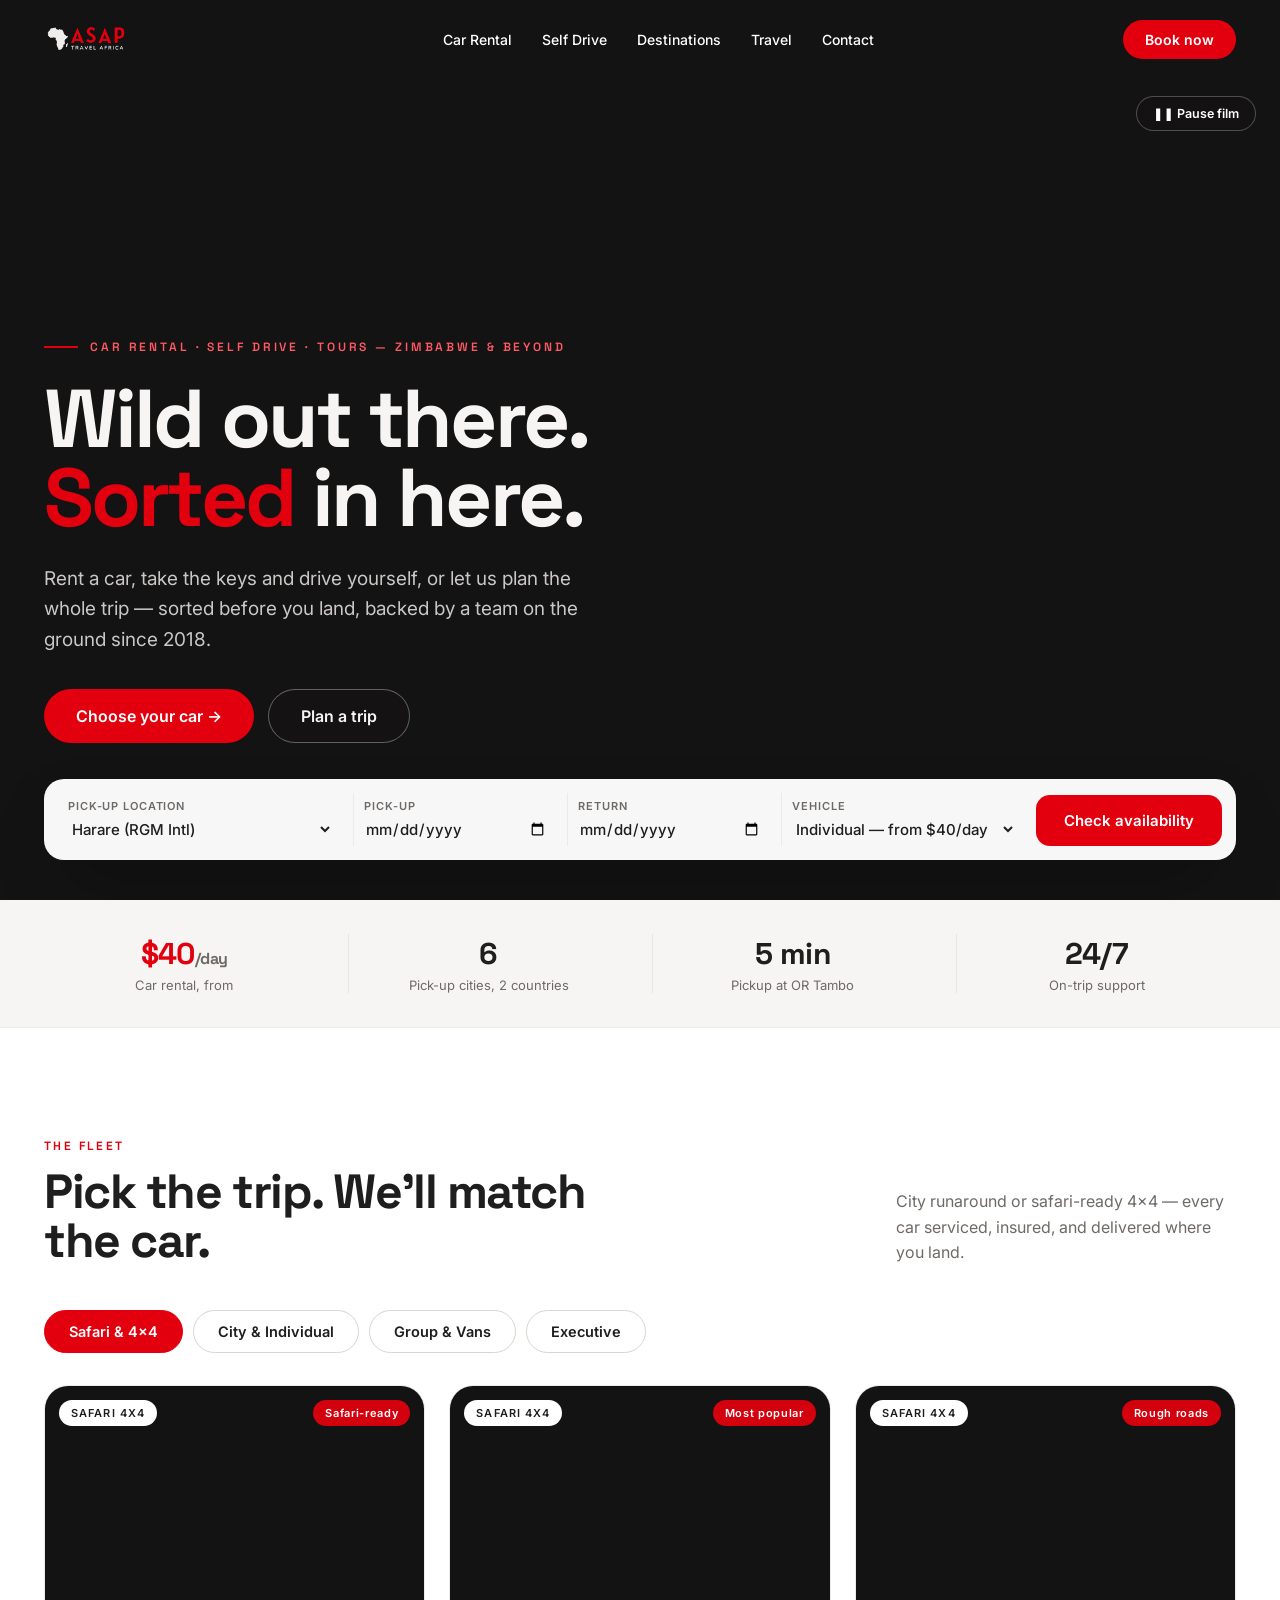
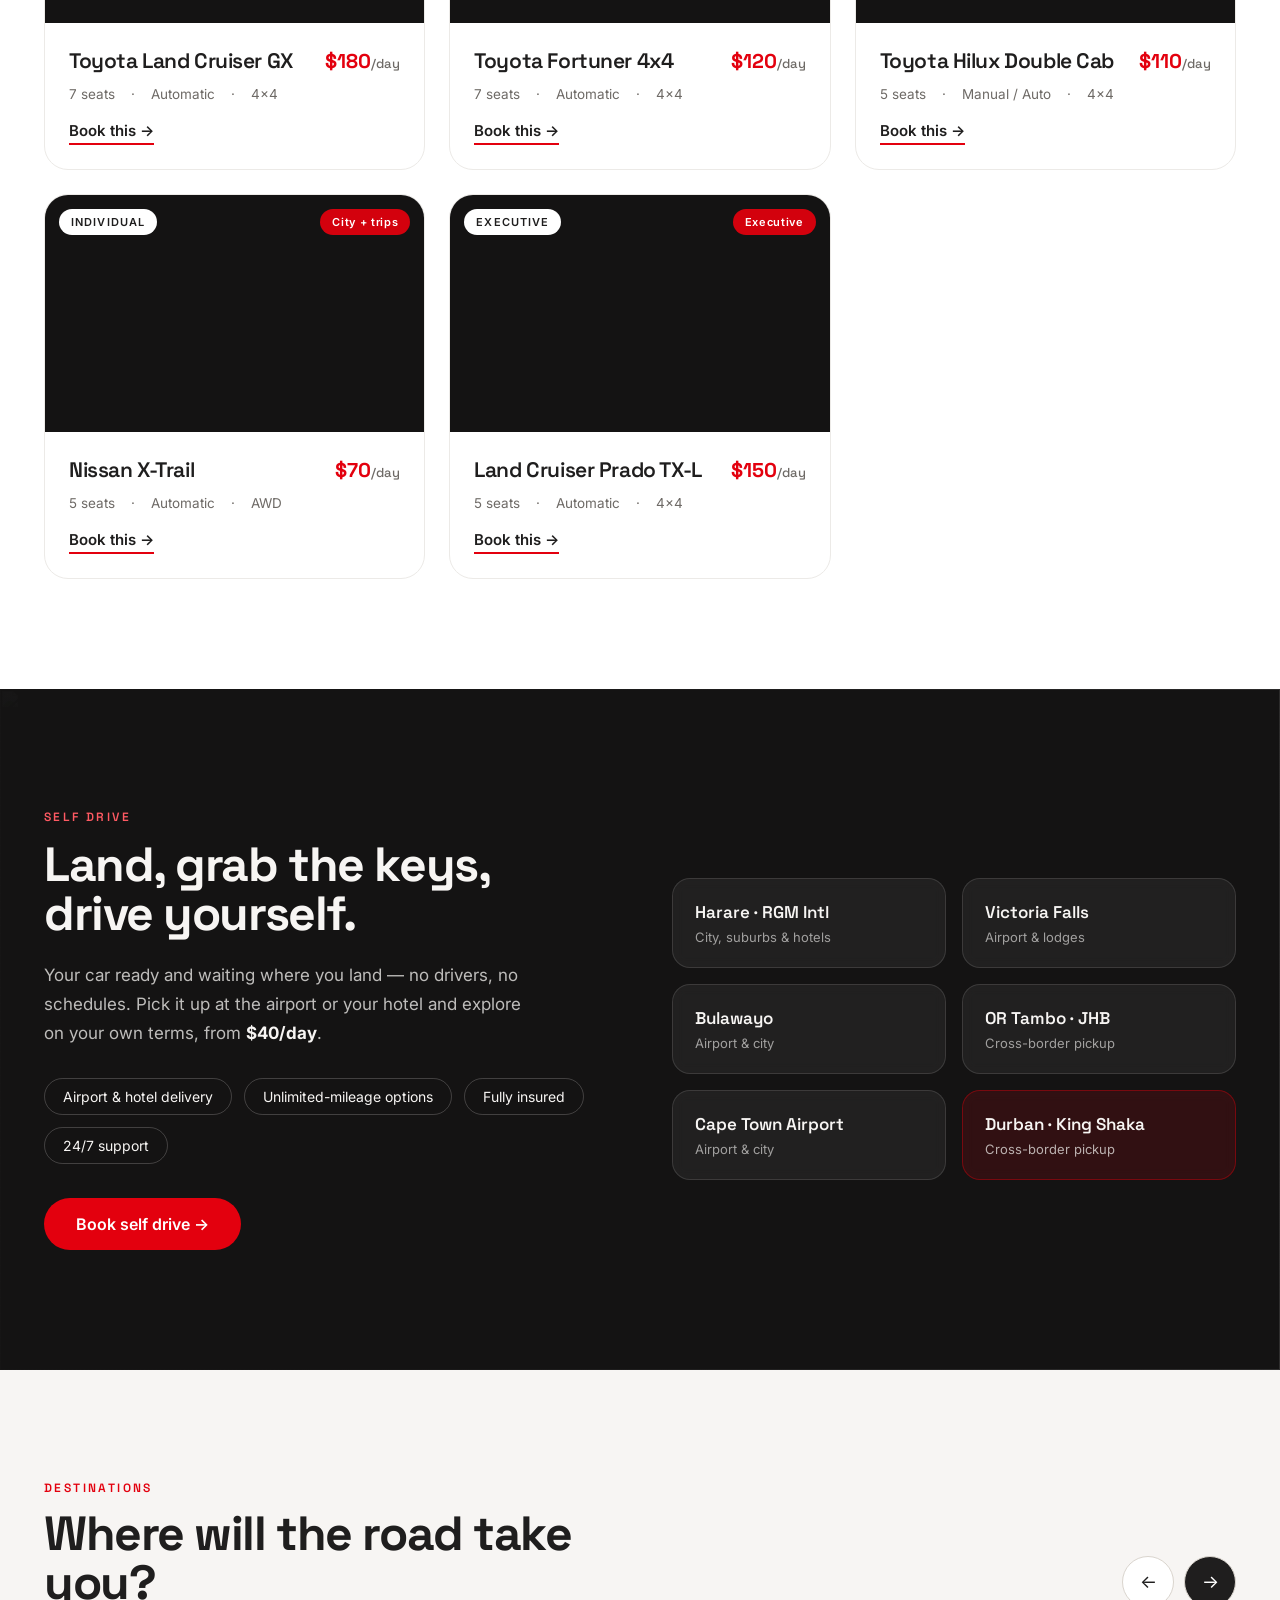
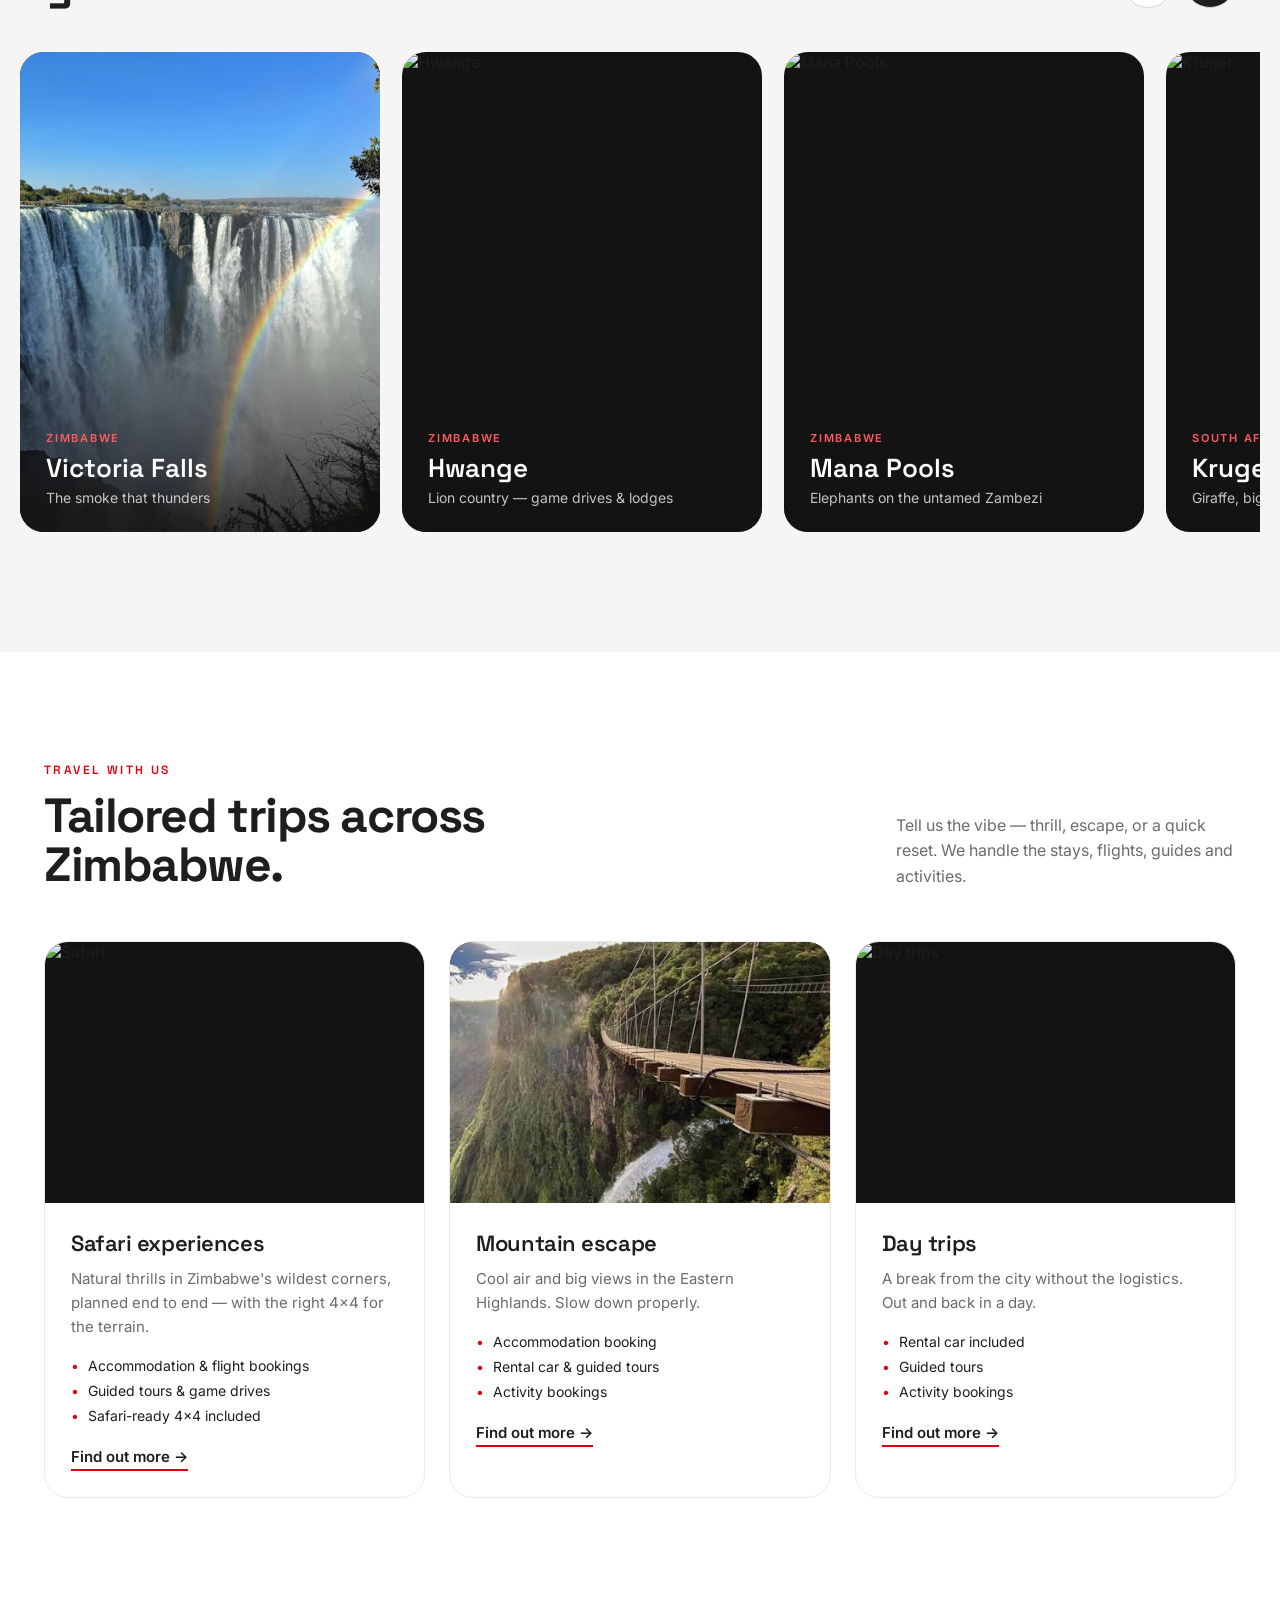
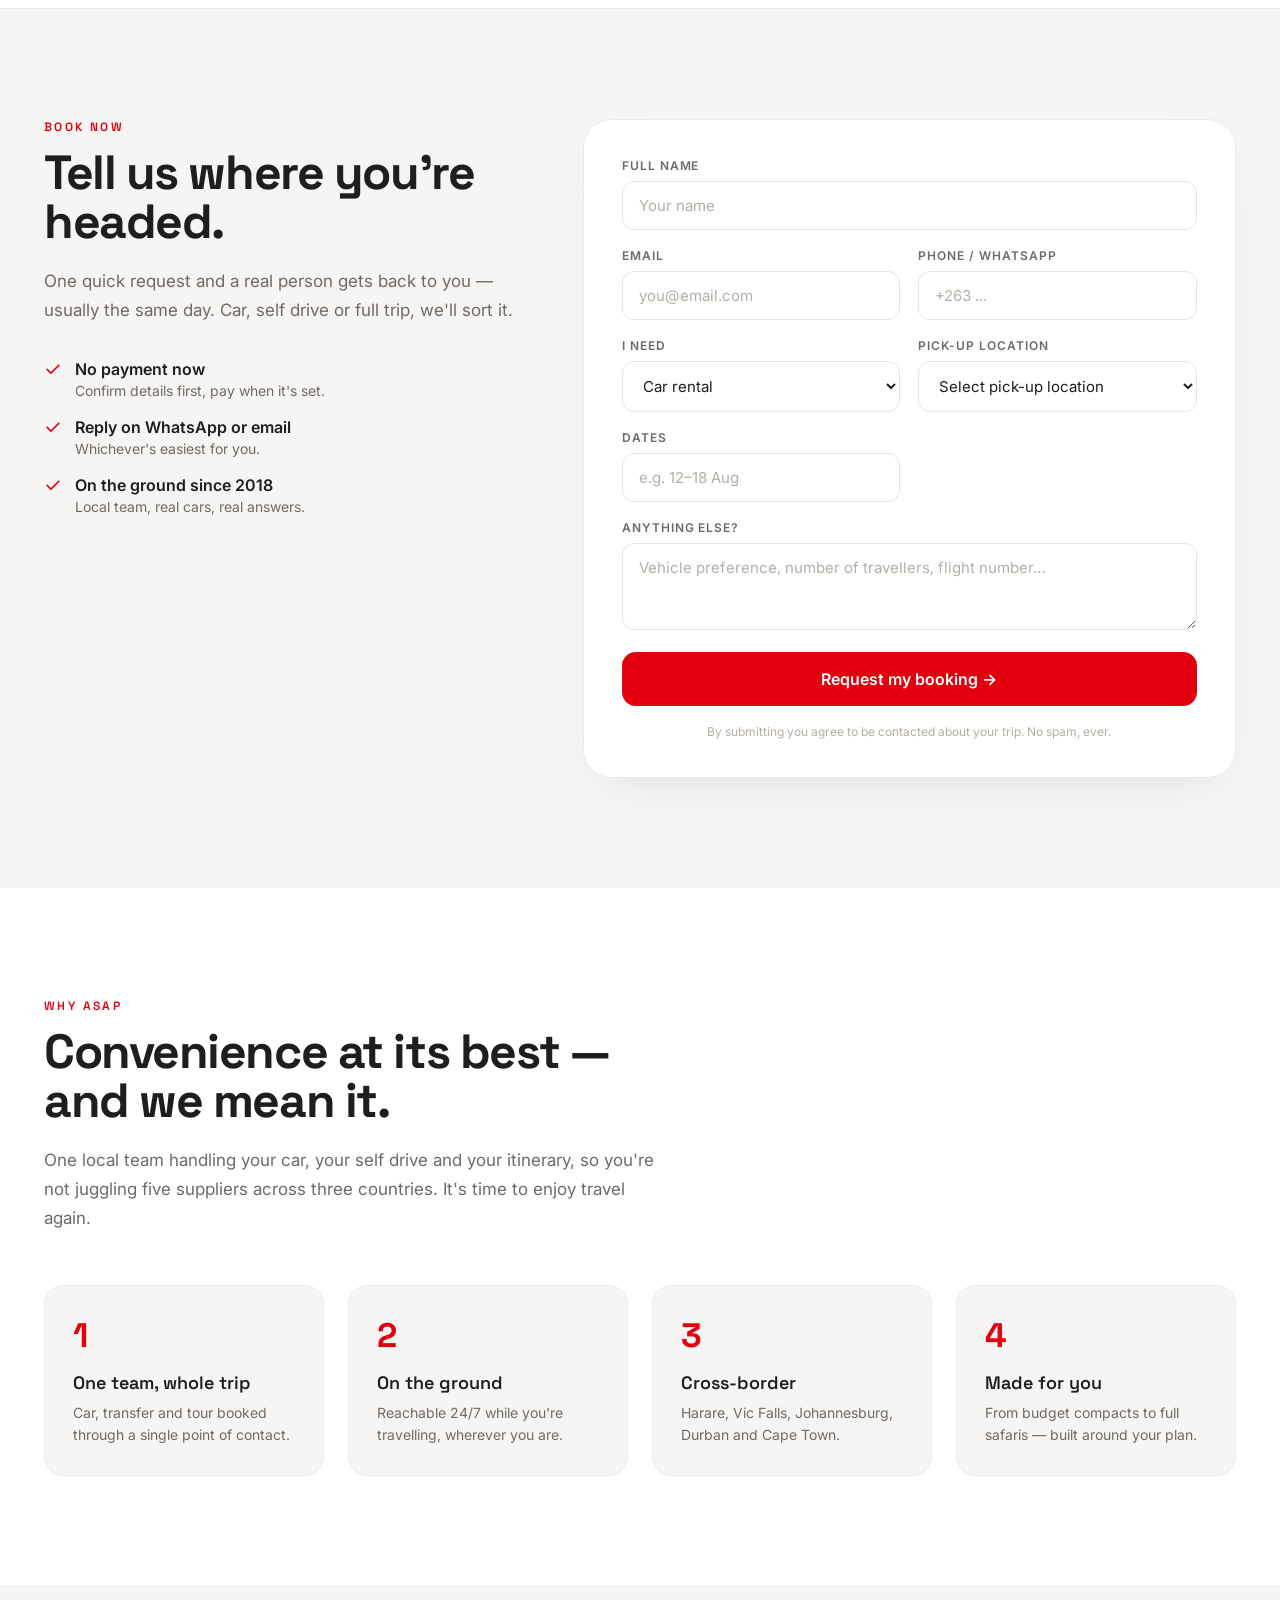
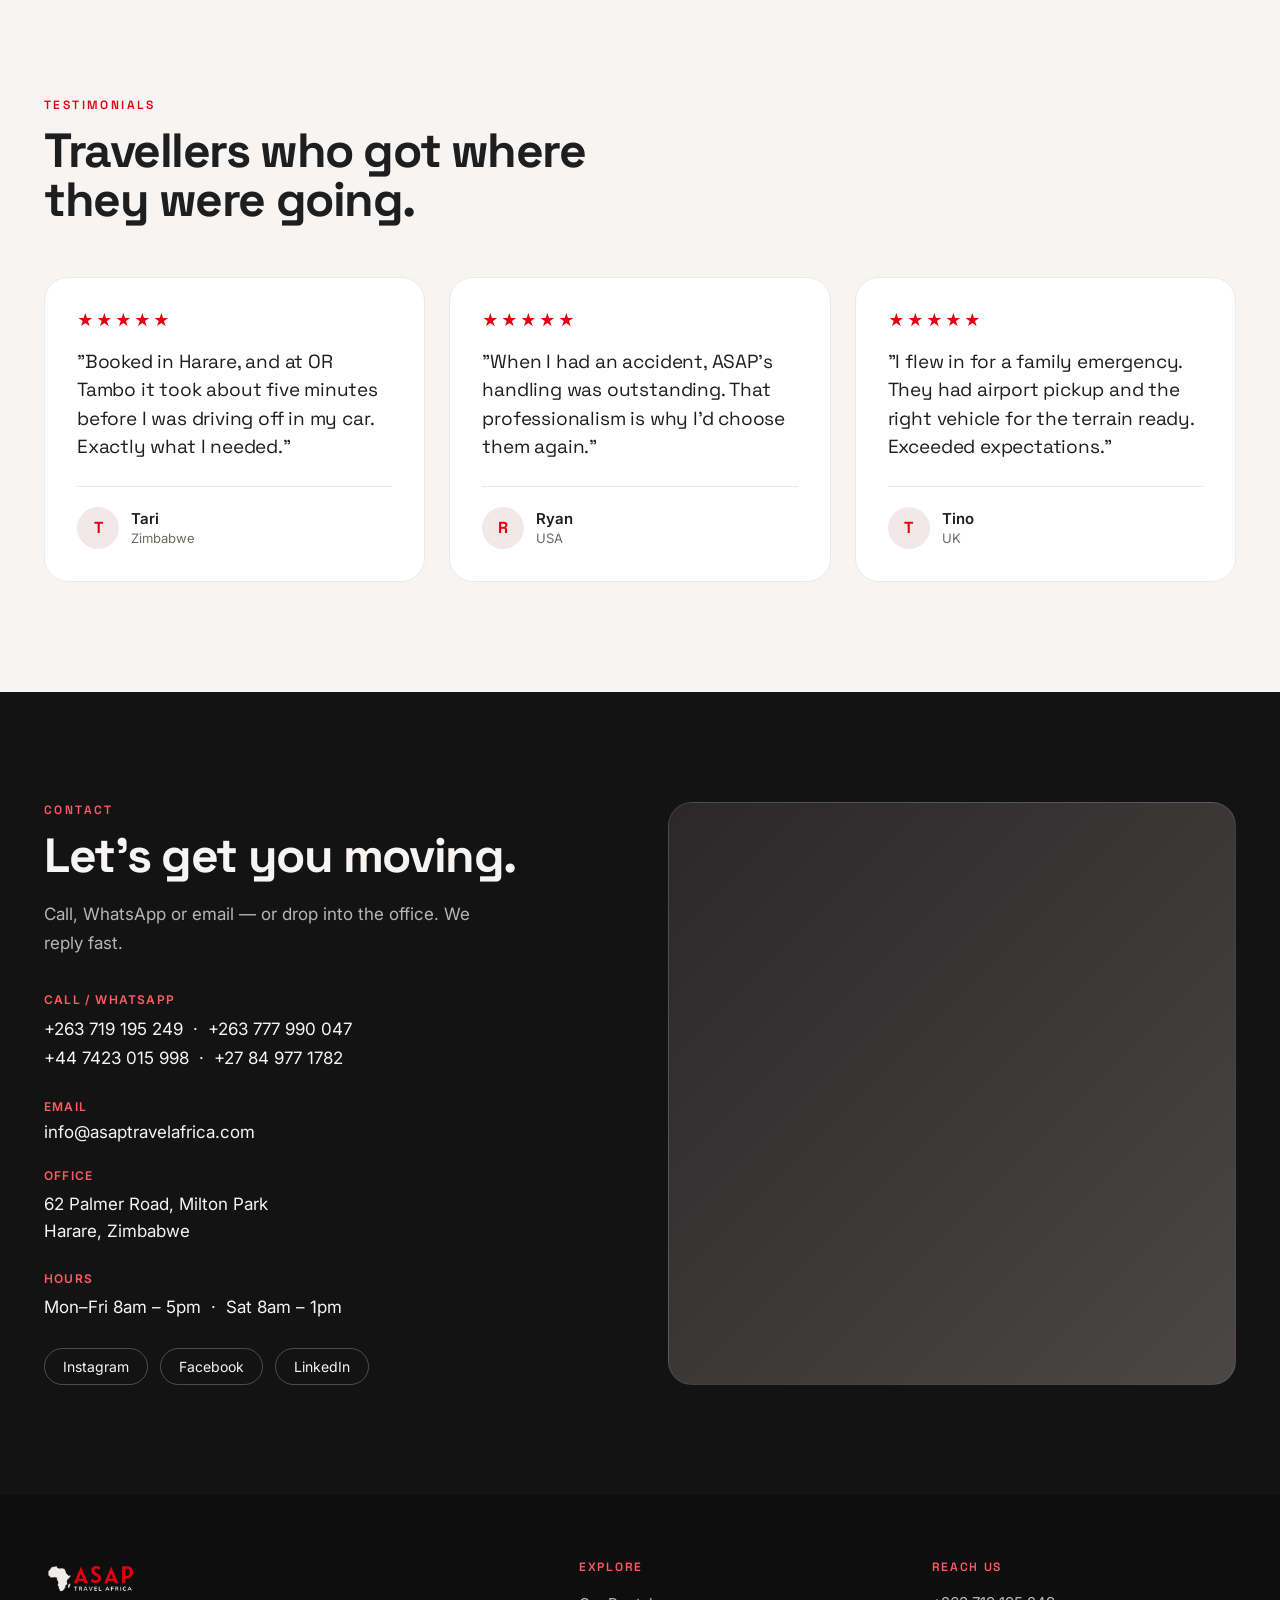
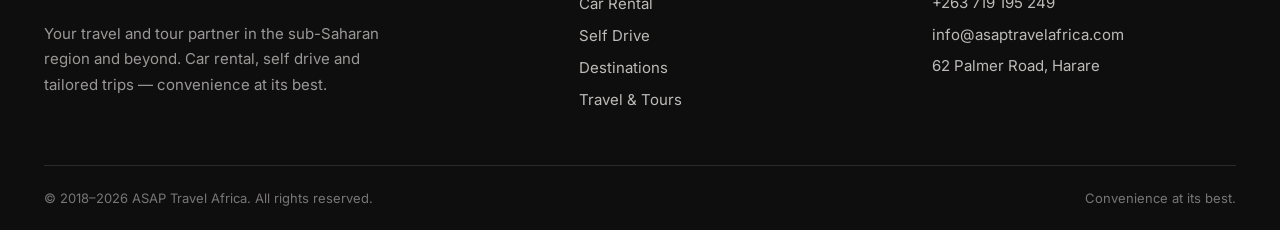
==== index.html @ 9dff5ede "Update image source path in index.html" ====
<!DOCTYPE html>
<html lang="en">
<head>
<meta charset="utf-8">
<meta name="viewport" content="width=device-width, initial-scale=1">
<title>ASAP Travel Africa — Car Rental, Self Drive &amp; Tours in Zimbabwe and Beyond</title>
<meta name="description" content="Rent a car, book a self drive, or let ASAP Travel Africa plan your whole trip. Pick-up in Harare, Victoria Falls, Bulawayo, Johannesburg, Cape Town and Durban. On the ground since 2018.">
<link rel="canonical" href="https://asaptravelafrica.com/">
<meta property="og:type" content="website">
<meta property="og:url" content="https://asaptravelafrica.com/">
<meta property="og:title" content="ASAP Travel Africa — Wild out there. Sorted in here.">
<meta property="og:description" content="Car rental, self drive and tailored trips across Zimbabwe and Southern Africa. Sorted before you land, backed by a team on the ground since 2018.">
<meta property="og:image" content="https://asaptravelafrica.com/assets/images/logo-full.png">
<meta name="twitter:card" content="summary_large_image">
<link rel="icon" type="image/png" href="assets/images/favicon.png">
<link rel="preconnect" href="https://fonts.googleapis.com">
<link rel="preconnect" href="https://fonts.gstatic.com" crossorigin>
<link href="https://fonts.googleapis.com/css2?family=Space+Grotesk:wght@400;500;600;700&family=Inter:wght@400;500;600;700&display=swap" rel="stylesheet">
<link rel="stylesheet" href="assets/css/style.css">
</head>
<body>
<div style="overflow-x:hidden;">

<header id="asap-nav" style="position:fixed;top:0;left:0;right:0;z-index:50;transition:all .3s cubic-bezier(.4,0,.2,1);background:transparent;border-bottom:1px solid transparent;">
  <nav style="max-width:1240px;margin:0 auto;height:78px;display:flex;align-items:center;justify-content:space-between;padding:0 24px;">
    <a href="#home" style="position:relative;display:block;height:36px;width:150px;flex-shrink:0;">
      <img id="logo-light" src="assets/images/logo-light.png" alt="ASAP Travel Africa" style="position:absolute;left:0;top:0;height:36px;width:auto;opacity:1;transition:opacity .3s;">
      <img id="logo-dark" src="assets/images/logo-full.png" alt="ASAP Travel Africa" style="position:absolute;left:0;top:0;height:36px;width:auto;opacity:0;transition:opacity .3s;">
    </a>
    <div class="nav-links" style="display:flex;align-items:center;gap:30px;">
      <a data-navlink href="#fleet" class="navlink" style="font-size:14px;font-weight:500;color:#fff;transition:color .3s;">Car Rental</a>
      <a data-navlink href="#transfers" class="navlink" style="font-size:14px;font-weight:500;color:#fff;transition:color .3s;">Self Drive</a>
      <a data-navlink href="#destinations" class="navlink" style="font-size:14px;font-weight:500;color:#fff;transition:color .3s;">Destinations</a>
      <a data-navlink href="#travel" class="navlink" style="font-size:14px;font-weight:500;color:#fff;transition:color .3s;">Travel</a>
      <a data-navlink href="#contact" class="navlink" style="font-size:14px;font-weight:500;color:#fff;transition:color .3s;">Contact</a>
    </div>
    <a href="#book" class="btn-red" style="display:inline-flex;align-items:center;gap:7px;background:#E3000E;color:#fff;padding:11px 22px;border-radius:9999px;font-size:14px;font-weight:600;transition:all .2s cubic-bezier(.4,0,.2,1);">Book now</a>
  </nav>
</header>

<!-- HERO with safari video -->
<section id="home" style="position:relative;min-height:100vh;display:flex;flex-direction:column;justify-content:flex-end;background:#141313;overflow:hidden;">
  <video id="hero-video" src="https://videos.pexels.com/video-files/855538/855538-hd_1920_1080_25fps.mp4" poster="https://images.pexels.com/videos/855538/free-video-855538.jpg?auto=compress&amp;cs=tinysrgb&amp;w=1600" autoplay muted loop playsinline style="position:absolute;inset:0;width:100%;height:100%;object-fit:cover;opacity:1;transition:opacity 1.2s ease;"></video>
  <video id="hero-video-b" muted loop playsinline style="position:absolute;inset:0;width:100%;height:100%;object-fit:cover;opacity:0;transition:opacity 1.2s ease;"></video>
  <div style="position:absolute;inset:0;background:linear-gradient(to top,rgba(20,19,19,.94) 0%,rgba(20,19,19,.35) 42%,rgba(20,19,19,.5) 100%);"></div>

  <div style="position:absolute;top:96px;right:24px;z-index:3;display:flex;gap:10px;">
    <button id="video-toggle" class="video-btn" style="display:inline-flex;align-items:center;gap:8px;background:rgba(20,19,19,.45);backdrop-filter:blur(8px);border:1px solid rgba(255,255,255,.25);color:#fff;padding:9px 16px;border-radius:9999px;font-size:12.5px;font-weight:600;cursor:pointer;transition:all .2s;">&#10074;&#10074; Pause film</button>
  </div>

  <div class="hero-copy" style="position:relative;z-index:2;max-width:1240px;margin:0 auto;width:100%;padding:150px 24px 36px;animation:heroRise .9s cubic-bezier(.4,0,.2,1) both;">
    <p style="font-family:'Space Grotesk',sans-serif;font-size:12px;font-weight:600;letter-spacing:.24em;text-transform:uppercase;color:#FF5A63;margin:0;display:flex;align-items:center;gap:12px;"><span style="display:inline-block;width:34px;height:2px;background:#E3000E;"></span>Car Rental &middot; Self Drive &middot; Tours — Zimbabwe &amp; Beyond</p>
    <h1 style="font-family:'Space Grotesk',sans-serif;font-weight:700;font-size:82px;line-height:.97;letter-spacing:-.035em;color:#F7F5F3;margin:24px 0 0;max-width:960px;">Wild out there.<br><span style="color:#E3000E;">Sorted</span> in here.</h1>
    <p style="font-size:19px;line-height:1.6;color:rgba(247,245,243,.8);max-width:560px;margin:26px 0 0;">Rent a car, take the keys and drive yourself, or let us plan the whole trip — sorted before you land, backed by a team on the ground since 2018.</p>
    <div style="display:flex;flex-wrap:wrap;gap:14px;margin-top:34px;">
      <a href="#fleet" class="btn-red" style="display:inline-flex;align-items:center;gap:9px;background:#E3000E;color:#fff;padding:16px 32px;border-radius:9999px;font-size:16px;font-weight:600;transition:all .2s cubic-bezier(.4,0,.2,1);">Choose your car &rarr;</a>
      <a href="#travel" class="btn-ghost" style="display:inline-flex;align-items:center;gap:9px;border:1.5px solid rgba(247,245,243,.35);color:#F7F5F3;padding:16px 32px;border-radius:9999px;font-size:16px;font-weight:600;transition:all .2s cubic-bezier(.4,0,.2,1);background:rgba(20,19,19,.25);backdrop-filter:blur(6px);">Plan a trip</a>
    </div>
  </div>

  <!-- Quick search -->
  <div style="position:relative;z-index:2;max-width:1240px;margin:0 auto;width:100%;padding:0 24px 40px;">
    <div class="search-grid" style="background:rgba(255,255,255,.97);border-radius:20px;box-shadow:0 30px 70px -30px rgba(0,0,0,.7);padding:14px;display:grid;grid-template-columns:1.4fr 1fr 1fr 1.2fr auto;gap:10px;align-items:end;">
      <div style="padding:6px 10px;">
        <label style="display:block;font-size:11px;font-weight:600;letter-spacing:.08em;text-transform:uppercase;color:#6E6A66;margin-bottom:6px;">Pick-up location</label>
        <select style="width:100%;border:none;font-size:15px;font-weight:500;color:#1F1E1E;background:transparent;outline:none;cursor:pointer;">
          <option>Harare (RGM Intl)</option>
          <option>Victoria Falls</option>
          <option>Bulawayo</option>
          <option>OR Tambo, Johannesburg</option>
          <option>Cape Town Airport</option>
          <option>Durban (King Shaka)</option>
        </select>
      </div>
      <div class="search-cell" style="padding:6px 10px;border-left:1px solid #ECEAE7;">
        <label style="display:block;font-size:11px;font-weight:600;letter-spacing:.08em;text-transform:uppercase;color:#6E6A66;margin-bottom:6px;">Pick-up</label>
        <input type="date" style="width:100%;border:none;font-size:15px;font-weight:500;color:#1F1E1E;background:transparent;outline:none;">
      </div>
      <div class="search-cell" style="padding:6px 10px;border-left:1px solid #ECEAE7;">
        <label style="display:block;font-size:11px;font-weight:600;letter-spacing:.08em;text-transform:uppercase;color:#6E6A66;margin-bottom:6px;">Return</label>
        <input type="date" style="width:100%;border:none;font-size:15px;font-weight:500;color:#1F1E1E;background:transparent;outline:none;">
      </div>
      <div class="search-cell" style="padding:6px 10px;border-left:1px solid #ECEAE7;">
        <label style="display:block;font-size:11px;font-weight:600;letter-spacing:.08em;text-transform:uppercase;color:#6E6A66;margin-bottom:6px;">Vehicle</label>
        <select style="width:100%;border:none;font-size:15px;font-weight:500;color:#1F1E1E;background:transparent;outline:none;cursor:pointer;">
          <option>Individual — from $40/day</option>
          <option>Group — from $100/day</option>
          <option>Executive — from $150/day</option>
          <option>Safari 4x4</option>
        </select>
      </div>
      <a href="#book" class="btn-red-flat" style="display:inline-flex;align-items:center;justify-content:center;gap:8px;background:#E3000E;color:#fff;padding:16px 28px;border-radius:14px;font-size:15px;font-weight:600;white-space:nowrap;transition:all .2s cubic-bezier(.4,0,.2,1);">Check availability</a>
    </div>
  </div>
</section>

<!-- STATS BAR -->
<section style="background:#F7F5F3;border-bottom:1px solid #ECEAE7;">
  <div class="stats-grid" style="max-width:1240px;margin:0 auto;padding:34px 24px;display:grid;grid-template-columns:repeat(4,1fr);gap:24px;">
    <div style="text-align:center;"><p style="font-family:'Space Grotesk',sans-serif;font-size:30px;font-weight:700;color:#E3000E;margin:0;letter-spacing:-.02em;">$40<span style="font-size:16px;color:#6E6A66;">/day</span></p><p style="font-size:13px;color:#6E6A66;margin:4px 0 0;">Car rental, from</p></div>
    <div class="stat-cell" style="text-align:center;border-left:1px solid #E8E4DF;"><p style="font-family:'Space Grotesk',sans-serif;font-size:30px;font-weight:700;color:#1F1E1E;margin:0;letter-spacing:-.02em;">6</p><p style="font-size:13px;color:#6E6A66;margin:4px 0 0;">Pick-up cities, 2 countries</p></div>
    <div class="stat-cell" style="text-align:center;border-left:1px solid #E8E4DF;"><p style="font-family:'Space Grotesk',sans-serif;font-size:30px;font-weight:700;color:#1F1E1E;margin:0;letter-spacing:-.02em;">5&nbsp;min</p><p style="font-size:13px;color:#6E6A66;margin:4px 0 0;">Pickup at OR Tambo</p></div>
    <div class="stat-cell" style="text-align:center;border-left:1px solid #E8E4DF;"><p style="font-family:'Space Grotesk',sans-serif;font-size:30px;font-weight:700;color:#1F1E1E;margin:0;letter-spacing:-.02em;">24/7</p><p style="font-size:13px;color:#6E6A66;margin:4px 0 0;">On-trip support</p></div>
  </div>
</section>

<!-- FLEET (interactive tabs) -->
<section id="fleet" style="background:#FFFFFF;padding:110px 0;">
  <div style="max-width:1240px;margin:0 auto;padding:0 24px;">
    <div style="display:flex;flex-wrap:wrap;align-items:flex-end;justify-content:space-between;gap:20px;">
      <div>
        <p style="font-family:'Space Grotesk',sans-serif;font-size:12px;font-weight:600;letter-spacing:.2em;text-transform:uppercase;color:#E3000E;margin:0;">The Fleet</p>
        <h2 style="font-family:'Space Grotesk',sans-serif;font-weight:700;font-size:48px;line-height:1.02;letter-spacing:-.03em;color:#1F1E1E;margin:14px 0 0;max-width:620px;">Pick the trip. We'll match the car.</h2>
      </div>
      <p style="font-size:16px;line-height:1.6;color:#6E6A66;max-width:340px;margin:0;">City runaround or safari-ready 4x4 — every car serviced, insured, and delivered where you land.</p>
    </div>
    <div id="fleet-tabs" style="display:flex;flex-wrap:wrap;gap:10px;margin-top:44px;"></div>
    <div id="fleet-grid" class="grid-3" style="display:grid;grid-template-columns:repeat(3,1fr);gap:24px;margin-top:32px;"></div>
  </div>
</section>

<!-- SELF DRIVE -->
<section id="transfers" style="background:#141313;padding:0;color:#F7F5F3;position:relative;overflow:hidden;">
  <img src="https://images.pexels.com/videos/5214168/pictures/preview-0.jpg?auto=compress&amp;cs=tinysrgb&amp;w=1920" alt="" style="position:absolute;inset:0;width:100%;height:100%;object-fit:cover;opacity:.35;">
  <div style="position:absolute;inset:0;background:linear-gradient(100deg,rgba(20,19,19,.96) 30%,rgba(20,19,19,.55) 100%);"></div>
  <div class="grid-2" style="position:relative;max-width:1240px;margin:0 auto;padding:120px 24px;display:grid;grid-template-columns:1fr 1fr;gap:64px;align-items:center;">
    <div>
      <p style="font-family:'Space Grotesk',sans-serif;font-size:12px;font-weight:600;letter-spacing:.2em;text-transform:uppercase;color:#FF5A63;margin:0;">Self Drive</p>
      <h2 style="font-family:'Space Grotesk',sans-serif;font-weight:700;font-size:48px;line-height:1.02;letter-spacing:-.03em;margin:16px 0 0;">Land, grab the keys, drive yourself.</h2>
      <p style="font-size:17px;line-height:1.7;color:rgba(247,245,243,.75);margin:22px 0 0;max-width:480px;">Your car ready and waiting where you land — no drivers, no schedules. Pick it up at the airport or your hotel and explore on your own terms, from <strong style="color:#F7F5F3;">$40/day</strong>.</p>
      <div style="display:flex;flex-wrap:wrap;gap:12px;margin:30px 0 34px;">
        <span style="border:1px solid rgba(247,245,243,.2);border-radius:9999px;padding:9px 18px;font-size:14px;">Airport &amp; hotel delivery</span>
        <span style="border:1px solid rgba(247,245,243,.2);border-radius:9999px;padding:9px 18px;font-size:14px;">Unlimited-mileage options</span>
        <span style="border:1px solid rgba(247,245,243,.2);border-radius:9999px;padding:9px 18px;font-size:14px;">Fully insured</span>
        <span style="border:1px solid rgba(247,245,243,.2);border-radius:9999px;padding:9px 18px;font-size:14px;">24/7 support</span>
      </div>
      <a href="#book" class="btn-red" style="display:inline-flex;align-items:center;gap:9px;background:#E3000E;color:#fff;padding:16px 32px;border-radius:9999px;font-size:16px;font-weight:600;transition:all .2s cubic-bezier(.4,0,.2,1);">Book self drive &rarr;</a>
    </div>
    <div class="cities-grid" style="display:grid;grid-template-columns:1fr 1fr;gap:16px;">
      <div style="background:rgba(255,255,255,.06);backdrop-filter:blur(6px);border:1px solid rgba(255,255,255,.12);border-radius:18px;padding:22px;"><p style="font-family:'Space Grotesk',sans-serif;font-weight:600;font-size:17px;margin:0;">Harare &middot; RGM Intl</p><p style="font-size:13px;color:rgba(247,245,243,.6);margin:6px 0 0;">City, suburbs &amp; hotels</p></div>
      <div style="background:rgba(255,255,255,.06);backdrop-filter:blur(6px);border:1px solid rgba(255,255,255,.12);border-radius:18px;padding:22px;"><p style="font-family:'Space Grotesk',sans-serif;font-weight:600;font-size:17px;margin:0;">Victoria Falls</p><p style="font-size:13px;color:rgba(247,245,243,.6);margin:6px 0 0;">Airport &amp; lodges</p></div>
      <div style="background:rgba(255,255,255,.06);backdrop-filter:blur(6px);border:1px solid rgba(255,255,255,.12);border-radius:18px;padding:22px;"><p style="font-family:'Space Grotesk',sans-serif;font-weight:600;font-size:17px;margin:0;">Bulawayo</p><p style="font-size:13px;color:rgba(247,245,243,.6);margin:6px 0 0;">Airport &amp; city</p></div>
      <div style="background:rgba(255,255,255,.06);backdrop-filter:blur(6px);border:1px solid rgba(255,255,255,.12);border-radius:18px;padding:22px;"><p style="font-family:'Space Grotesk',sans-serif;font-weight:600;font-size:17px;margin:0;">OR Tambo &middot; JHB</p><p style="font-size:13px;color:rgba(247,245,243,.6);margin:6px 0 0;">Cross-border pickup</p></div>
      <div style="background:rgba(255,255,255,.06);backdrop-filter:blur(6px);border:1px solid rgba(255,255,255,.12);border-radius:18px;padding:22px;"><p style="font-family:'Space Grotesk',sans-serif;font-weight:600;font-size:17px;margin:0;">Cape Town Airport</p><p style="font-size:13px;color:rgba(247,245,243,.6);margin:6px 0 0;">Airport &amp; city</p></div>
      <div style="background:rgba(227,0,14,.14);backdrop-filter:blur(6px);border:1px solid rgba(227,0,14,.4);border-radius:18px;padding:22px;"><p style="font-family:'Space Grotesk',sans-serif;font-weight:600;font-size:17px;margin:0;">Durban &middot; King Shaka</p><p style="font-size:13px;color:rgba(247,245,243,.7);margin:6px 0 0;">Cross-border pickup</p></div>
    </div>
  </div>
</section>

<!-- DESTINATIONS (horizontal scroll) -->
<section id="destinations" style="background:#F7F5F3;padding:110px 0;overflow:hidden;">
  <div style="max-width:1240px;margin:0 auto;padding:0 24px;display:flex;flex-wrap:wrap;align-items:flex-end;justify-content:space-between;gap:20px;">
    <div>
      <p style="font-family:'Space Grotesk',sans-serif;font-size:12px;font-weight:600;letter-spacing:.2em;text-transform:uppercase;color:#E3000E;margin:0;">Destinations</p>
      <h2 style="font-family:'Space Grotesk',sans-serif;font-weight:700;font-size:48px;line-height:1.02;letter-spacing:-.03em;color:#1F1E1E;margin:14px 0 0;max-width:620px;">Where will the road take you?</h2>
    </div>
    <div style="display:flex;gap:10px;">
      <button id="dest-prev" class="arrow-prev" style="width:52px;height:52px;border-radius:9999px;border:1.5px solid #DAD5CE;background:#fff;color:#1F1E1E;font-size:18px;cursor:pointer;transition:all .2s;">&larr;</button>
      <button id="dest-next" class="arrow-next" style="width:52px;height:52px;border-radius:9999px;border:1.5px solid #DAD5CE;background:#1F1E1E;color:#fff;font-size:18px;cursor:pointer;transition:all .2s;">&rarr;</button>
    </div>
  </div>
  <div id="dest-track" style="display:flex;gap:22px;overflow-x:auto;padding:44px 24px 10px;scroll-snap-type:x mandatory;scrollbar-width:none;max-width:1240px;margin:0 auto;">
    <div class="dest-card" style="position:relative;width:360px;flex-shrink:0;aspect-ratio:3/4;border-radius:24px;overflow:hidden;scroll-snap-align:start;background:#141313;">
      <img class="dest-img" src="assets/images/victoria-falls.png" alt="Victoria Falls" style="position:absolute;inset:0;width:100%;height:100%;object-fit:cover;transition:transform .6s cubic-bezier(.4,0,.2,1);">
      <div style="position:absolute;inset:0;background:linear-gradient(to top,rgba(20,19,19,.85) 0%,transparent 55%);"></div>
      <div style="position:absolute;bottom:0;left:0;right:0;padding:26px;"><p style="font-size:11px;font-weight:600;letter-spacing:.16em;text-transform:uppercase;color:#FF5A63;margin:0;">Zimbabwe</p><h3 style="font-family:'Space Grotesk',sans-serif;font-weight:600;font-size:26px;color:#fff;margin:6px 0 4px;">Victoria Falls</h3><p style="font-size:14px;color:rgba(255,255,255,.75);margin:0;">The smoke that thunders</p></div>
    </div>
    <div class="dest-card" style="position:relative;width:360px;flex-shrink:0;aspect-ratio:3/4;border-radius:24px;overflow:hidden;scroll-snap-align:start;background:#141313;">
      <img class="dest-img" src="https://images.pexels.com/photos/10399169/pexels-photo-10399169.jpeg?auto=compress&amp;cs=tinysrgb&amp;w=900" alt="Hwange" style="position:absolute;inset:0;width:100%;height:100%;object-fit:cover;transition:transform .6s cubic-bezier(.4,0,.2,1);">
      <div style="position:absolute;inset:0;background:linear-gradient(to top,rgba(20,19,19,.85) 0%,transparent 55%);"></div>
      <div style="position:absolute;bottom:0;left:0;right:0;padding:26px;"><p style="font-size:11px;font-weight:600;letter-spacing:.16em;text-transform:uppercase;color:#FF5A63;margin:0;">Zimbabwe</p><h3 style="font-family:'Space Grotesk',sans-serif;font-weight:600;font-size:26px;color:#fff;margin:6px 0 4px;">Hwange</h3><p style="font-size:14px;color:rgba(255,255,255,.75);margin:0;">Lion country — game drives &amp; lodges</p></div>
    </div>
    <div class="dest-card" style="position:relative;width:360px;flex-shrink:0;aspect-ratio:3/4;border-radius:24px;overflow:hidden;scroll-snap-align:start;background:#141313;">
      <img class="dest-img" src="https://images.unsplash.com/photo-1521651201144-634f700b36ef?w=900&amp;auto=format&amp;fit=crop" alt="Mana Pools" style="position:absolute;inset:0;width:100%;height:100%;object-fit:cover;transition:transform .6s cubic-bezier(.4,0,.2,1);">
      <div style="position:absolute;inset:0;background:linear-gradient(to top,rgba(20,19,19,.85) 0%,transparent 55%);"></div>
      <div style="position:absolute;bottom:0;left:0;right:0;padding:26px;"><p style="font-size:11px;font-weight:600;letter-spacing:.16em;text-transform:uppercase;color:#FF5A63;margin:0;">Zimbabwe</p><h3 style="font-family:'Space Grotesk',sans-serif;font-weight:600;font-size:26px;color:#fff;margin:6px 0 4px;">Mana Pools</h3><p style="font-size:14px;color:rgba(255,255,255,.75);margin:0;">Elephants on the untamed Zambezi</p></div>
    </div>
    <div class="dest-card" style="position:relative;width:360px;flex-shrink:0;aspect-ratio:3/4;border-radius:24px;overflow:hidden;scroll-snap-align:start;background:#141313;">
      <img class="dest-img" src="https://images.unsplash.com/photo-1534567110243-8875d64ca8ff?w=900&amp;auto=format&amp;fit=crop" alt="Kruger" style="position:absolute;inset:0;width:100%;height:100%;object-fit:cover;transition:transform .6s cubic-bezier(.4,0,.2,1);">
      <div style="position:absolute;inset:0;background:linear-gradient(to top,rgba(20,19,19,.85) 0%,transparent 55%);"></div>
      <div style="position:absolute;bottom:0;left:0;right:0;padding:26px;"><p style="font-size:11px;font-weight:600;letter-spacing:.16em;text-transform:uppercase;color:#FF5A63;margin:0;">South Africa</p><h3 style="font-family:'Space Grotesk',sans-serif;font-weight:600;font-size:26px;color:#fff;margin:6px 0 4px;">Kruger</h3><p style="font-size:14px;color:rgba(255,255,255,.75);margin:0;">Giraffe, big five &amp; open plains</p></div>
    </div>
    <div class="dest-card" style="position:relative;width:360px;flex-shrink:0;aspect-ratio:3/4;border-radius:24px;overflow:hidden;scroll-snap-align:start;background:#141313;">
      <img class="dest-img" src="https://images.pexels.com/photos/28452011/pexels-photo-28452011.jpeg?auto=compress&amp;cs=tinysrgb&amp;w=900" alt="Cape Town" style="position:absolute;inset:0;width:100%;height:100%;object-fit:cover;transition:transform .6s cubic-bezier(.4,0,.2,1);">
      <div style="position:absolute;inset:0;background:linear-gradient(to top,rgba(20,19,19,.85) 0%,transparent 55%);"></div>
      <div style="position:absolute;bottom:0;left:0;right:0;padding:26px;"><p style="font-size:11px;font-weight:600;letter-spacing:.16em;text-transform:uppercase;color:#FF5A63;margin:0;">South Africa</p><h3 style="font-family:'Space Grotesk',sans-serif;font-weight:600;font-size:26px;color:#fff;margin:6px 0 4px;">Cape Town</h3><p style="font-size:14px;color:rgba(255,255,255,.75);margin:0;">Table Mountain to the winelands</p></div>
    </div>
    <div class="dest-card" style="position:relative;width:360px;flex-shrink:0;aspect-ratio:3/4;border-radius:24px;overflow:hidden;scroll-snap-align:start;background:#141313;">
      <img class="dest-img" src="assets/images/nyanga-highlands.png" alt="Nyanga Highlands" style="position:absolute;inset:0;width:100%;height:100%;object-fit:cover;transition:transform .6s cubic-bezier(.4,0,.2,1);">
      <div style="position:absolute;inset:0;background:linear-gradient(to top,rgba(20,19,19,.85) 0%,transparent 55%);"></div>
      <div style="position:absolute;bottom:0;left:0;right:0;padding:26px;"><p style="font-size:11px;font-weight:600;letter-spacing:.16em;text-transform:uppercase;color:#FF5A63;margin:0;">Zimbabwe</p><h3 style="font-family:'Space Grotesk',sans-serif;font-weight:600;font-size:26px;color:#fff;margin:6px 0 4px;">Nyanga Highlands</h3><p style="font-size:14px;color:rgba(255,255,255,.75);margin:0;">Mountain escapes in the Eastern Highlands</p></div>
    </div>
    <div class="dest-card" style="position:relative;width:360px;flex-shrink:0;aspect-ratio:3/4;border-radius:24px;overflow:hidden;scroll-snap-align:start;background:#141313;">
      <img class="dest-img" src="https://images.unsplash.com/photo-1570742544137-3a469196c32b?fm=jpg&amp;q=60&amp;w=900&amp;auto=format&amp;fit=crop" alt="Avenue of the Baobabs" style="position:absolute;inset:0;width:100%;height:100%;object-fit:cover;transition:transform .6s cubic-bezier(.4,0,.2,1);">
      <div style="position:absolute;inset:0;background:linear-gradient(to top,rgba(20,19,19,.85) 0%,transparent 55%);"></div>
      <div style="position:absolute;bottom:0;left:0;right:0;padding:26px;"><p style="font-size:11px;font-weight:600;letter-spacing:.16em;text-transform:uppercase;color:#FF5A63;margin:0;">Madagascar</p><h3 style="font-family:'Space Grotesk',sans-serif;font-weight:600;font-size:26px;color:#fff;margin:6px 0 4px;">Avenue of the Baobabs</h3><p style="font-size:14px;color:rgba(255,255,255,.75);margin:0;">Island escapes across the channel</p></div>
    </div>
  </div>
</section>

<!-- TRAVEL & TOURS -->
<section id="travel" style="background:#FFFFFF;padding:110px 0;">
  <div style="max-width:1240px;margin:0 auto;padding:0 24px;">
    <div style="display:flex;flex-wrap:wrap;align-items:flex-end;justify-content:space-between;gap:20px;">
      <div>
        <p style="font-family:'Space Grotesk',sans-serif;font-size:12px;font-weight:600;letter-spacing:.2em;text-transform:uppercase;color:#E3000E;margin:0;">Travel With Us</p>
        <h2 style="font-family:'Space Grotesk',sans-serif;font-weight:700;font-size:48px;line-height:1.02;letter-spacing:-.03em;color:#1F1E1E;margin:14px 0 0;max-width:560px;">Tailored trips across Zimbabwe.</h2>
      </div>
      <p style="font-size:16px;line-height:1.6;color:#6E6A66;max-width:340px;margin:0;">Tell us the vibe — thrill, escape, or a quick reset. We handle the stays, flights, guides and activities.</p>
    </div>
    <div class="grid-3" style="display:grid;grid-template-columns:repeat(3,1fr);gap:24px;margin-top:52px;">
      <div class="card-hover" style="background:#fff;border:1px solid #ECEAE7;border-radius:24px;overflow:hidden;transition:all .35s cubic-bezier(.4,0,.2,1);">
        <div style="position:relative;aspect-ratio:16/11;background:#141313;overflow:hidden;">
          <img src="https://images.pexels.com/videos/855538/free-video-855538.jpg?auto=compress&amp;cs=tinysrgb&amp;w=900" alt="Safari" style="position:absolute;inset:0;width:100%;height:100%;object-fit:cover;">
        </div>
        <div style="padding:26px;">
          <h3 style="font-family:'Space Grotesk',sans-serif;font-weight:600;font-size:22px;letter-spacing:-.02em;color:#1F1E1E;margin:0;">Safari experiences</h3>
          <p style="font-size:15px;line-height:1.6;color:#6E6A66;margin:10px 0 18px;">Natural thrills in Zimbabwe's wildest corners, planned end to end — with the right 4x4 for the terrain.</p>
          <ul style="list-style:none;margin:0 0 22px;padding:0;display:flex;flex-direction:column;gap:8px;">
            <li style="display:flex;gap:9px;font-size:14px;color:#1F1E1E;"><span style="color:#E3000E;">&bull;</span>Accommodation &amp; flight bookings</li>
            <li style="display:flex;gap:9px;font-size:14px;color:#1F1E1E;"><span style="color:#E3000E;">&bull;</span>Guided tours &amp; game drives</li>
            <li style="display:flex;gap:9px;font-size:14px;color:#1F1E1E;"><span style="color:#E3000E;">&bull;</span>Safari-ready 4x4 included</li>
          </ul>
          <a href="#book" class="link-arrow" style="display:inline-flex;align-items:center;gap:7px;color:#1F1E1E;font-weight:600;font-size:15px;border-bottom:2px solid #E3000E;padding-bottom:3px;transition:gap .2s,color .2s;">Find out more &rarr;</a>
        </div>
      </div>
      <div class="card-hover" style="background:#fff;border:1px solid #ECEAE7;border-radius:24px;overflow:hidden;transition:all .35s cubic-bezier(.4,0,.2,1);">
        <div style="position:relative;aspect-ratio:16/11;background:#141313;overflow:hidden;">
          <img src="mountain-escape.png" alt="Mountain escape — Eastern Highlands, Nyanga" style="position:absolute;inset:0;width:100%;height:100%;object-fit:cover;">
        </div>
        <div style="padding:26px;">
          <h3 style="font-family:'Space Grotesk',sans-serif;font-weight:600;font-size:22px;letter-spacing:-.02em;color:#1F1E1E;margin:0;">Mountain escape</h3>
          <p style="font-size:15px;line-height:1.6;color:#6E6A66;margin:10px 0 18px;">Cool air and big views in the Eastern Highlands. Slow down properly.</p>
          <ul style="list-style:none;margin:0 0 22px;padding:0;display:flex;flex-direction:column;gap:8px;">
            <li style="display:flex;gap:9px;font-size:14px;color:#1F1E1E;"><span style="color:#E3000E;">&bull;</span>Accommodation booking</li>
            <li style="display:flex;gap:9px;font-size:14px;color:#1F1E1E;"><span style="color:#E3000E;">&bull;</span>Rental car &amp; guided tours</li>
            <li style="display:flex;gap:9px;font-size:14px;color:#1F1E1E;"><span style="color:#E3000E;">&bull;</span>Activity bookings</li>
          </ul>
          <a href="#book" class="link-arrow" style="display:inline-flex;align-items:center;gap:7px;color:#1F1E1E;font-weight:600;font-size:15px;border-bottom:2px solid #E3000E;padding-bottom:3px;transition:gap .2s,color .2s;">Find out more &rarr;</a>
        </div>
      </div>
      <div class="card-hover" style="background:#fff;border:1px solid #ECEAE7;border-radius:24px;overflow:hidden;transition:all .35s cubic-bezier(.4,0,.2,1);">
        <div style="position:relative;aspect-ratio:16/11;background:#141313;overflow:hidden;">
          <img src="https://images.pexels.com/photos/4577571/pexels-photo-4577571.jpeg?auto=compress&amp;cs=tinysrgb&amp;w=900" alt="Day trips" style="position:absolute;inset:0;width:100%;height:100%;object-fit:cover;">
        </div>
        <div style="padding:26px;">
          <h3 style="font-family:'Space Grotesk',sans-serif;font-weight:600;font-size:22px;letter-spacing:-.02em;color:#1F1E1E;margin:0;">Day trips</h3>
          <p style="font-size:15px;line-height:1.6;color:#6E6A66;margin:10px 0 18px;">A break from the city without the logistics. Out and back in a day.</p>
          <ul style="list-style:none;margin:0 0 22px;padding:0;display:flex;flex-direction:column;gap:8px;">
            <li style="display:flex;gap:9px;font-size:14px;color:#1F1E1E;"><span style="color:#E3000E;">&bull;</span>Rental car included</li>
            <li style="display:flex;gap:9px;font-size:14px;color:#1F1E1E;"><span style="color:#E3000E;">&bull;</span>Guided tours</li>
            <li style="display:flex;gap:9px;font-size:14px;color:#1F1E1E;"><span style="color:#E3000E;">&bull;</span>Activity bookings</li>
          </ul>
          <a href="#book" class="link-arrow" style="display:inline-flex;align-items:center;gap:7px;color:#1F1E1E;font-weight:600;font-size:15px;border-bottom:2px solid #E3000E;padding-bottom:3px;transition:gap .2s,color .2s;">Find out more &rarr;</a>
        </div>
      </div>
    </div>
  </div>
</section>

<!-- BOOKING -->
<section id="book" style="background:#F7F5F3;padding:110px 0;border-top:1px solid #ECEAE7;">
  <div class="grid-2 book-grid" style="max-width:1240px;margin:0 auto;padding:0 24px;display:grid;grid-template-columns:0.85fr 1.15fr;gap:56px;align-items:start;">
    <div>
      <p style="font-family:'Space Grotesk',sans-serif;font-size:12px;font-weight:600;letter-spacing:.2em;text-transform:uppercase;color:#E3000E;margin:0;">Book Now</p>
      <h2 style="font-family:'Space Grotesk',sans-serif;font-weight:700;font-size:48px;line-height:1.02;letter-spacing:-.03em;color:#1F1E1E;margin:14px 0 0;">Tell us where you're headed.</h2>
      <p style="font-size:17px;line-height:1.7;color:#6E6A66;margin:20px 0 0;">One quick request and a real person gets back to you — usually the same day. Car, self drive or full trip, we'll sort it.</p>
      <div style="margin-top:34px;display:flex;flex-direction:column;gap:18px;">
        <div style="display:flex;gap:14px;align-items:flex-start;"><span style="color:#E3000E;font-size:20px;line-height:1;">&#10003;</span><div><p style="font-weight:600;color:#1F1E1E;margin:0;">No payment now</p><p style="font-size:14px;color:#6E6A66;margin:3px 0 0;">Confirm details first, pay when it's set.</p></div></div>
        <div style="display:flex;gap:14px;align-items:flex-start;"><span style="color:#E3000E;font-size:20px;line-height:1;">&#10003;</span><div><p style="font-weight:600;color:#1F1E1E;margin:0;">Reply on WhatsApp or email</p><p style="font-size:14px;color:#6E6A66;margin:3px 0 0;">Whichever's easiest for you.</p></div></div>
        <div style="display:flex;gap:14px;align-items:flex-start;"><span style="color:#E3000E;font-size:20px;line-height:1;">&#10003;</span><div><p style="font-weight:600;color:#1F1E1E;margin:0;">On the ground since 2018</p><p style="font-size:14px;color:#6E6A66;margin:3px 0 0;">Local team, real cars, real answers.</p></div></div>
      </div>
    </div>

    <div style="background:#fff;border:1px solid #ECEAE7;border-radius:28px;padding:38px;box-shadow:0 20px 50px -30px rgba(0,0,0,.15);">
      <form id="asap-booking-request" name="ASAP Booking Request" class="form-grid" style="display:grid;grid-template-columns:1fr 1fr;gap:18px;">
        <div style="grid-column:1 / -1;">
          <label style="display:block;font-size:12px;font-weight:600;letter-spacing:.08em;text-transform:uppercase;color:#6E6A66;margin-bottom:8px;">Full name</label>
          <input class="field" name="full_name" type="text" autocomplete="name" required placeholder="Your name" style="width:100%;padding:14px 16px;border:1.5px solid #E8E4DF;border-radius:12px;font-size:15px;color:#1F1E1E;background:#fff;outline:none;transition:border-color .2s;box-sizing:border-box;">
        </div>
        <div>
          <label style="display:block;font-size:12px;font-weight:600;letter-spacing:.08em;text-transform:uppercase;color:#6E6A66;margin-bottom:8px;">Email</label>
          <input class="field" name="email" type="email" autocomplete="email" required placeholder="you@email.com" style="width:100%;padding:14px 16px;border:1.5px solid #E8E4DF;border-radius:12px;font-size:15px;color:#1F1E1E;background:#fff;outline:none;transition:border-color .2s;box-sizing:border-box;">
        </div>
        <div>
          <label style="display:block;font-size:12px;font-weight:600;letter-spacing:.08em;text-transform:uppercase;color:#6E6A66;margin-bottom:8px;">Phone / WhatsApp</label>
          <input class="field" name="phone" type="tel" autocomplete="tel" required placeholder="+263 ..." style="width:100%;padding:14px 16px;border:1.5px solid #E8E4DF;border-radius:12px;font-size:15px;color:#1F1E1E;background:#fff;outline:none;transition:border-color .2s;box-sizing:border-box;">
        </div>
        <div>
          <label style="display:block;font-size:12px;font-weight:600;letter-spacing:.08em;text-transform:uppercase;color:#6E6A66;margin-bottom:8px;">I need</label>
          <select class="field" name="travel_service_needed" required style="width:100%;padding:14px 16px;border:1.5px solid #E8E4DF;border-radius:12px;font-size:15px;color:#1F1E1E;background:#fff;outline:none;cursor:pointer;transition:border-color .2s;box-sizing:border-box;">
            <option>Car rental</option>
            <option>Self drive booking</option>
            <option>Travel / tour package</option>
            <option>Not sure yet</option>
          </select>
        </div>
        <div>
          <label style="display:block;font-size:12px;font-weight:600;letter-spacing:.08em;text-transform:uppercase;color:#6E6A66;margin-bottom:8px;">Pick-up location</label>
          <select class="field" name="pick_up_location" required style="width:100%;padding:14px 16px;border:1.5px solid #E8E4DF;border-radius:12px;font-size:15px;color:#1F1E1E;background:#fff;outline:none;cursor:pointer;transition:border-color .2s;box-sizing:border-box;">
            <option value="" disabled selected>Select pick-up location</option>
            <option>Harare</option>
            <option>Robert Gabriel Mugabe International Airport</option>
            <option>Bulawayo</option>
            <option>Joshua Mqabuko Nkomo International Airport</option>
            <option>Victoria Falls</option>
            <option>Victoria Falls International Airport</option>
            <option>Johannesburg</option>
            <option>OR Tambo International Airport</option>
            <option>Cape Town</option>
            <option>Cape Town International Airport</option>
            <option>Durban</option>
            <option>King Shaka International Airport</option>
          </select>
        </div>
        <div>
          <label style="display:block;font-size:12px;font-weight:600;letter-spacing:.08em;text-transform:uppercase;color:#6E6A66;margin-bottom:8px;">Dates</label>
          <input class="field" name="travel_dates" type="text" required placeholder="e.g. 12–18 Aug" style="width:100%;padding:14px 16px;border:1.5px solid #E8E4DF;border-radius:12px;font-size:15px;color:#1F1E1E;background:#fff;outline:none;transition:border-color .2s;box-sizing:border-box;">
        </div>
        <div style="grid-column:1 / -1;">
          <label style="display:block;font-size:12px;font-weight:600;letter-spacing:.08em;text-transform:uppercase;color:#6E6A66;margin-bottom:8px;">Anything else?</label>
          <textarea class="field" name="travel_requirements" rows="3" placeholder="Vehicle preference, number of travellers, flight number…" style="width:100%;padding:14px 16px;border:1.5px solid #E8E4DF;border-radius:12px;font-size:15px;color:#1F1E1E;background:#fff;outline:none;resize:vertical;transition:border-color .2s;box-sizing:border-box;"></textarea>
        </div>
        <button type="submit" class="btn-red-flat" style="grid-column:1 / -1;display:inline-flex;align-items:center;justify-content:center;gap:9px;background:#E3000E;color:#fff;padding:17px;border:none;border-radius:14px;font-size:16px;font-weight:600;cursor:pointer;transition:all .2s cubic-bezier(.4,0,.2,1);">Request my booking &rarr;</button>
        <p style="grid-column:1 / -1;font-size:12px;color:#B4AEA6;text-align:center;margin:0;">By submitting you agree to be contacted about your trip. No spam, ever.</p>
      </form>
      <div id="booking-success" style="display:none;text-align:center;padding:36px 10px;">
        <div style="width:64px;height:64px;border-radius:9999px;background:#E3000E;color:#fff;display:flex;align-items:center;justify-content:center;font-size:30px;margin:0 auto;">&#10003;</div>
        <h3 style="font-family:'Space Grotesk',sans-serif;font-weight:700;font-size:28px;letter-spacing:-.02em;color:#1F1E1E;margin:22px 0 0;">Thank you!</h3>
        <p style="font-size:16px;line-height:1.7;color:#6E6A66;margin:12px auto 0;max-width:360px;">Your request has been received. An ASAP Travel representative will contact you shortly.</p>
        <button id="booking-reset" class="reset-btn" style="margin-top:26px;background:transparent;border:1.5px solid #E8E4DF;color:#1F1E1E;padding:13px 26px;border-radius:9999px;font-size:15px;font-weight:600;cursor:pointer;transition:all .2s;">Send another request</button>
      </div>
    </div>
  </div>
</section>

<!-- WHY US -->
<section id="about" style="background:#FFFFFF;padding:110px 0;">
  <div style="max-width:1240px;margin:0 auto;padding:0 24px;">
    <div style="max-width:620px;">
      <p style="font-family:'Space Grotesk',sans-serif;font-size:12px;font-weight:600;letter-spacing:.2em;text-transform:uppercase;color:#E3000E;margin:0;">Why ASAP</p>
      <h2 style="font-family:'Space Grotesk',sans-serif;font-weight:700;font-size:48px;line-height:1.02;letter-spacing:-.03em;color:#1F1E1E;margin:14px 0 0;">Convenience at its best — and we mean it.</h2>
      <p style="font-size:17px;line-height:1.7;color:#6E6A66;margin:20px 0 0;">One local team handling your car, your self drive and your itinerary, so you're not juggling five suppliers across three countries. It's time to enjoy travel again.</p>
    </div>
    <div class="grid-4" style="display:grid;grid-template-columns:repeat(4,1fr);gap:24px;margin-top:52px;">
      <div style="background:#F7F5F3;border:1px solid #ECEAE7;border-radius:20px;padding:28px;"><p style="font-family:'Space Grotesk',sans-serif;font-weight:700;font-size:34px;color:#E3000E;margin:0;letter-spacing:-.02em;">1</p><h3 style="font-family:'Space Grotesk',sans-serif;font-weight:600;font-size:18px;color:#1F1E1E;margin:14px 0 8px;">One team, whole trip</h3><p style="font-size:14px;line-height:1.6;color:#6E6A66;margin:0;">Car, transfer and tour booked through a single point of contact.</p></div>
      <div style="background:#F7F5F3;border:1px solid #ECEAE7;border-radius:20px;padding:28px;"><p style="font-family:'Space Grotesk',sans-serif;font-weight:700;font-size:34px;color:#E3000E;margin:0;letter-spacing:-.02em;">2</p><h3 style="font-family:'Space Grotesk',sans-serif;font-weight:600;font-size:18px;color:#1F1E1E;margin:14px 0 8px;">On the ground</h3><p style="font-size:14px;line-height:1.6;color:#6E6A66;margin:0;">Reachable 24/7 while you're travelling, wherever you are.</p></div>
      <div style="background:#F7F5F3;border:1px solid #ECEAE7;border-radius:20px;padding:28px;"><p style="font-family:'Space Grotesk',sans-serif;font-weight:700;font-size:34px;color:#E3000E;margin:0;letter-spacing:-.02em;">3</p><h3 style="font-family:'Space Grotesk',sans-serif;font-weight:600;font-size:18px;color:#1F1E1E;margin:14px 0 8px;">Cross-border</h3><p style="font-size:14px;line-height:1.6;color:#6E6A66;margin:0;">Harare, Vic Falls, Johannesburg, Durban and Cape Town.</p></div>
      <div style="background:#F7F5F3;border:1px solid #ECEAE7;border-radius:20px;padding:28px;"><p style="font-family:'Space Grotesk',sans-serif;font-weight:700;font-size:34px;color:#E3000E;margin:0;letter-spacing:-.02em;">4</p><h3 style="font-family:'Space Grotesk',sans-serif;font-weight:600;font-size:18px;color:#1F1E1E;margin:14px 0 8px;">Made for you</h3><p style="font-size:14px;line-height:1.6;color:#6E6A66;margin:0;">From budget compacts to full safaris — built around your plan.</p></div>
    </div>
  </div>
</section>

<!-- TESTIMONIALS -->
<section id="testimonials" style="background:#F7F5F3;padding:110px 0;border-top:1px solid #ECEAE7;">
  <div style="max-width:1240px;margin:0 auto;padding:0 24px;">
    <p style="font-family:'Space Grotesk',sans-serif;font-size:12px;font-weight:600;letter-spacing:.2em;text-transform:uppercase;color:#E3000E;margin:0;">Testimonials</p>
    <h2 style="font-family:'Space Grotesk',sans-serif;font-weight:700;font-size:48px;line-height:1.02;letter-spacing:-.03em;color:#1F1E1E;margin:14px 0 0;max-width:640px;">Travellers who got where they were going.</h2>
    <div class="grid-3" style="display:grid;grid-template-columns:repeat(3,1fr);gap:24px;margin-top:52px;">
      <div style="border:1px solid #ECEAE7;border-radius:24px;padding:32px;background:#fff;">
        <div style="color:#E3000E;font-size:16px;letter-spacing:2px;">&#9733;&#9733;&#9733;&#9733;&#9733;</div>
        <p style="font-family:'Space Grotesk',sans-serif;font-size:19px;line-height:1.5;letter-spacing:-.01em;color:#1F1E1E;margin:18px 0 24px;">"Booked in Harare, and at OR Tambo it took about five minutes before I was driving off in my car. Exactly what I needed."</p>
        <div style="display:flex;align-items:center;gap:12px;border-top:1px solid #ECEAE7;padding-top:20px;"><div style="width:42px;height:42px;border-radius:9999px;background:#F3E8E9;color:#E3000E;display:flex;align-items:center;justify-content:center;font-weight:700;font-family:'Space Grotesk',sans-serif;">T</div><div><p style="font-weight:600;color:#1F1E1E;margin:0;font-size:15px;">Tari</p><p style="font-size:13px;color:#6E6A66;margin:2px 0 0;">Zimbabwe</p></div></div>
      </div>
      <div style="border:1px solid #ECEAE7;border-radius:24px;padding:32px;background:#fff;">
        <div style="color:#E3000E;font-size:16px;letter-spacing:2px;">&#9733;&#9733;&#9733;&#9733;&#9733;</div>
        <p style="font-family:'Space Grotesk',sans-serif;font-size:19px;line-height:1.5;letter-spacing:-.01em;color:#1F1E1E;margin:18px 0 24px;">"When I had an accident, ASAP's handling was outstanding. That professionalism is why I'd choose them again."</p>
        <div style="display:flex;align-items:center;gap:12px;border-top:1px solid #ECEAE7;padding-top:20px;"><div style="width:42px;height:42px;border-radius:9999px;background:#F3E8E9;color:#E3000E;display:flex;align-items:center;justify-content:center;font-weight:700;font-family:'Space Grotesk',sans-serif;">R</div><div><p style="font-weight:600;color:#1F1E1E;margin:0;font-size:15px;">Ryan</p><p style="font-size:13px;color:#6E6A66;margin:2px 0 0;">USA</p></div></div>
      </div>
      <div style="border:1px solid #ECEAE7;border-radius:24px;padding:32px;background:#fff;">
        <div style="color:#E3000E;font-size:16px;letter-spacing:2px;">&#9733;&#9733;&#9733;&#9733;&#9733;</div>
        <p style="font-family:'Space Grotesk',sans-serif;font-size:19px;line-height:1.5;letter-spacing:-.01em;color:#1F1E1E;margin:18px 0 24px;">"I flew in for a family emergency. They had airport pickup and the right vehicle for the terrain ready. Exceeded expectations."</p>
        <div style="display:flex;align-items:center;gap:12px;border-top:1px solid #ECEAE7;padding-top:20px;"><div style="width:42px;height:42px;border-radius:9999px;background:#F3E8E9;color:#E3000E;display:flex;align-items:center;justify-content:center;font-weight:700;font-family:'Space Grotesk',sans-serif;">T</div><div><p style="font-weight:600;color:#1F1E1E;margin:0;font-size:15px;">Tino</p><p style="font-size:13px;color:#6E6A66;margin:2px 0 0;">UK</p></div></div>
      </div>
    </div>
  </div>
</section>

<!-- CONTACT -->
<section id="contact" style="background:#141313;padding:110px 0;color:#F7F5F3;">
  <div class="grid-2" style="max-width:1240px;margin:0 auto;padding:0 24px;display:grid;grid-template-columns:1fr 1fr;gap:56px;align-items:stretch;">
    <div>
      <p style="font-family:'Space Grotesk',sans-serif;font-size:12px;font-weight:600;letter-spacing:.2em;text-transform:uppercase;color:#FF5A63;margin:0;">Contact</p>
      <h2 style="font-family:'Space Grotesk',sans-serif;font-weight:700;font-size:48px;line-height:1.02;letter-spacing:-.03em;margin:14px 0 0;">Let's get you moving.</h2>
      <p style="font-size:17px;line-height:1.7;color:rgba(247,245,243,.72);margin:20px 0 34px;max-width:440px;">Call, WhatsApp or email — or drop into the office. We reply fast.</p>
      <div style="display:flex;flex-direction:column;gap:26px;">
        <div>
          <p style="font-size:12px;font-weight:600;letter-spacing:.1em;text-transform:uppercase;color:#FF5A63;margin:0 0 8px;">Call / WhatsApp</p>
          <p style="font-size:17px;margin:0;line-height:1.7;">+263 719 195 249 &nbsp;&middot;&nbsp; +263 777 990 047<br>+44 7423 015 998 &nbsp;&middot;&nbsp; +27 84 977 1782</p>
        </div>
        <div>
          <p style="font-size:12px;font-weight:600;letter-spacing:.1em;text-transform:uppercase;color:#FF5A63;margin:0 0 8px;">Email</p>
          <a href="mailto:info@asaptravelafrica.com" class="contact-mail" style="font-size:17px;color:#F7F5F3;">info@asaptravelafrica.com</a>
        </div>
        <div>
          <p style="font-size:12px;font-weight:600;letter-spacing:.1em;text-transform:uppercase;color:#FF5A63;margin:0 0 8px;">Office</p>
          <p style="font-size:17px;margin:0;line-height:1.6;">62 Palmer Road, Milton Park<br>Harare, Zimbabwe</p>
        </div>
        <div>
          <p style="font-size:12px;font-weight:600;letter-spacing:.1em;text-transform:uppercase;color:#FF5A63;margin:0 0 8px;">Hours</p>
          <p style="font-size:17px;margin:0;line-height:1.6;">Mon–Fri 8am – 5pm &nbsp;&middot;&nbsp; Sat 8am – 1pm</p>
        </div>
        <div style="display:flex;gap:12px;flex-wrap:wrap;">
          <a href="https://www.instagram.com/asapcarrentalzw" target="_blank" rel="noopener" class="pill-link" style="border:1px solid rgba(247,245,243,.25);border-radius:9999px;padding:9px 18px;font-size:14px;color:#F7F5F3;transition:all .2s;">Instagram</a>
          <a href="https://www.facebook.com/asapcarrentalzim" target="_blank" rel="noopener" class="pill-link" style="border:1px solid rgba(247,245,243,.25);border-radius:9999px;padding:9px 18px;font-size:14px;color:#F7F5F3;transition:all .2s;">Facebook</a>
          <a href="http://www.linkedin.com/asap-car-rental-africa" target="_blank" rel="noopener" class="pill-link" style="border:1px solid rgba(247,245,243,.25);border-radius:9999px;padding:9px 18px;font-size:14px;color:#F7F5F3;transition:all .2s;">LinkedIn</a>
        </div>
      </div>
    </div>
    <div style="position:relative;border-radius:24px;overflow:hidden;min-height:440px;background:linear-gradient(135deg,#2A2828,#4A4746);border:1px solid rgba(255,255,255,.1);">
      <iframe title="ASAP Travel Africa — 62 Palmer Road, Milton Park, Harare" src="https://www.google.com/maps?q=62+Palmer+Road,+Milton+Park,+Harare,+Zimbabwe&amp;output=embed" style="position:absolute;inset:0;width:100%;height:100%;border:0;" loading="lazy" referrerpolicy="no-referrer-when-downgrade" allowfullscreen></iframe>
    </div>
  </div>
</section>

<!-- FOOTER -->
<footer style="background:#0F0E0E;color:#F7F5F3;">
  <div class="footer-grid" style="max-width:1240px;margin:0 auto;padding:64px 24px 0;display:grid;grid-template-columns:1.6fr 1fr 1fr;gap:48px;">
    <div>
      <img src="assets/images/logo-light.png" alt="ASAP Travel Africa" style="height:40px;width:auto;">
      <p style="font-size:15px;line-height:1.7;color:rgba(247,245,243,.6);max-width:340px;margin:22px 0 0;">Your travel and tour partner in the sub-Saharan region and beyond. Car rental, self drive and tailored trips — convenience at its best.</p>
    </div>
    <div>
      <p style="font-family:'Space Grotesk',sans-serif;font-size:12px;font-weight:600;letter-spacing:.14em;text-transform:uppercase;color:#FF5A63;margin:0 0 18px;">Explore</p>
      <ul style="list-style:none;margin:0;padding:0;display:flex;flex-direction:column;gap:12px;">
        <li><a href="#fleet" class="flink" style="color:rgba(247,245,243,.75);font-size:15px;">Car Rental</a></li>
        <li><a href="#transfers" class="flink" style="color:rgba(247,245,243,.75);font-size:15px;">Self Drive</a></li>
        <li><a href="#destinations" class="flink" style="color:rgba(247,245,243,.75);font-size:15px;">Destinations</a></li>
        <li><a href="#travel" class="flink" style="color:rgba(247,245,243,.75);font-size:15px;">Travel &amp; Tours</a></li>
      </ul>
    </div>
    <div>
      <p style="font-family:'Space Grotesk',sans-serif;font-size:12px;font-weight:600;letter-spacing:.14em;text-transform:uppercase;color:#FF5A63;margin:0 0 18px;">Reach us</p>
      <ul style="list-style:none;margin:0;padding:0;display:flex;flex-direction:column;gap:12px;">
        <li style="color:rgba(247,245,243,.75);font-size:15px;">+263 719 195 249</li>
        <li><a href="mailto:info@asaptravelafrica.com" class="flink" style="color:rgba(247,245,243,.75);font-size:15px;">info@asaptravelafrica.com</a></li>
        <li style="color:rgba(247,245,243,.75);font-size:15px;">62 Palmer Road, Harare</li>
      </ul>
    </div>
  </div>
  <div style="max-width:1240px;margin:0 auto;padding:0 24px;">
    <div style="border-top:1px solid rgba(247,245,243,.12);margin-top:56px;padding:24px 0;display:flex;flex-wrap:wrap;justify-content:space-between;gap:12px;">
      <p style="font-size:13px;color:rgba(247,245,243,.45);margin:0;">&copy; 2018–2026 ASAP Travel Africa. All rights reserved.</p>
      <p style="font-size:13px;color:rgba(247,245,243,.45);margin:0;">Convenience at its best.</p>
    </div>
  </div>
</footer>

</div>
<script src="assets/js/main.js"></script>
<script src="https://link.msgsndr.com/js/external-tracking.js" data-tracking-id="tk_04fa3cfa5cbb4fa5aafa683419abec81"></script>
</body>
</html>
---- assets/css/style.css ----
*{box-sizing:border-box;}
html{scroll-behavior:smooth;}
body{margin:0;font-family:'Inter',system-ui,-apple-system,sans-serif;color:#1F1E1E;background:#FFFFFF;-webkit-font-smoothing:antialiased;}
a{color:#E3000E;text-decoration:none;}
img{display:block;max-width:100%;}
input,select,textarea,button{font-family:inherit;}
::selection{background:#E3000E;color:#fff;}
input::placeholder,textarea::placeholder{color:#B4AEA6;}
#dest-track::-webkit-scrollbar{display:none;}
@keyframes heroRise{from{opacity:0;transform:translateY(28px);}to{opacity:1;transform:translateY(0);}}

/* Hover / focus states */
.navlink:hover{opacity:.7;}
.btn-red:hover{background:#C10010 !important;box-shadow:0 14px 34px -12px rgba(227,0,14,.6);transform:translateY(-1px);}
.btn-red-flat:hover{background:#C10010 !important;box-shadow:0 14px 34px -12px rgba(227,0,14,.6);}
.btn-ghost:hover{background:#F7F5F3 !important;color:#141313 !important;border-color:#F7F5F3 !important;}
.video-btn:hover{background:rgba(20,19,19,.7) !important;}
.card-hover:hover{box-shadow:0 26px 60px -30px rgba(0,0,0,.35);transform:translateY(-4px);}
.fleet-card:hover{box-shadow:0 26px 60px -30px rgba(0,0,0,.35);border-color:#E3000E !important;transform:translateY(-4px);}
.link-arrow:hover{gap:11px !important;color:#E3000E !important;}
.arrow-prev:hover{border-color:#E3000E !important;color:#E3000E !important;}
.arrow-next:hover{background:#E3000E !important;border-color:#E3000E !important;}
.dest-img:hover{transform:scale(1.05);}
.field:focus{border-color:#E3000E !important;}
.pill-link:hover{background:#F7F5F3 !important;color:#141313 !important;border-color:#F7F5F3 !important;}
.contact-mail:hover{color:#FF5A63 !important;}
.flink:hover{color:#fff !important;}
.reset-btn:hover{border-color:#1F1E1E !important;}
.tab-btn{padding:12px 24px;border-radius:9999px;border:1.5px solid #DAD5CE;background:#fff;color:#1F1E1E;font-size:14.5px;font-weight:600;cursor:pointer;transition:all .25s cubic-bezier(.4,0,.2,1);}
.tab-btn.active{border-color:#E3000E;background:#E3000E;color:#fff;}

/* Responsive */
@media (max-width:1024px){
  .grid-3{grid-template-columns:repeat(2,1fr) !important;}
  .grid-4{grid-template-columns:repeat(2,1fr) !important;}
  #home h1{font-size:60px !important;}
}
@media (max-width:900px){
  .nav-links{display:none !important;}
  .grid-2,.book-grid{grid-template-columns:1fr !important;}
  .search-grid{grid-template-columns:1fr 1fr !important;}
  .search-grid > a{grid-column:1 / -1;}
  .search-cell{border-left:none !important;}
  .stats-grid{grid-template-columns:repeat(2,1fr) !important;row-gap:28px;}
  .footer-grid{grid-template-columns:1fr !important;}
}
@media (max-width:640px){
  #home h1{font-size:44px !important;}
  .hero-copy{padding-top:120px !important;}
  #home p{font-size:16px !important;}
  h2{font-size:34px !important;}
  .grid-3,.grid-4,.cities-grid,.search-grid{grid-template-columns:1fr !important;}
  .form-grid{grid-template-columns:1fr !important;}
  .form-grid > div{grid-column:1 / -1;}
  section{padding-top:70px !important;padding-bottom:70px !important;}
  .dest-card{width:290px !important;}
}
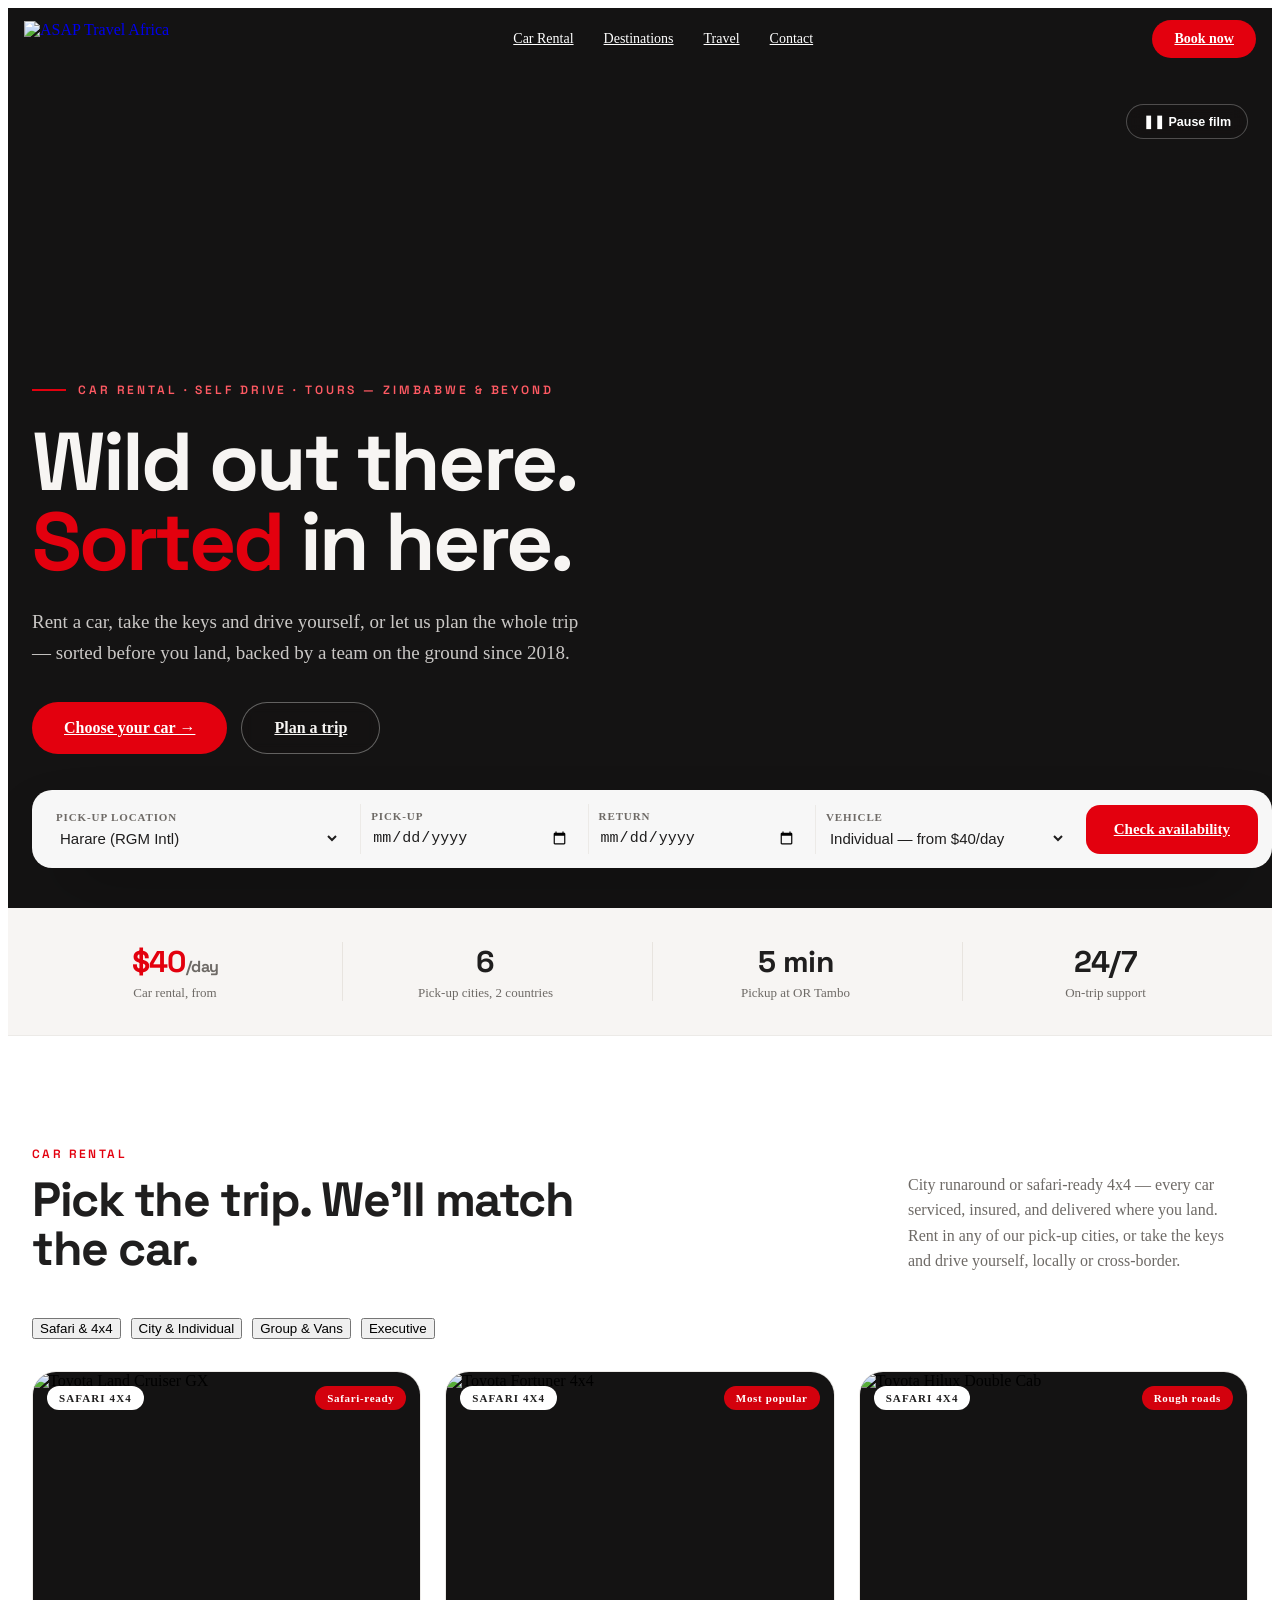
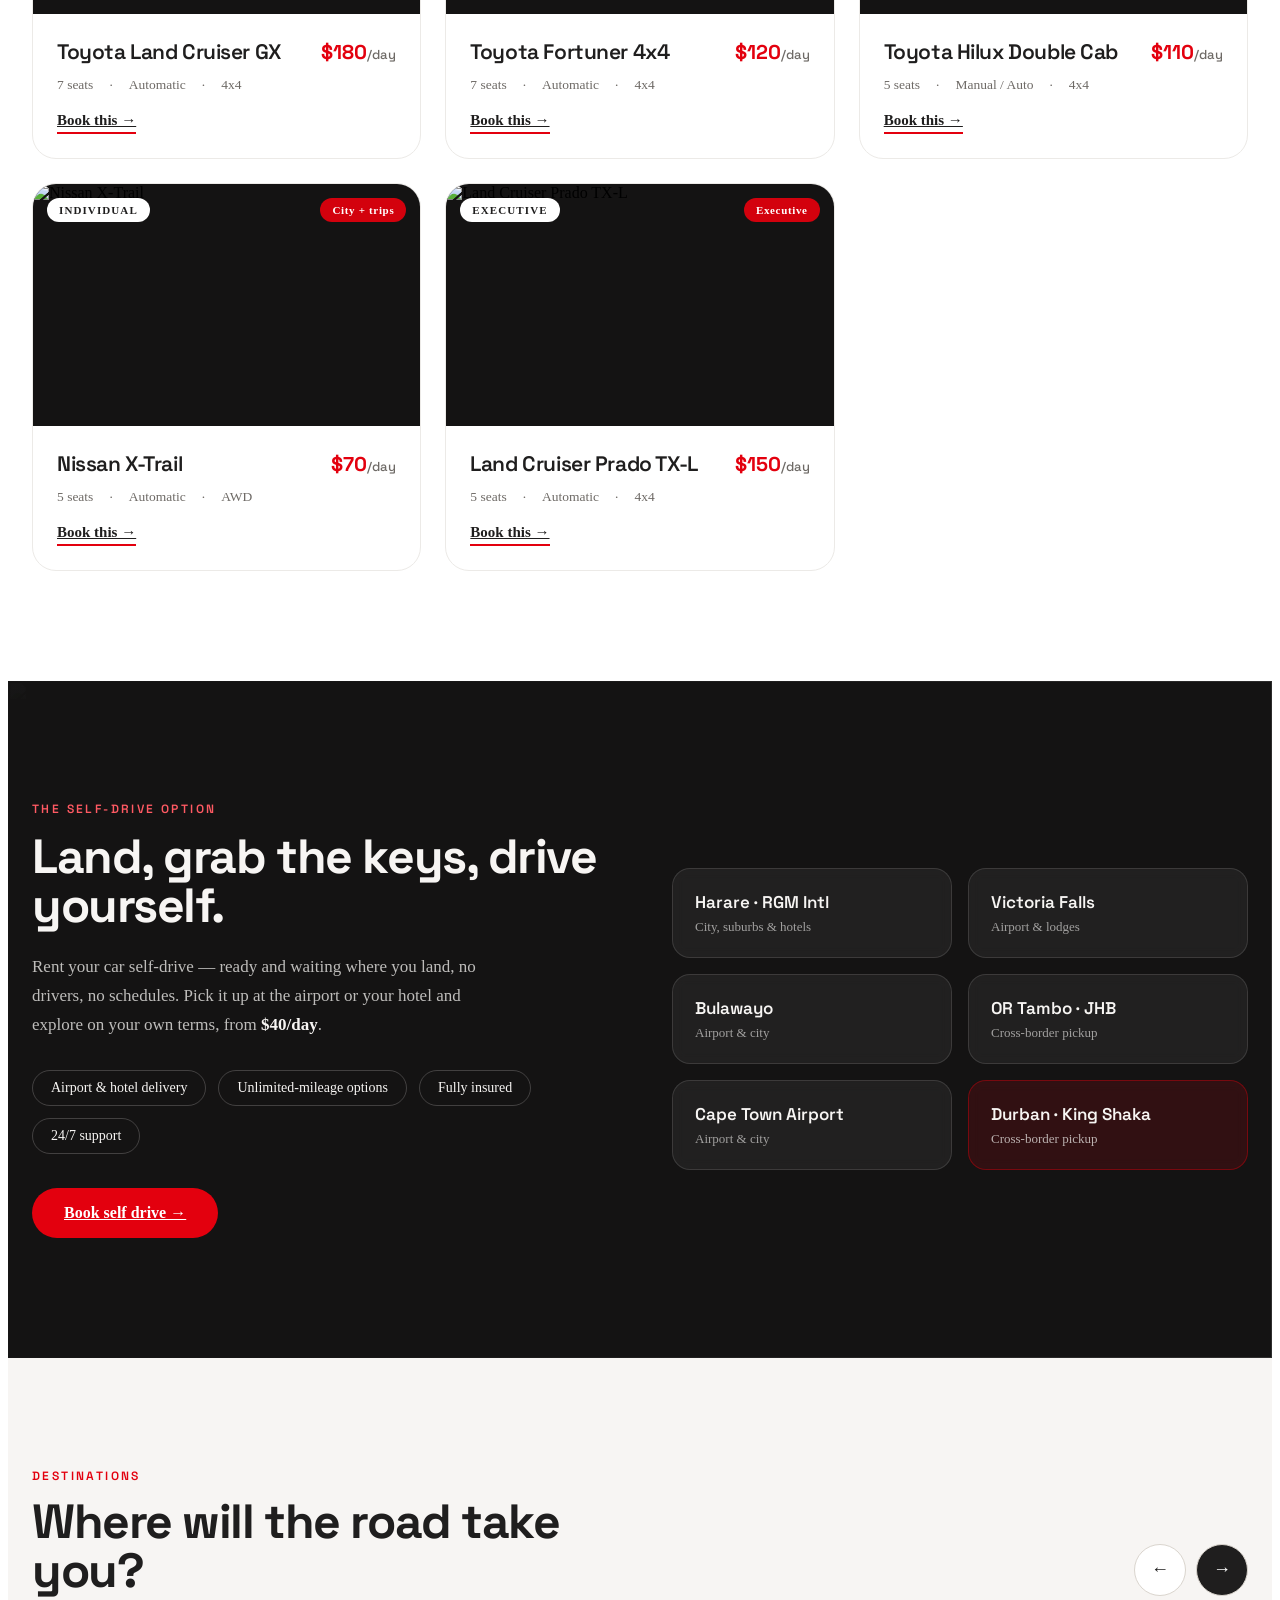
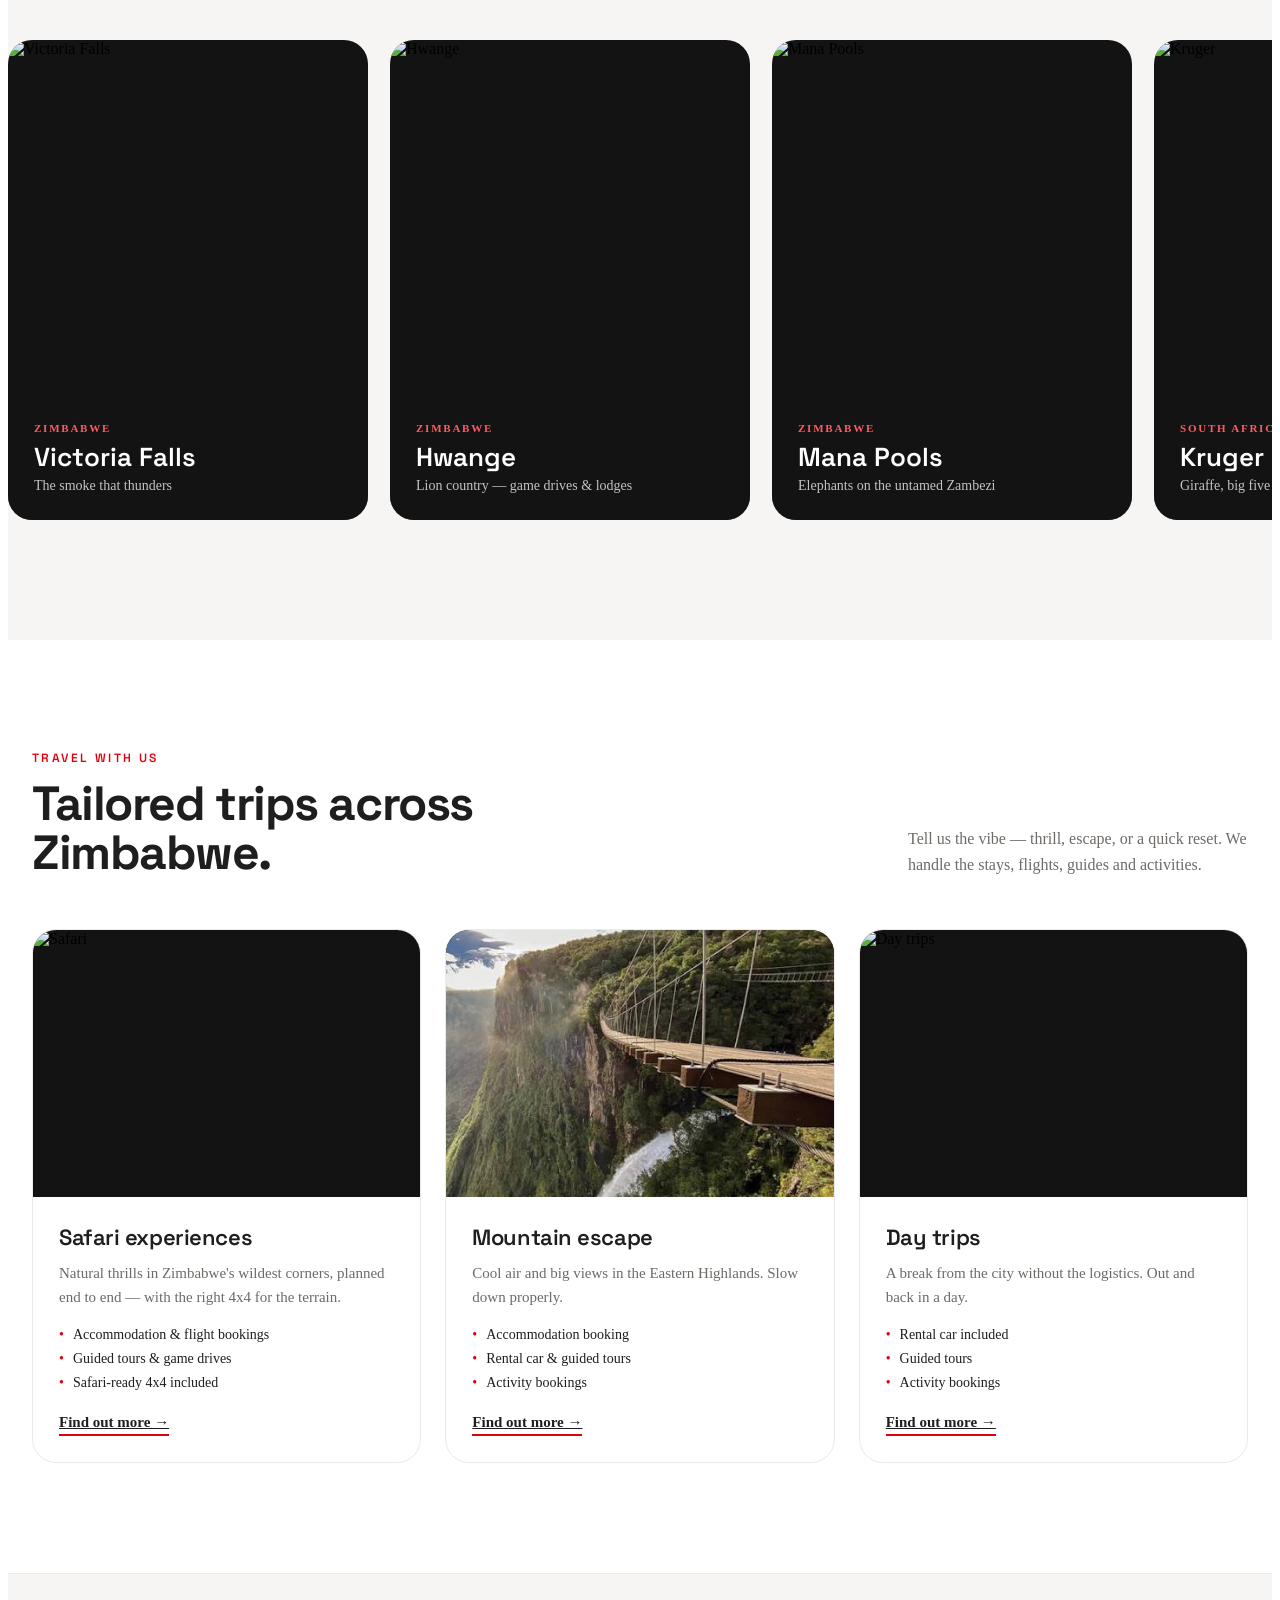
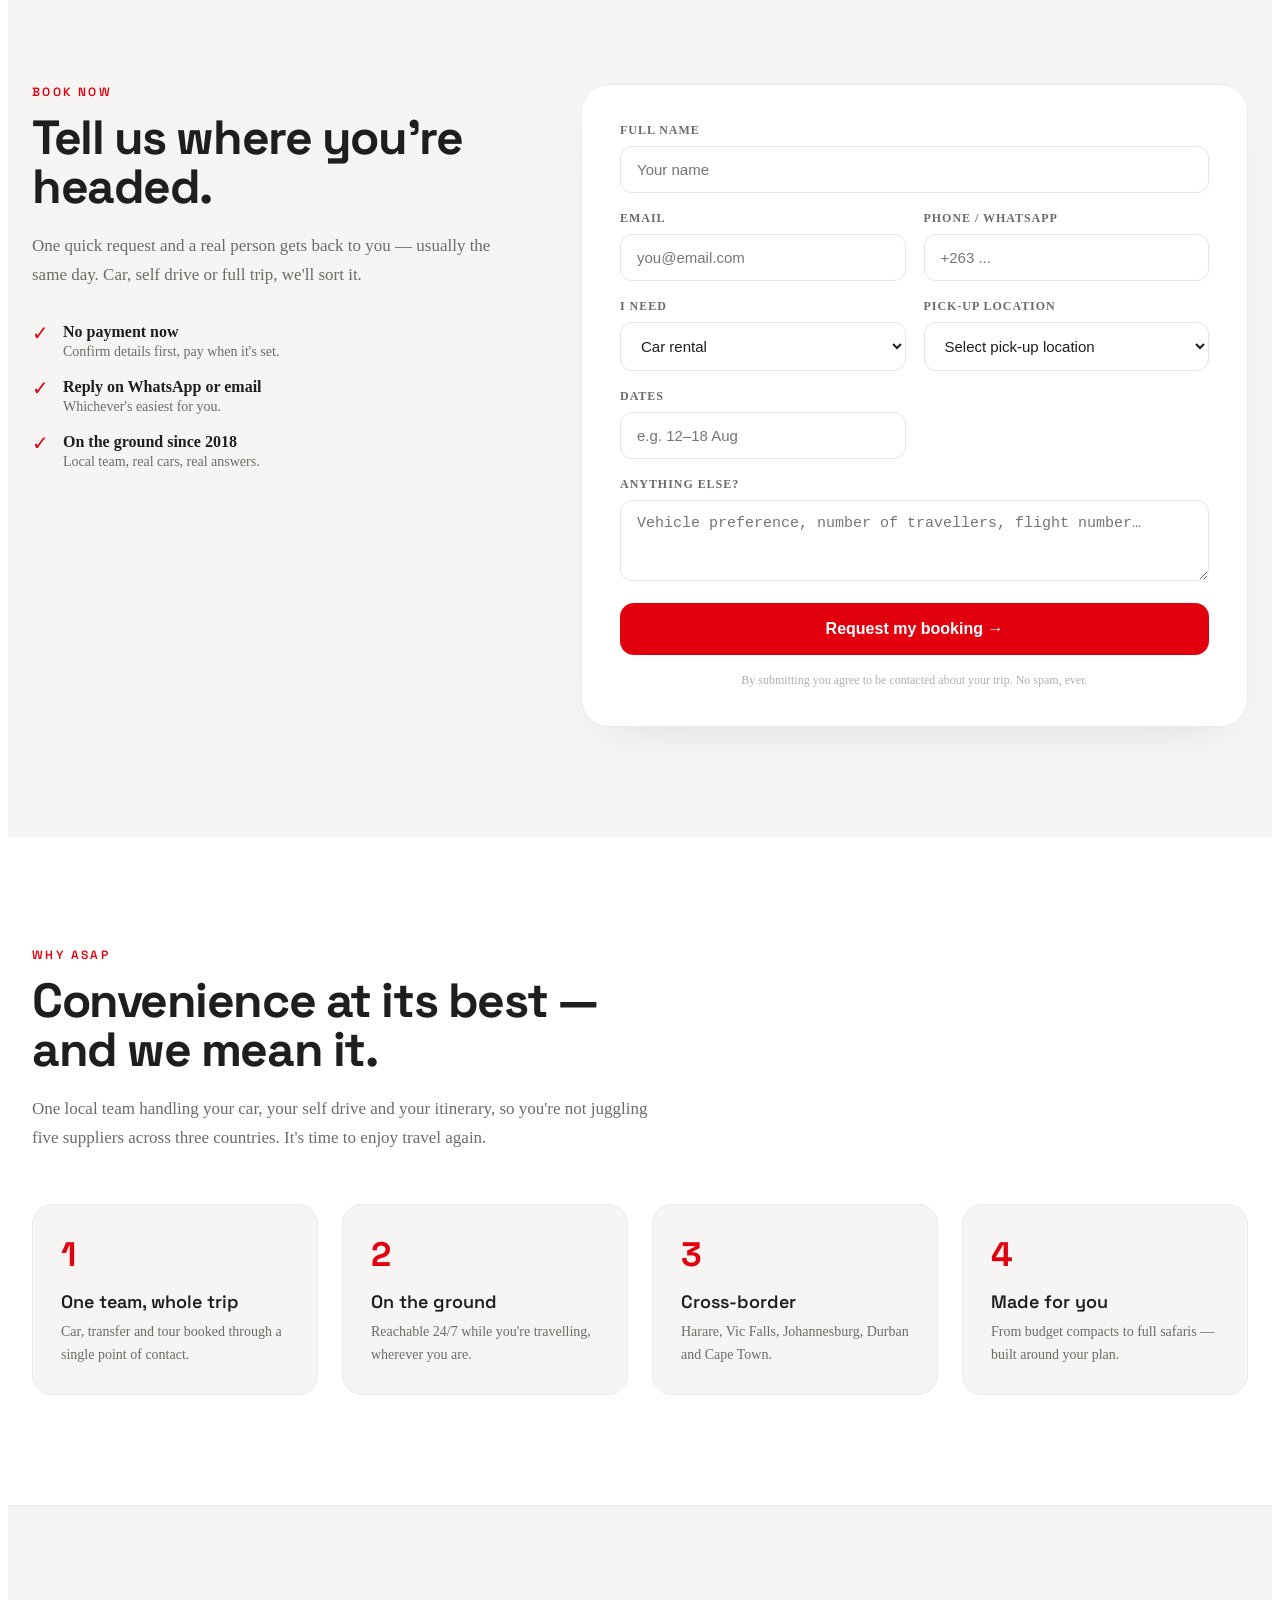
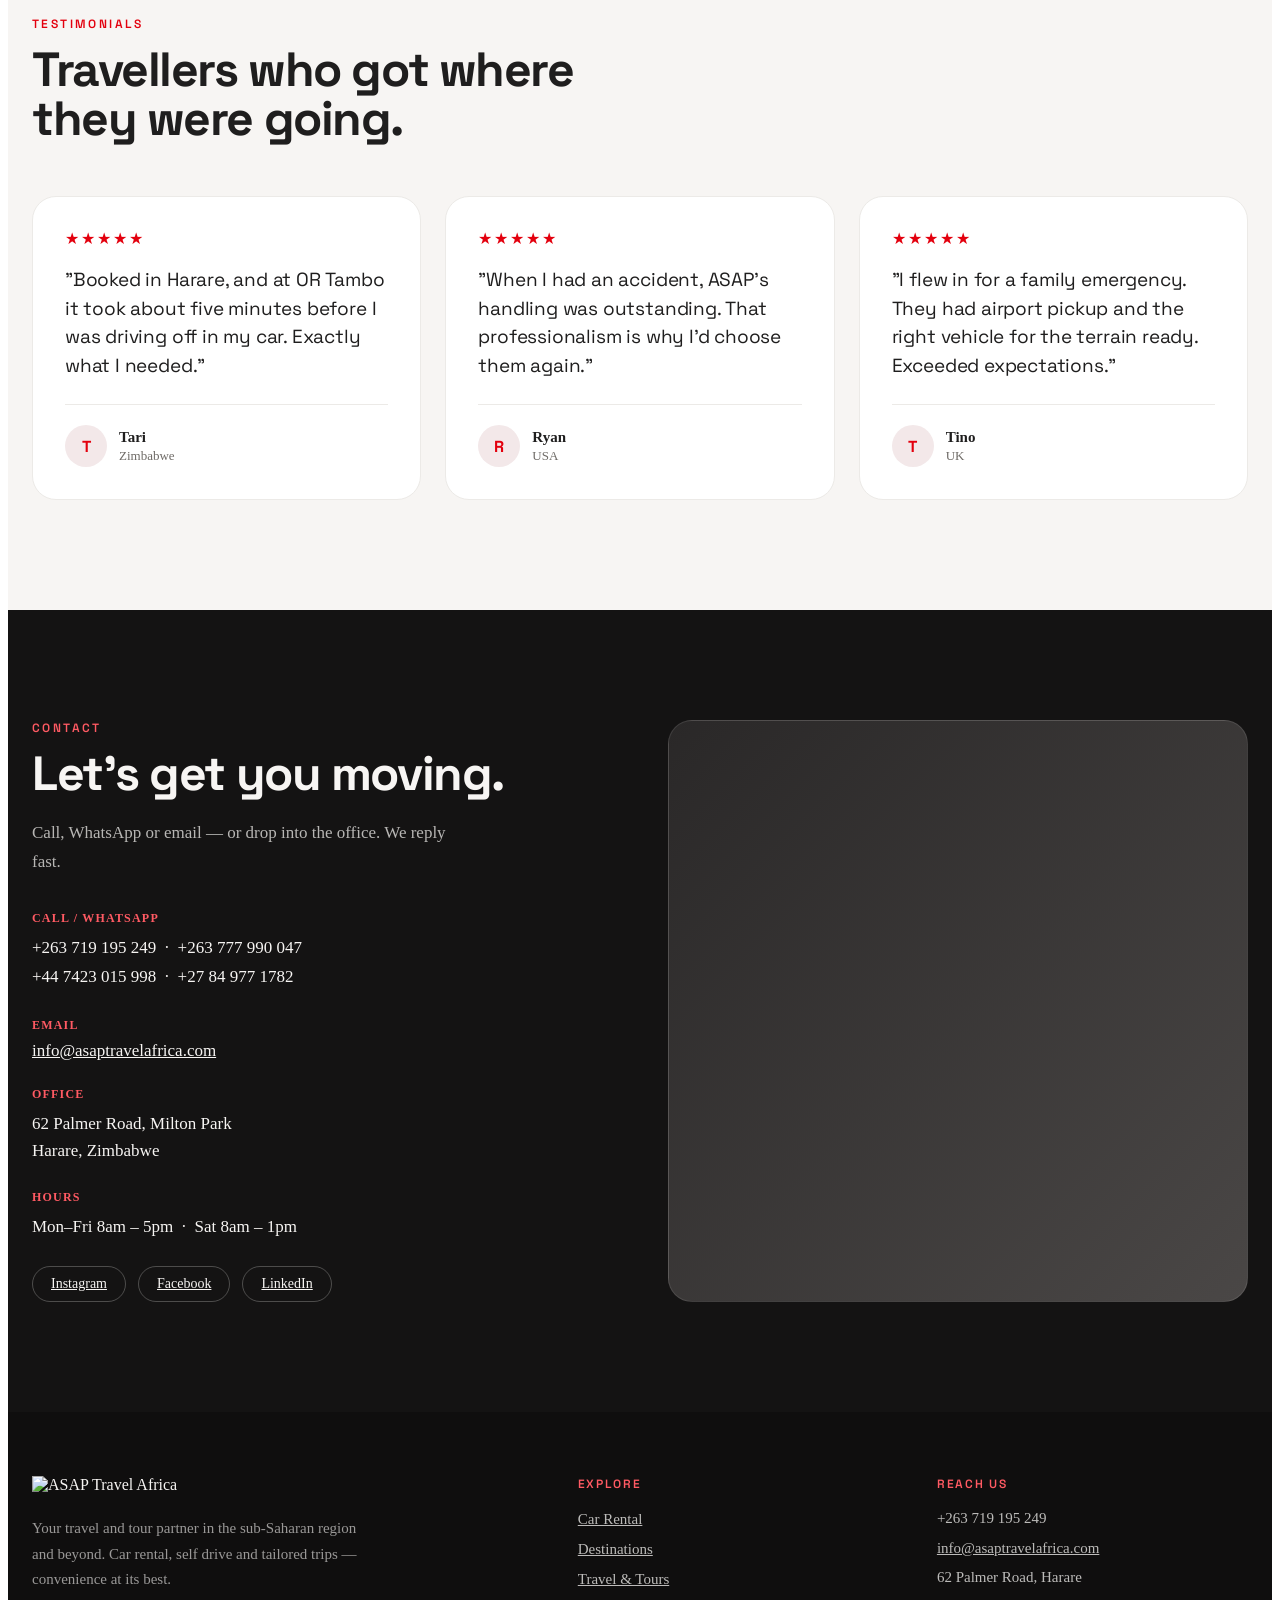
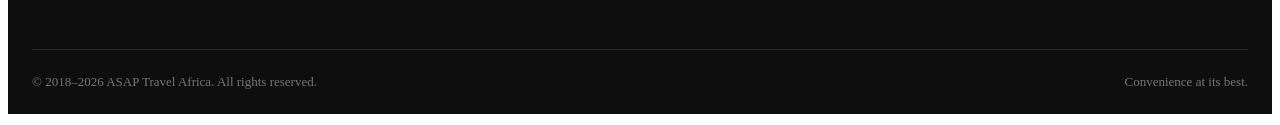
==== commit 8586a4c5: "Add files via upload" ====
--- a/index.html
+++ b/index.html
@@ -29,7 +29,6 @@
     </a>
     <div class="nav-links" style="display:flex;align-items:center;gap:30px;">
       <a data-navlink href="#fleet" class="navlink" style="font-size:14px;font-weight:500;color:#fff;transition:color .3s;">Car Rental</a>
-      <a data-navlink href="#transfers" class="navlink" style="font-size:14px;font-weight:500;color:#fff;transition:color .3s;">Self Drive</a>
       <a data-navlink href="#destinations" class="navlink" style="font-size:14px;font-weight:500;color:#fff;transition:color .3s;">Destinations</a>
       <a data-navlink href="#travel" class="navlink" style="font-size:14px;font-weight:500;color:#fff;transition:color .3s;">Travel</a>
       <a data-navlink href="#contact" class="navlink" style="font-size:14px;font-weight:500;color:#fff;transition:color .3s;">Contact</a>
@@ -104,30 +103,29 @@
   </div>
 </section>
 
-<!-- FLEET (interactive tabs) -->
-<section id="fleet" style="background:#FFFFFF;padding:110px 0;">
-  <div style="max-width:1240px;margin:0 auto;padding:0 24px;">
+<!-- CAR RENTAL & SELF DRIVE (combined) -->
+<section id="fleet" style="background:#FFFFFF;">
+  <div class="fleet-inner" style="max-width:1240px;margin:0 auto;padding:110px 24px;">
     <div style="display:flex;flex-wrap:wrap;align-items:flex-end;justify-content:space-between;gap:20px;">
       <div>
-        <p style="font-family:'Space Grotesk',sans-serif;font-size:12px;font-weight:600;letter-spacing:.2em;text-transform:uppercase;color:#E3000E;margin:0;">The Fleet</p>
+        <p style="font-family:'Space Grotesk',sans-serif;font-size:12px;font-weight:600;letter-spacing:.2em;text-transform:uppercase;color:#E3000E;margin:0;">Car Rental</p>
         <h2 style="font-family:'Space Grotesk',sans-serif;font-weight:700;font-size:48px;line-height:1.02;letter-spacing:-.03em;color:#1F1E1E;margin:14px 0 0;max-width:620px;">Pick the trip. We'll match the car.</h2>
       </div>
-      <p style="font-size:16px;line-height:1.6;color:#6E6A66;max-width:340px;margin:0;">City runaround or safari-ready 4x4 — every car serviced, insured, and delivered where you land.</p>
+      <p style="font-size:16px;line-height:1.6;color:#6E6A66;max-width:340px;margin:0;">City runaround or safari-ready 4x4 — every car serviced, insured, and delivered where you land. Rent in any of our pick-up cities, or take the keys and drive yourself, locally or cross-border.</p>
     </div>
     <div id="fleet-tabs" style="display:flex;flex-wrap:wrap;gap:10px;margin-top:44px;"></div>
     <div id="fleet-grid" class="grid-3" style="display:grid;grid-template-columns:repeat(3,1fr);gap:24px;margin-top:32px;"></div>
   </div>
-</section>
-
-<!-- SELF DRIVE -->
-<section id="transfers" style="background:#141313;padding:0;color:#F7F5F3;position:relative;overflow:hidden;">
+
+  <!-- Self drive: a rental option within Car Rental (#transfers kept for existing links) -->
+  <div id="transfers" style="background:#141313;padding:0;color:#F7F5F3;position:relative;overflow:hidden;">
   <img src="https://images.pexels.com/videos/5214168/pictures/preview-0.jpg?auto=compress&amp;cs=tinysrgb&amp;w=1920" alt="" style="position:absolute;inset:0;width:100%;height:100%;object-fit:cover;opacity:.35;">
   <div style="position:absolute;inset:0;background:linear-gradient(100deg,rgba(20,19,19,.96) 30%,rgba(20,19,19,.55) 100%);"></div>
   <div class="grid-2" style="position:relative;max-width:1240px;margin:0 auto;padding:120px 24px;display:grid;grid-template-columns:1fr 1fr;gap:64px;align-items:center;">
     <div>
-      <p style="font-family:'Space Grotesk',sans-serif;font-size:12px;font-weight:600;letter-spacing:.2em;text-transform:uppercase;color:#FF5A63;margin:0;">Self Drive</p>
+      <p style="font-family:'Space Grotesk',sans-serif;font-size:12px;font-weight:600;letter-spacing:.2em;text-transform:uppercase;color:#FF5A63;margin:0;">The Self-Drive Option</p>
       <h2 style="font-family:'Space Grotesk',sans-serif;font-weight:700;font-size:48px;line-height:1.02;letter-spacing:-.03em;margin:16px 0 0;">Land, grab the keys, drive yourself.</h2>
-      <p style="font-size:17px;line-height:1.7;color:rgba(247,245,243,.75);margin:22px 0 0;max-width:480px;">Your car ready and waiting where you land — no drivers, no schedules. Pick it up at the airport or your hotel and explore on your own terms, from <strong style="color:#F7F5F3;">$40/day</strong>.</p>
+      <p style="font-size:17px;line-height:1.7;color:rgba(247,245,243,.75);margin:22px 0 0;max-width:480px;">Rent your car self-drive — ready and waiting where you land, no drivers, no schedules. Pick it up at the airport or your hotel and explore on your own terms, from <strong style="color:#F7F5F3;">$40/day</strong>.</p>
       <div style="display:flex;flex-wrap:wrap;gap:12px;margin:30px 0 34px;">
         <span style="border:1px solid rgba(247,245,243,.2);border-radius:9999px;padding:9px 18px;font-size:14px;">Airport &amp; hotel delivery</span>
         <span style="border:1px solid rgba(247,245,243,.2);border-radius:9999px;padding:9px 18px;font-size:14px;">Unlimited-mileage options</span>
@@ -144,6 +142,7 @@
       <div style="background:rgba(255,255,255,.06);backdrop-filter:blur(6px);border:1px solid rgba(255,255,255,.12);border-radius:18px;padding:22px;"><p style="font-family:'Space Grotesk',sans-serif;font-weight:600;font-size:17px;margin:0;">Cape Town Airport</p><p style="font-size:13px;color:rgba(247,245,243,.6);margin:6px 0 0;">Airport &amp; city</p></div>
       <div style="background:rgba(227,0,14,.14);backdrop-filter:blur(6px);border:1px solid rgba(227,0,14,.4);border-radius:18px;padding:22px;"><p style="font-family:'Space Grotesk',sans-serif;font-weight:600;font-size:17px;margin:0;">Durban &middot; King Shaka</p><p style="font-size:13px;color:rgba(247,245,243,.7);margin:6px 0 0;">Cross-border pickup</p></div>
     </div>
+  </div>
   </div>
 </section>
 
@@ -424,7 +423,6 @@
       <p style="font-family:'Space Grotesk',sans-serif;font-size:12px;font-weight:600;letter-spacing:.14em;text-transform:uppercase;color:#FF5A63;margin:0 0 18px;">Explore</p>
       <ul style="list-style:none;margin:0;padding:0;display:flex;flex-direction:column;gap:12px;">
         <li><a href="#fleet" class="flink" style="color:rgba(247,245,243,.75);font-size:15px;">Car Rental</a></li>
-        <li><a href="#transfers" class="flink" style="color:rgba(247,245,243,.75);font-size:15px;">Self Drive</a></li>
         <li><a href="#destinations" class="flink" style="color:rgba(247,245,243,.75);font-size:15px;">Destinations</a></li>
         <li><a href="#travel" class="flink" style="color:rgba(247,245,243,.75);font-size:15px;">Travel &amp; Tours</a></li>
       </ul>
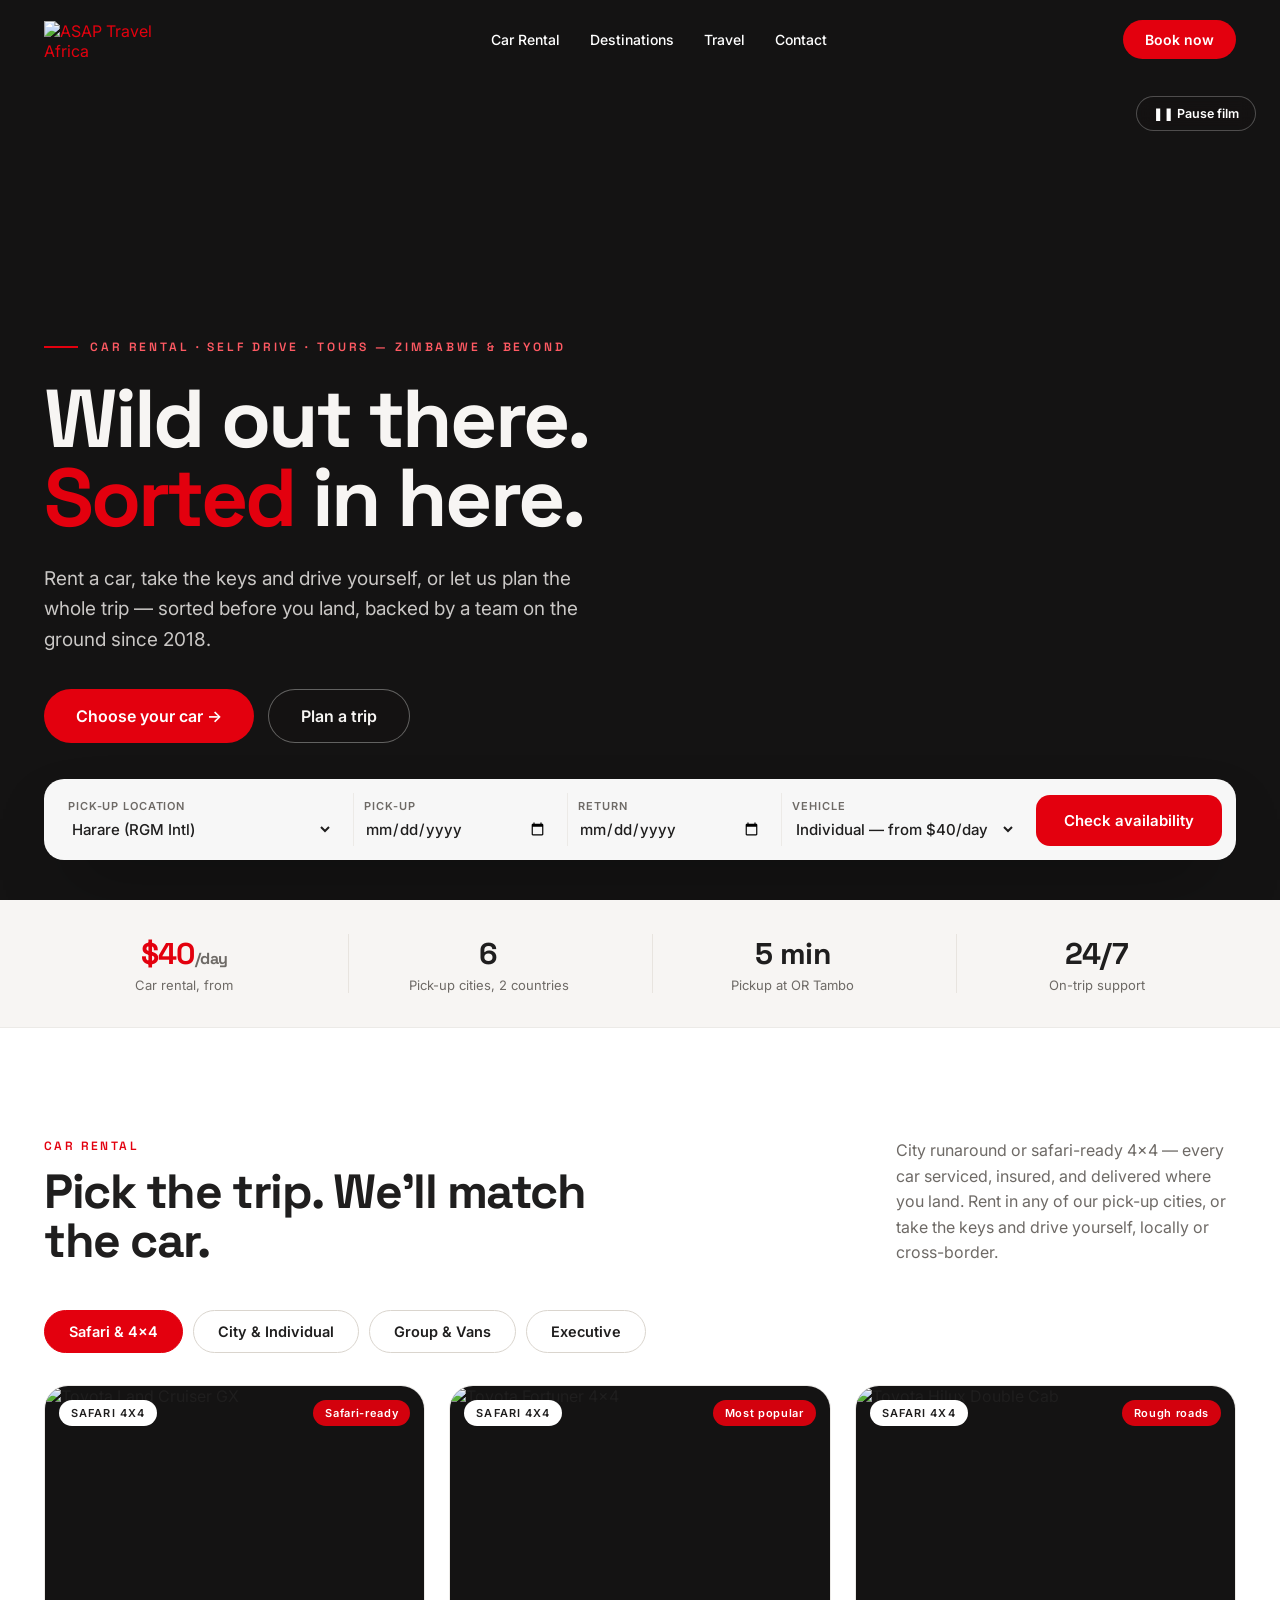
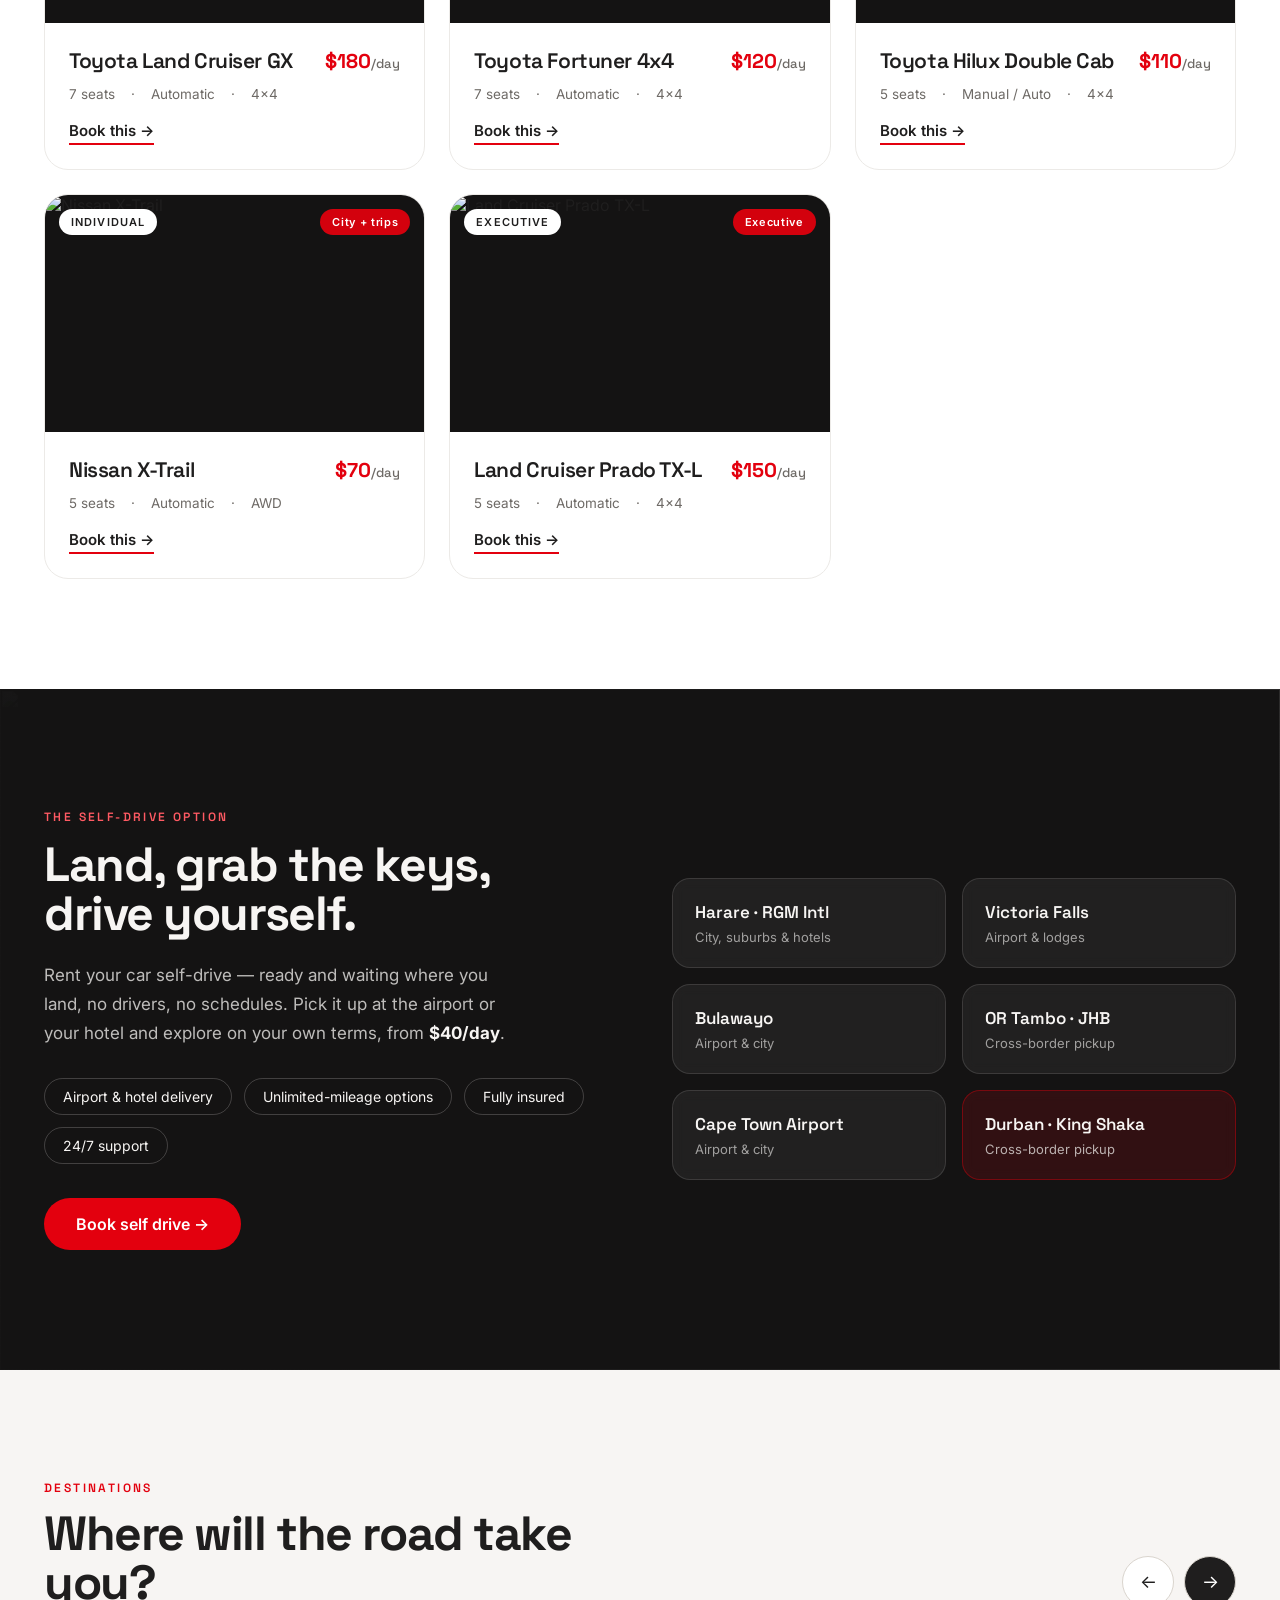
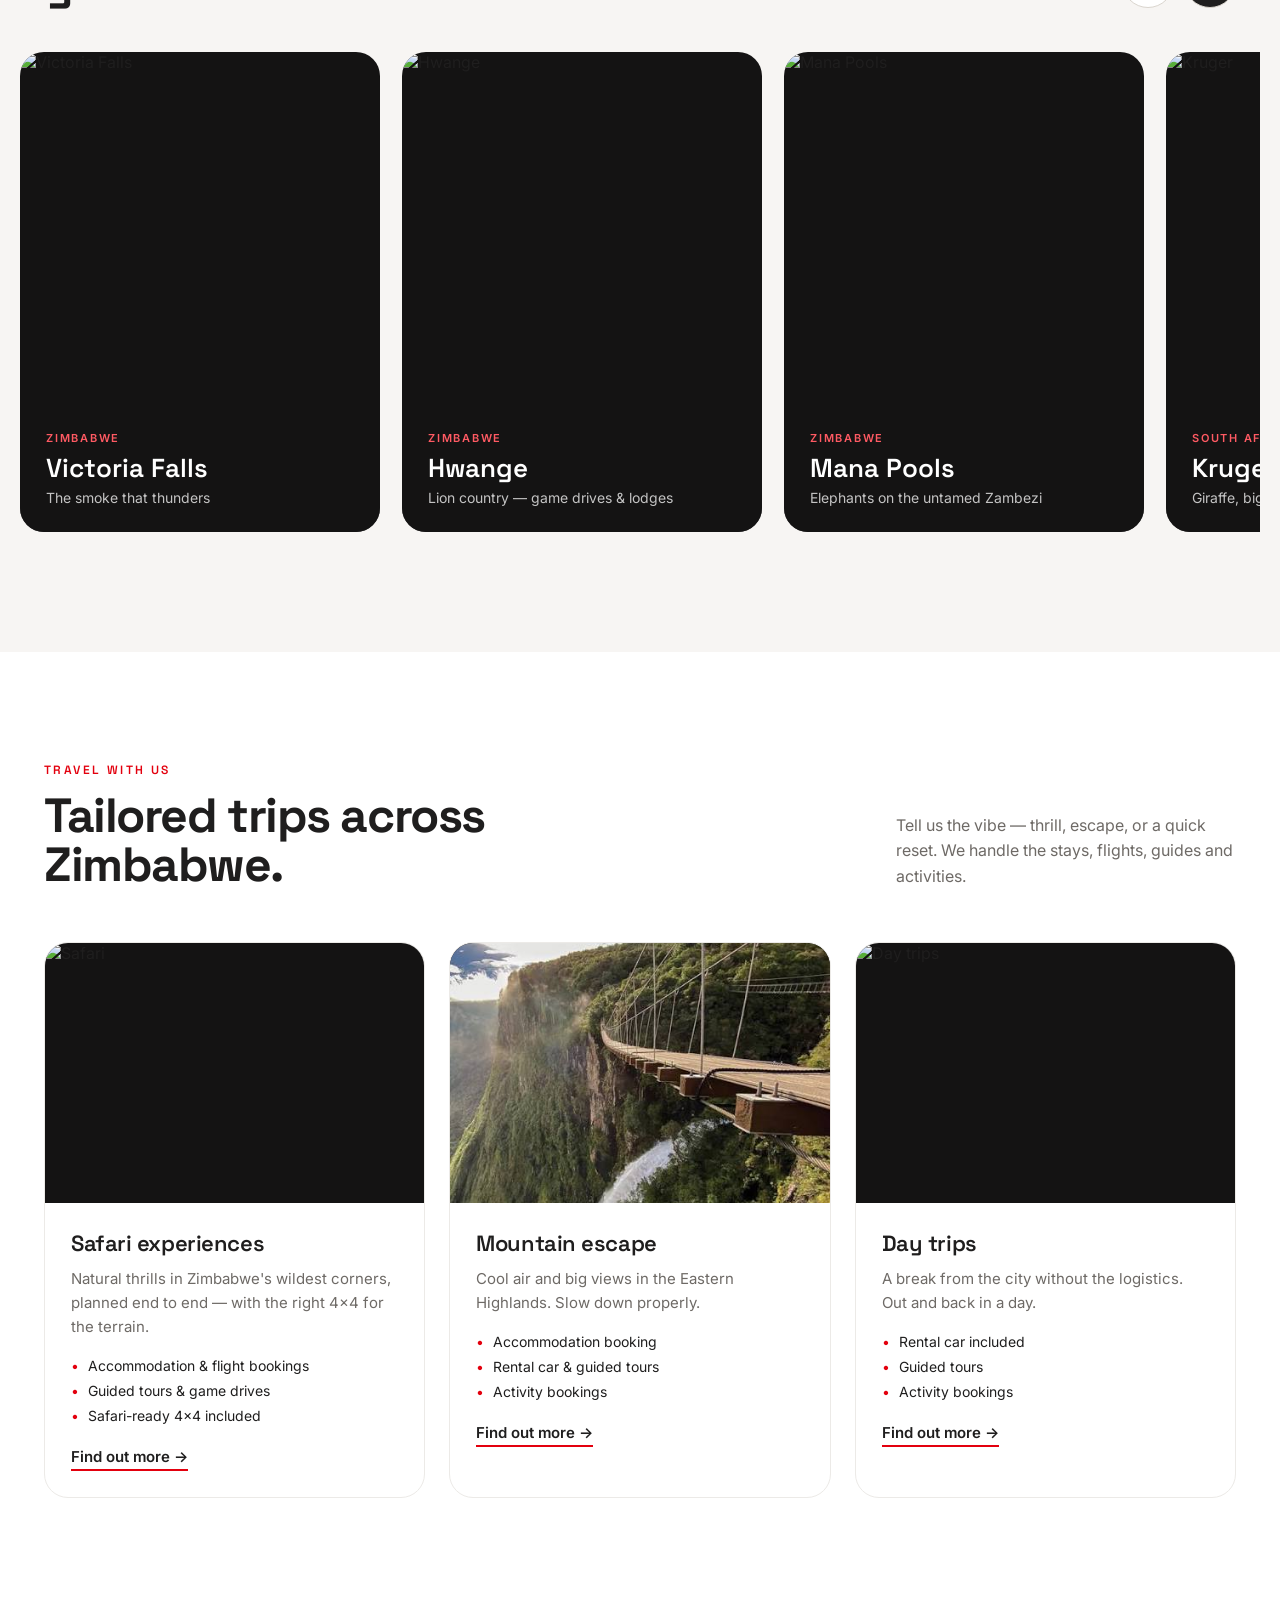
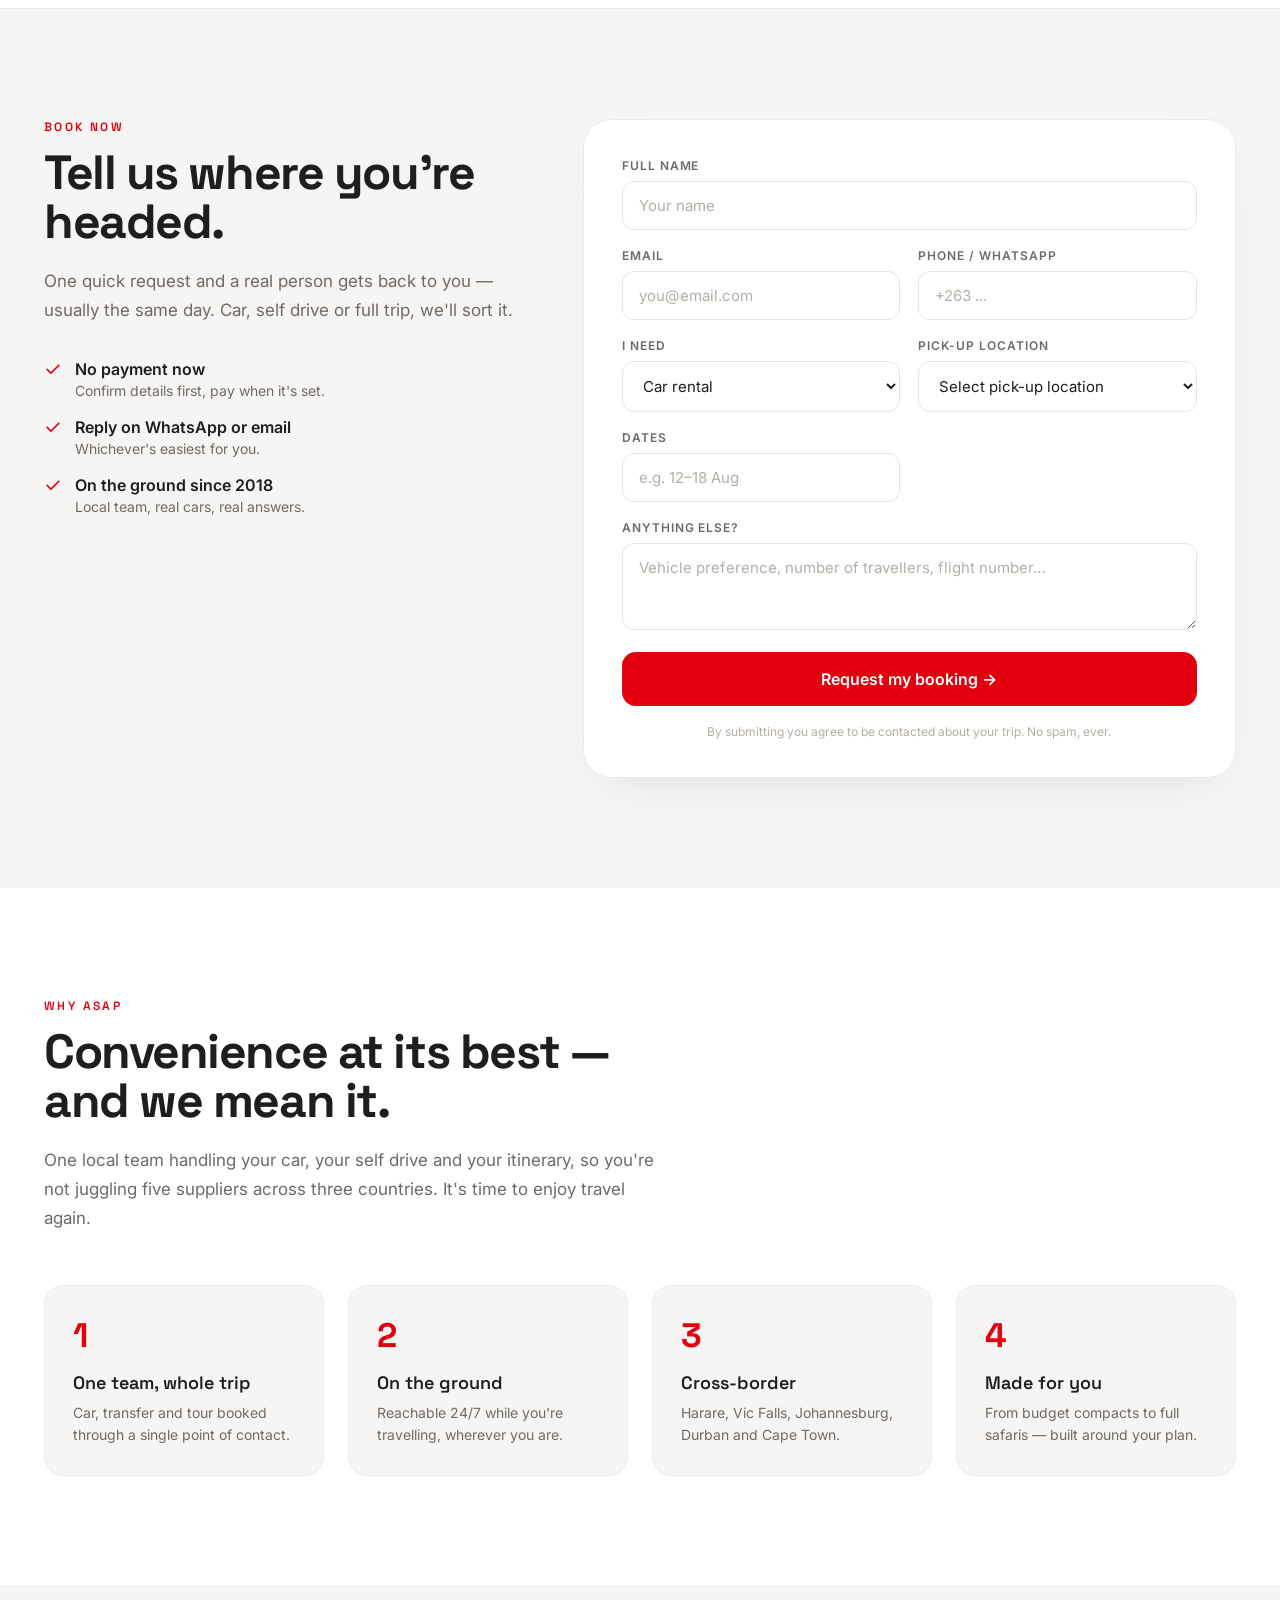
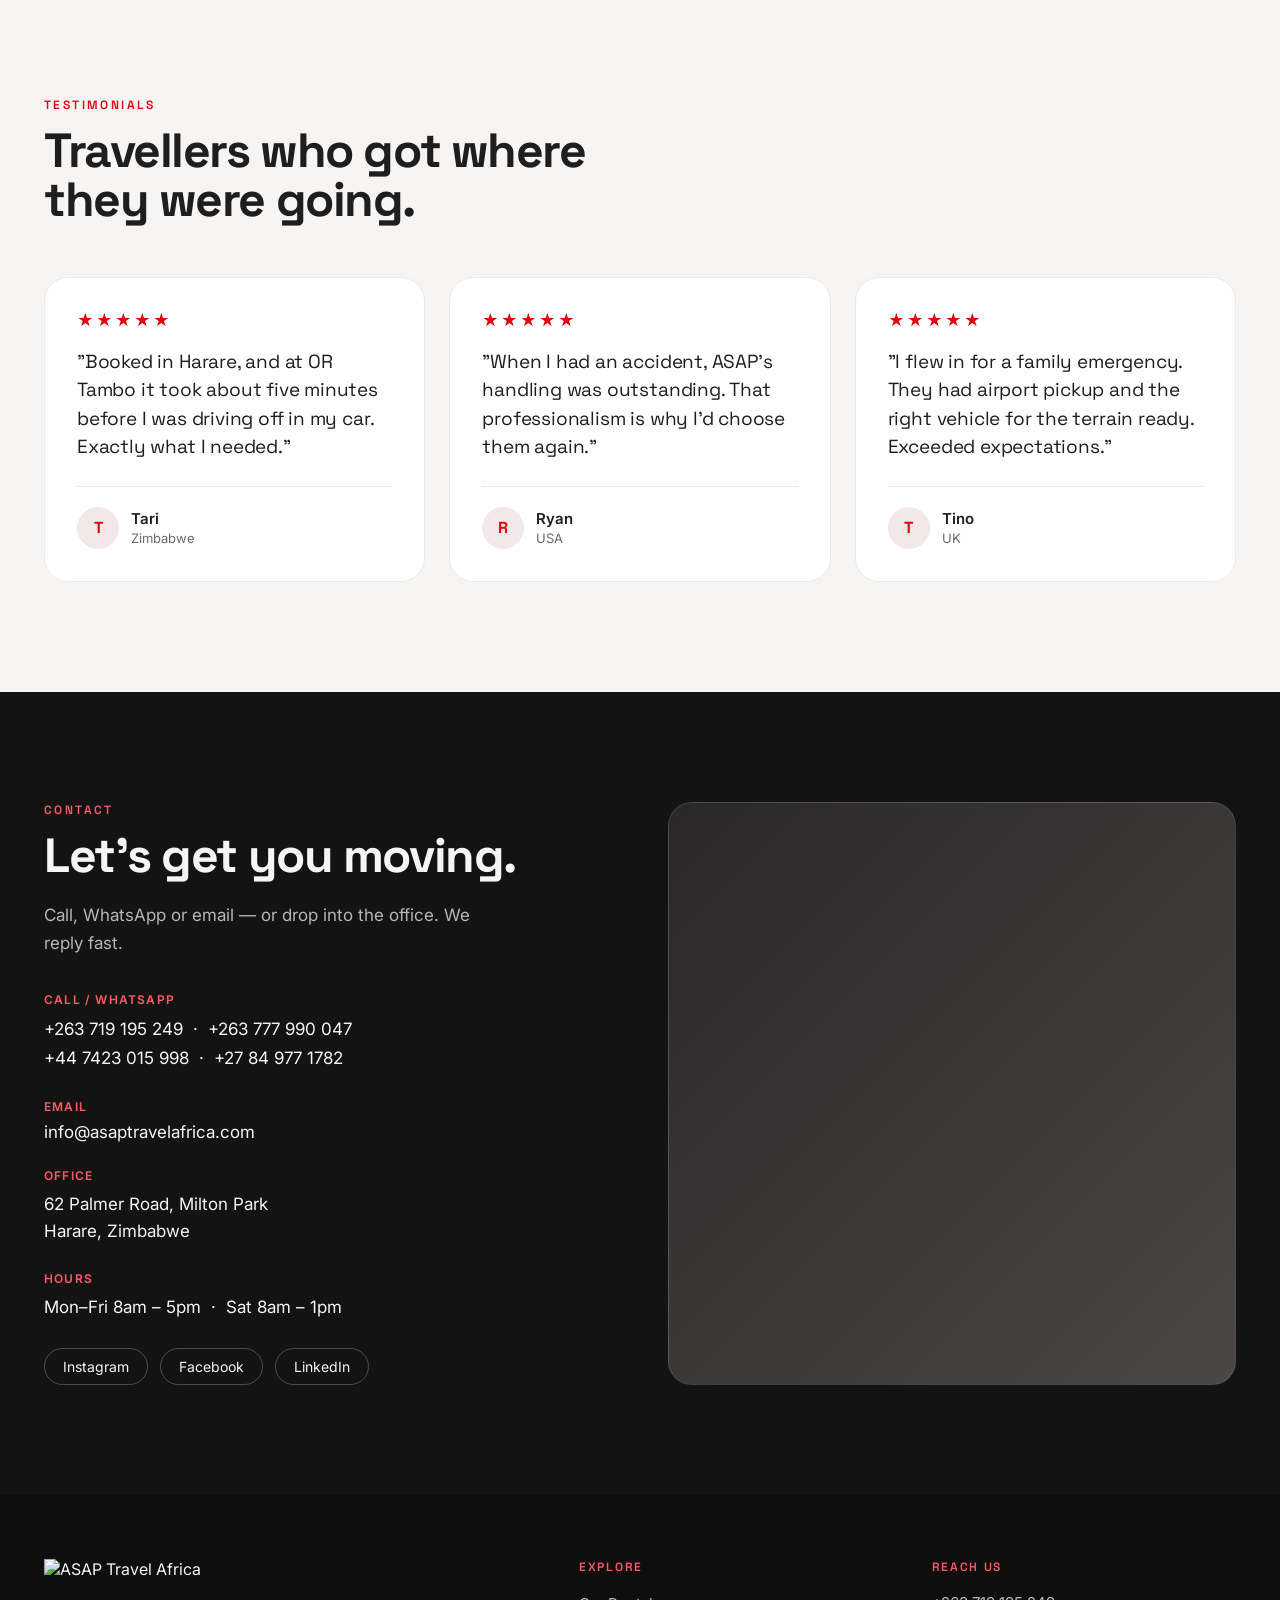
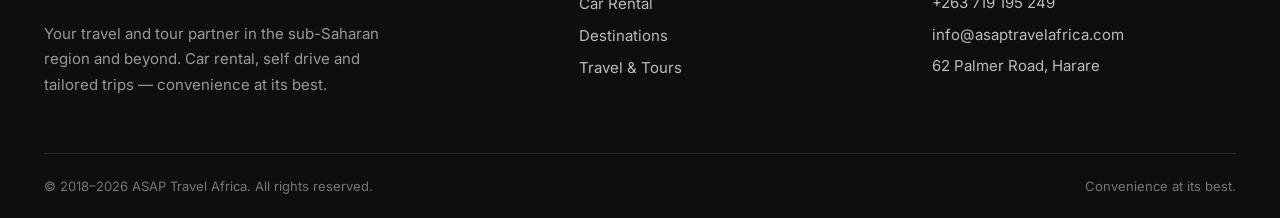
==== commit b194dae5: "Update stylesheet link in index.html" ====
--- a/index.html
+++ b/index.html
@@ -16,7 +16,7 @@
 <link rel="preconnect" href="https://fonts.googleapis.com">
 <link rel="preconnect" href="https://fonts.gstatic.com" crossorigin>
 <link href="https://fonts.googleapis.com/css2?family=Space+Grotesk:wght@400;500;600;700&family=Inter:wght@400;500;600;700&display=swap" rel="stylesheet">
-<link rel="stylesheet" href="assets/css/style.css">
+<link rel="stylesheet" href="style.css">
 </head>
 <body>
 <div style="overflow-x:hidden;">
--- a/style.css
+++ b/style.css
@@ -0,0 +1,57 @@
+*{box-sizing:border-box;}
+html{scroll-behavior:smooth;}
+body{margin:0;font-family:'Inter',system-ui,-apple-system,sans-serif;color:#1F1E1E;background:#FFFFFF;-webkit-font-smoothing:antialiased;}
+a{color:#E3000E;text-decoration:none;}
+img{display:block;max-width:100%;}
+input,select,textarea,button{font-family:inherit;}
+::selection{background:#E3000E;color:#fff;}
+input::placeholder,textarea::placeholder{color:#B4AEA6;}
+#dest-track::-webkit-scrollbar{display:none;}
+@keyframes heroRise{from{opacity:0;transform:translateY(28px);}to{opacity:1;transform:translateY(0);}}
+
+/* Hover / focus states */
+.navlink:hover{opacity:.7;}
+.btn-red:hover{background:#C10010 !important;box-shadow:0 14px 34px -12px rgba(227,0,14,.6);transform:translateY(-1px);}
+.btn-red-flat:hover{background:#C10010 !important;box-shadow:0 14px 34px -12px rgba(227,0,14,.6);}
+.btn-ghost:hover{background:#F7F5F3 !important;color:#141313 !important;border-color:#F7F5F3 !important;}
+.video-btn:hover{background:rgba(20,19,19,.7) !important;}
+.card-hover:hover{box-shadow:0 26px 60px -30px rgba(0,0,0,.35);transform:translateY(-4px);}
+.fleet-card:hover{box-shadow:0 26px 60px -30px rgba(0,0,0,.35);border-color:#E3000E !important;transform:translateY(-4px);}
+.link-arrow:hover{gap:11px !important;color:#E3000E !important;}
+.arrow-prev:hover{border-color:#E3000E !important;color:#E3000E !important;}
+.arrow-next:hover{background:#E3000E !important;border-color:#E3000E !important;}
+.dest-img:hover{transform:scale(1.05);}
+.field:focus{border-color:#E3000E !important;}
+.pill-link:hover{background:#F7F5F3 !important;color:#141313 !important;border-color:#F7F5F3 !important;}
+.contact-mail:hover{color:#FF5A63 !important;}
+.flink:hover{color:#fff !important;}
+.reset-btn:hover{border-color:#1F1E1E !important;}
+.tab-btn{padding:12px 24px;border-radius:9999px;border:1.5px solid #DAD5CE;background:#fff;color:#1F1E1E;font-size:14.5px;font-weight:600;cursor:pointer;transition:all .25s cubic-bezier(.4,0,.2,1);}
+.tab-btn.active{border-color:#E3000E;background:#E3000E;color:#fff;}
+
+/* Responsive */
+@media (max-width:1024px){
+  .grid-3{grid-template-columns:repeat(2,1fr) !important;}
+  .grid-4{grid-template-columns:repeat(2,1fr) !important;}
+  #home h1{font-size:60px !important;}
+}
+@media (max-width:900px){
+  .nav-links{display:none !important;}
+  .grid-2,.book-grid{grid-template-columns:1fr !important;}
+  .search-grid{grid-template-columns:1fr 1fr !important;}
+  .search-grid > a{grid-column:1 / -1;}
+  .search-cell{border-left:none !important;}
+  .stats-grid{grid-template-columns:repeat(2,1fr) !important;row-gap:28px;}
+  .footer-grid{grid-template-columns:1fr !important;}
+}
+@media (max-width:640px){
+  #home h1{font-size:44px !important;}
+  .hero-copy{padding-top:120px !important;}
+  #home p{font-size:16px !important;}
+  h2{font-size:34px !important;}
+  .grid-3,.grid-4,.cities-grid,.search-grid{grid-template-columns:1fr !important;}
+  .form-grid{grid-template-columns:1fr !important;}
+  .form-grid > div{grid-column:1 / -1;}
+  section{padding-top:70px !important;padding-bottom:70px !important;}
+  .dest-card{width:290px !important;}
+}
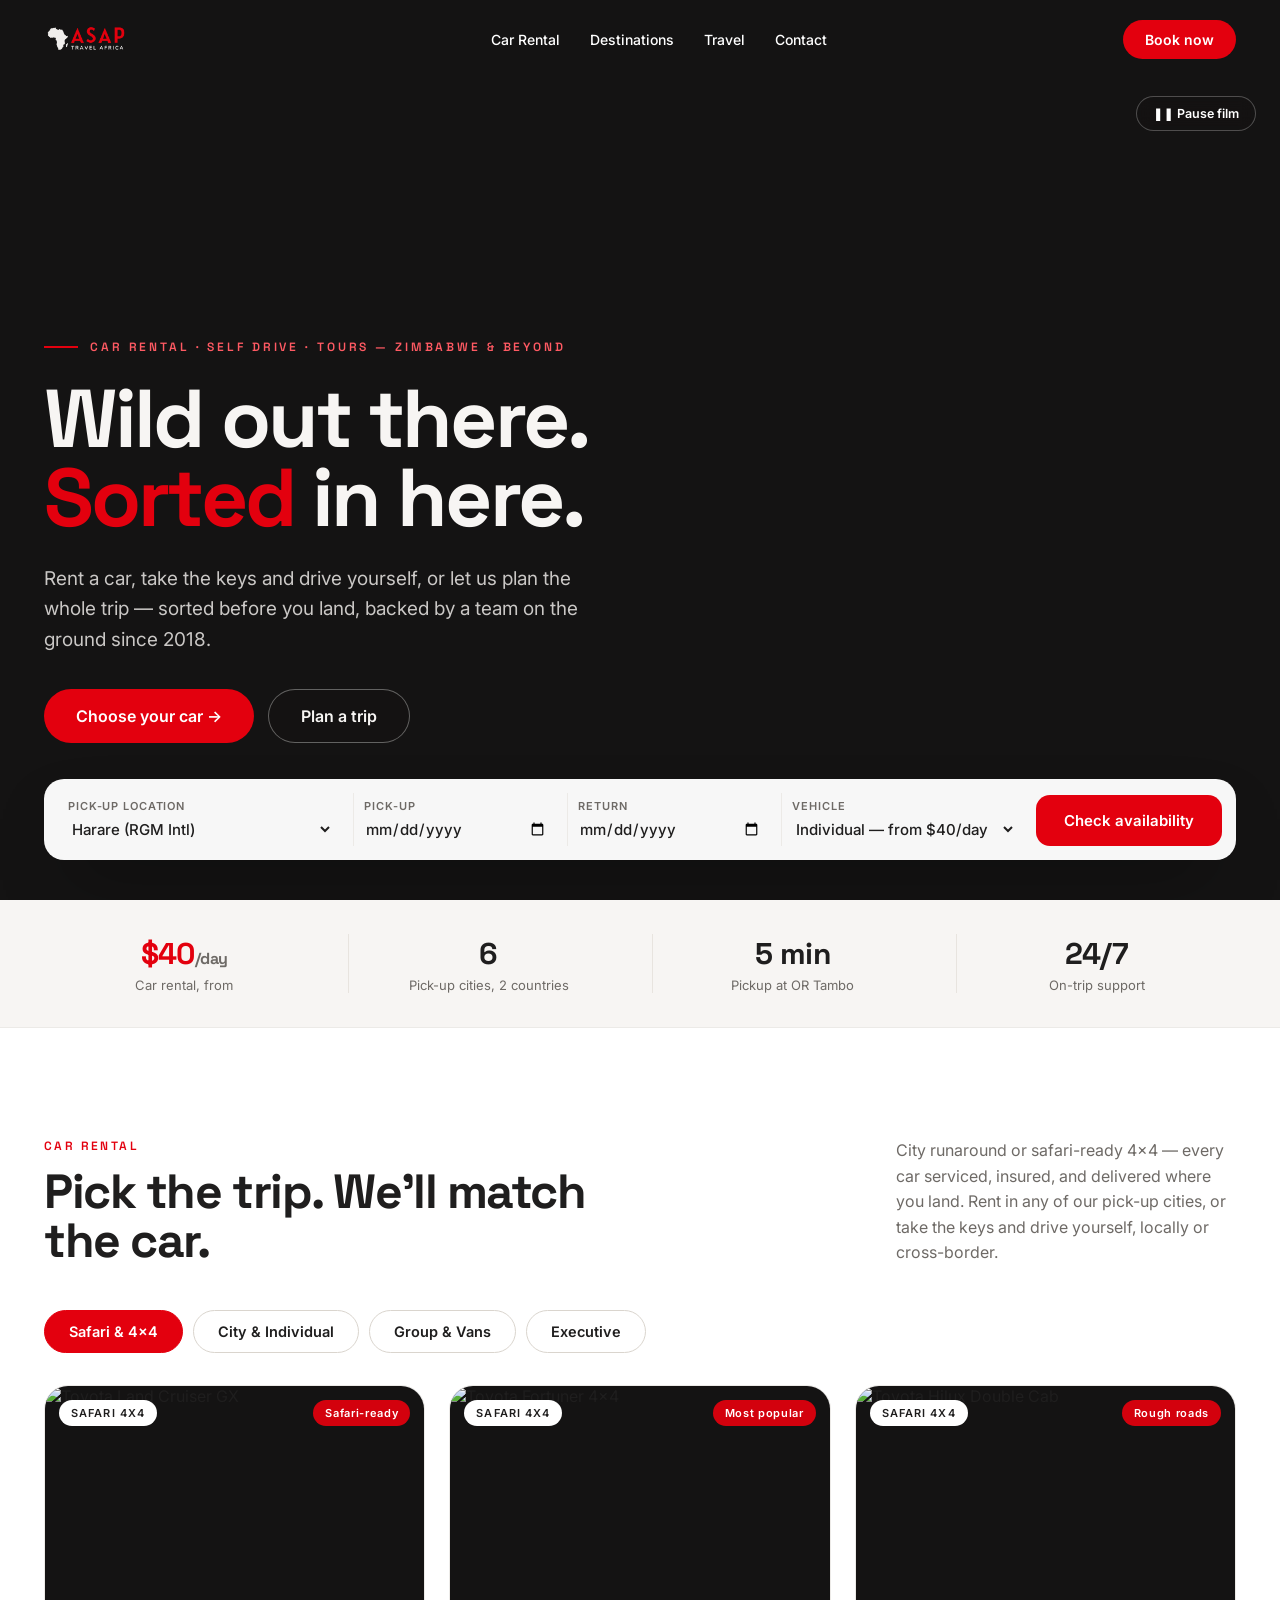
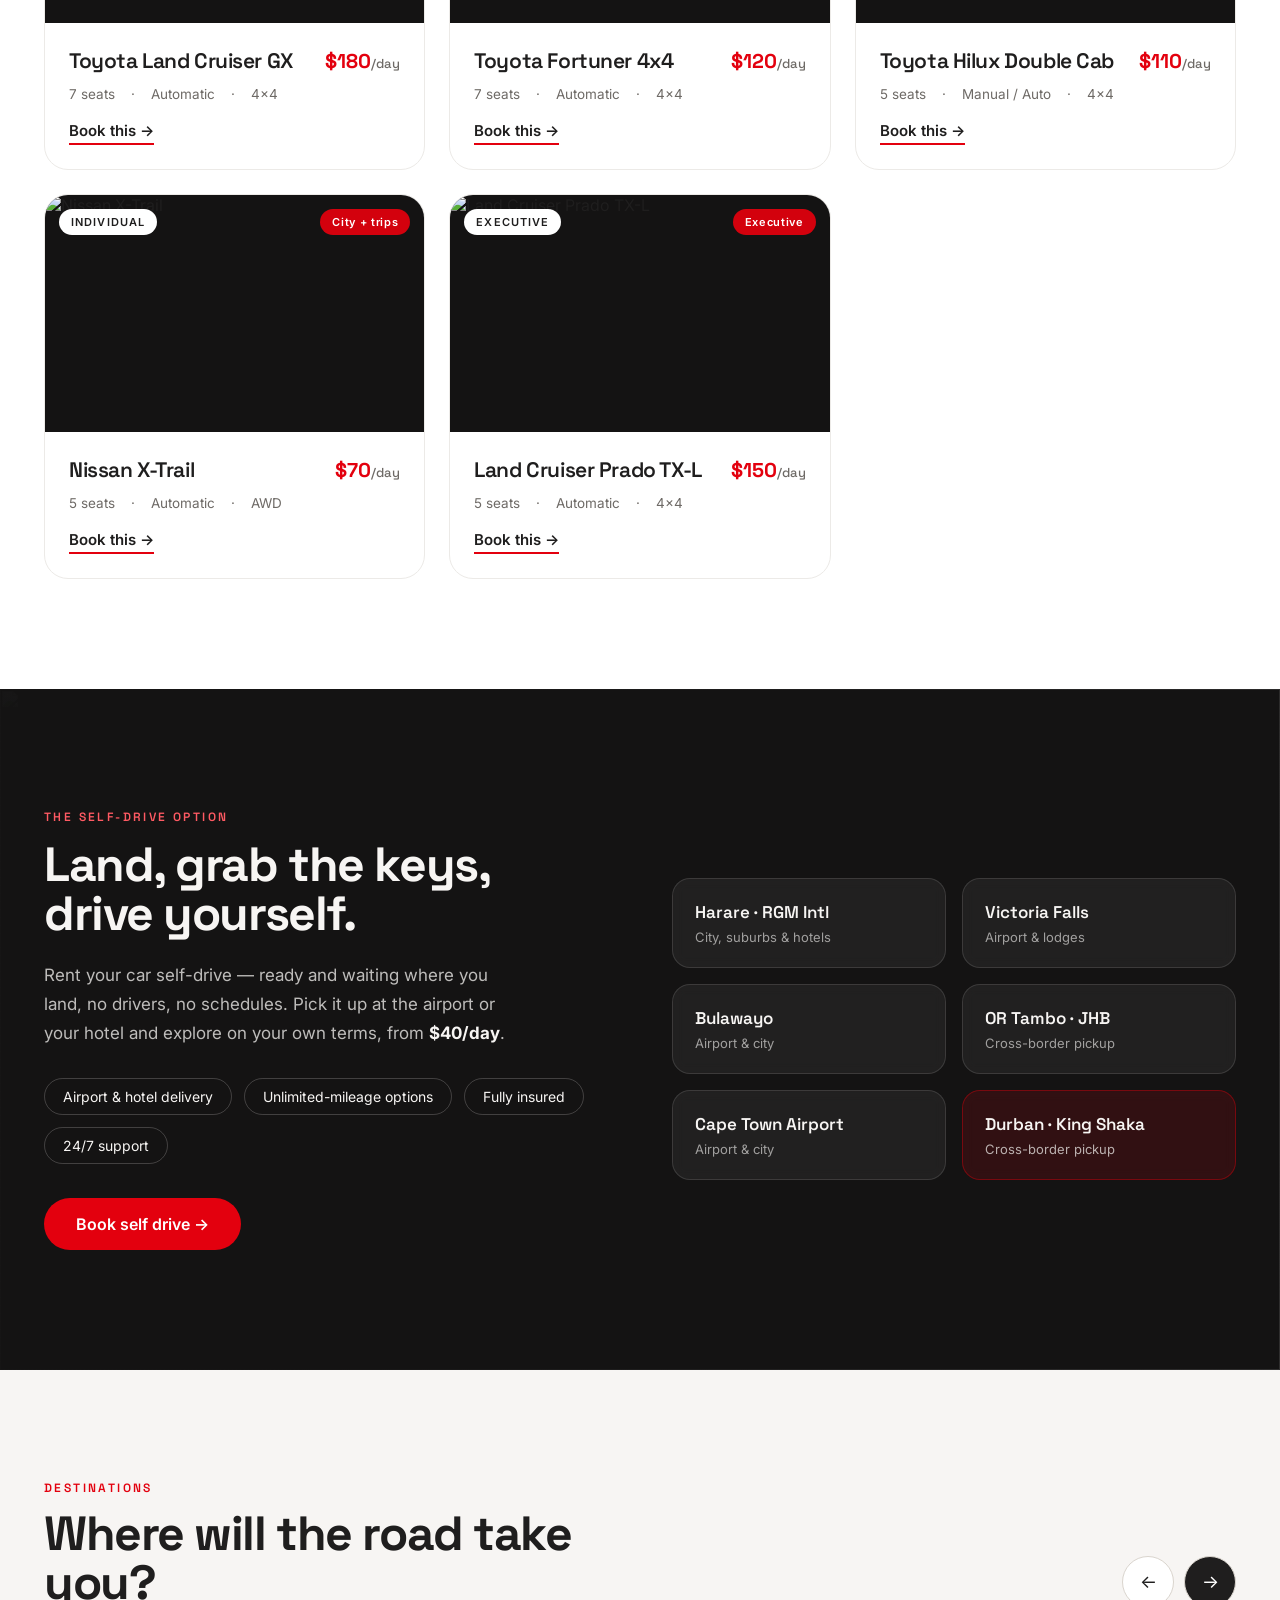
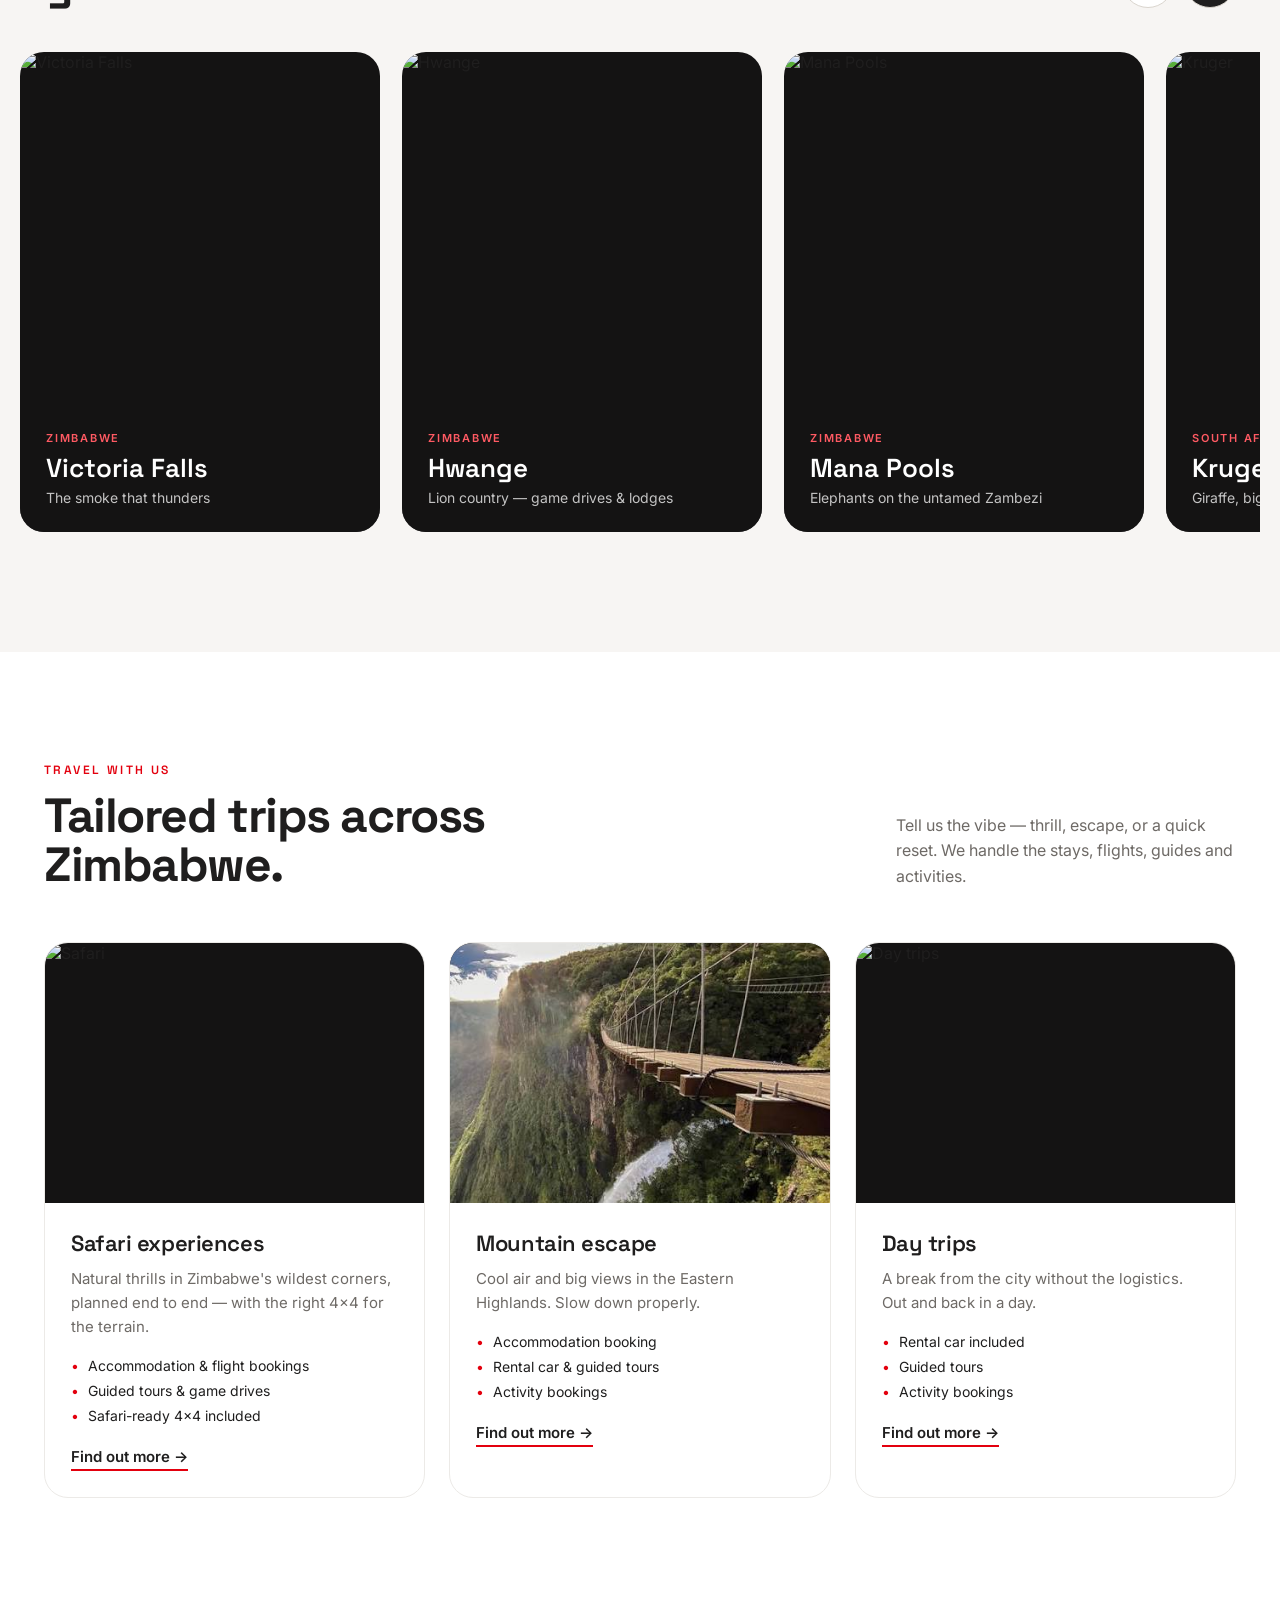
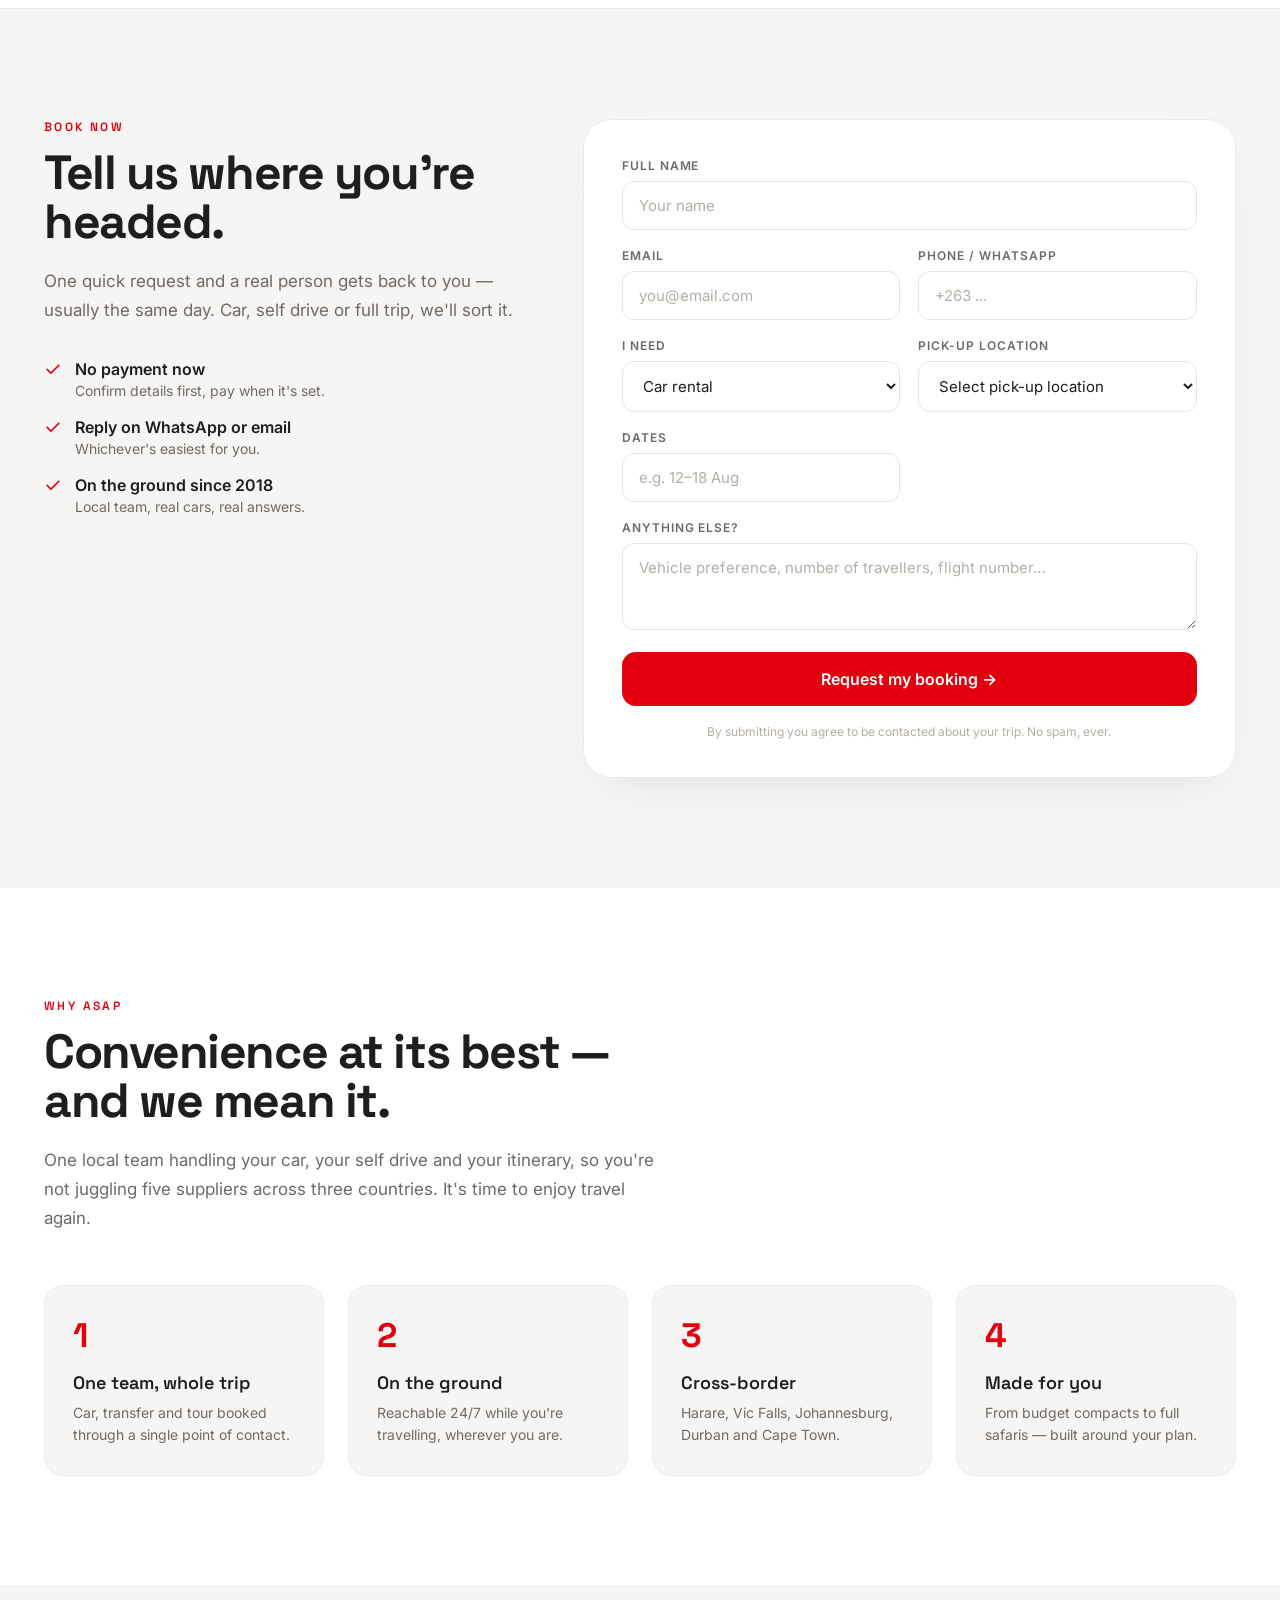
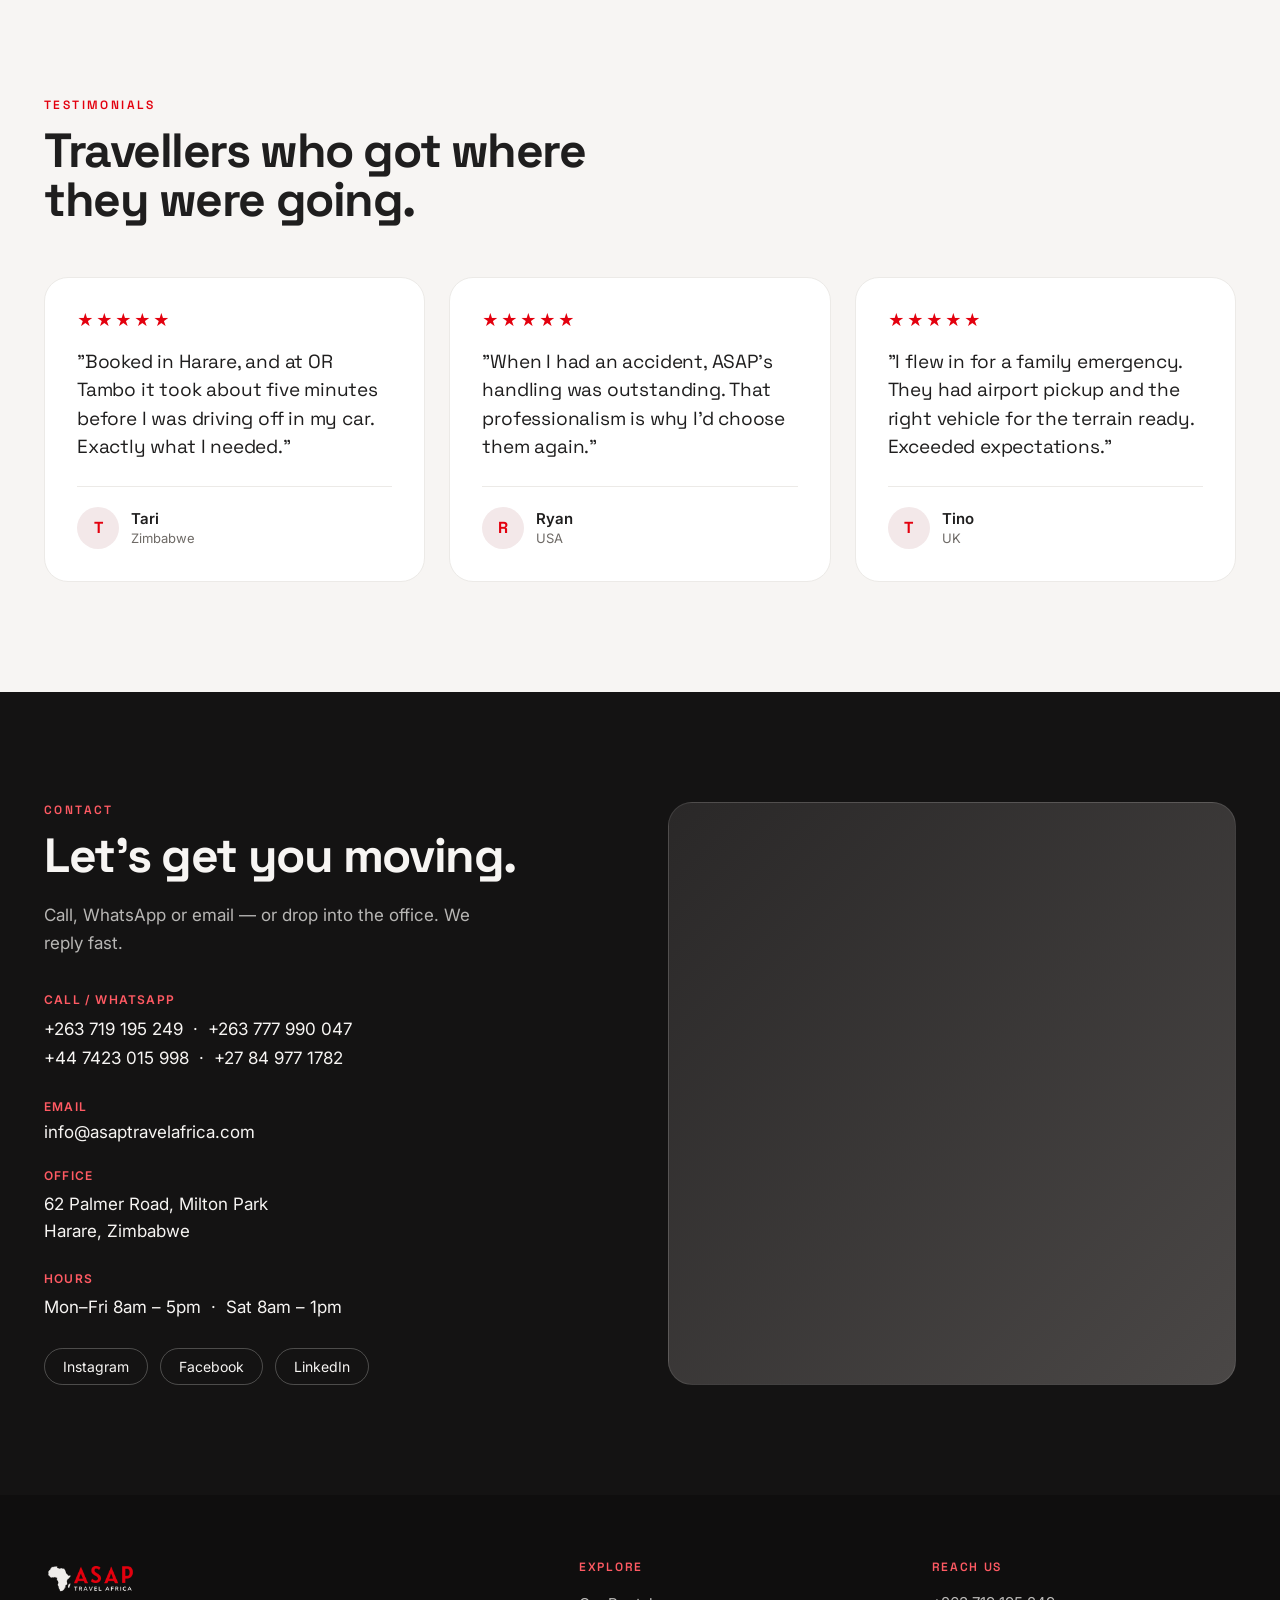
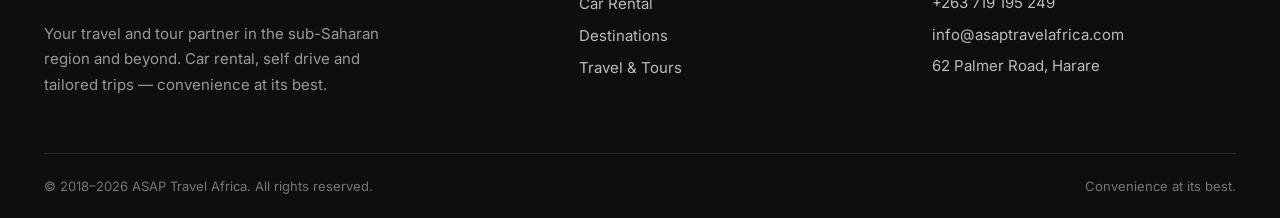
==== commit 1b0cb4bc: "Update logo image paths in index.html" ====
--- a/index.html
+++ b/index.html
@@ -24,7 +24,7 @@
 <header id="asap-nav" style="position:fixed;top:0;left:0;right:0;z-index:50;transition:all .3s cubic-bezier(.4,0,.2,1);background:transparent;border-bottom:1px solid transparent;">
   <nav style="max-width:1240px;margin:0 auto;height:78px;display:flex;align-items:center;justify-content:space-between;padding:0 24px;">
     <a href="#home" style="position:relative;display:block;height:36px;width:150px;flex-shrink:0;">
-      <img id="logo-light" src="assets/images/logo-light.png" alt="ASAP Travel Africa" style="position:absolute;left:0;top:0;height:36px;width:auto;opacity:1;transition:opacity .3s;">
+      <img id="logo-light" src="logo-light.png" alt="ASAP Travel Africa" style="position:absolute;left:0;top:0;height:36px;width:auto;opacity:1;transition:opacity .3s;">
       <img id="logo-dark" src="assets/images/logo-full.png" alt="ASAP Travel Africa" style="position:absolute;left:0;top:0;height:36px;width:auto;opacity:0;transition:opacity .3s;">
     </a>
     <div class="nav-links" style="display:flex;align-items:center;gap:30px;">
@@ -416,7 +416,7 @@
 <footer style="background:#0F0E0E;color:#F7F5F3;">
   <div class="footer-grid" style="max-width:1240px;margin:0 auto;padding:64px 24px 0;display:grid;grid-template-columns:1.6fr 1fr 1fr;gap:48px;">
     <div>
-      <img src="assets/images/logo-light.png" alt="ASAP Travel Africa" style="height:40px;width:auto;">
+      <img src="logo-light.png" alt="ASAP Travel Africa" style="height:40px;width:auto;">
       <p style="font-size:15px;line-height:1.7;color:rgba(247,245,243,.6);max-width:340px;margin:22px 0 0;">Your travel and tour partner in the sub-Saharan region and beyond. Car rental, self drive and tailored trips — convenience at its best.</p>
     </div>
     <div>
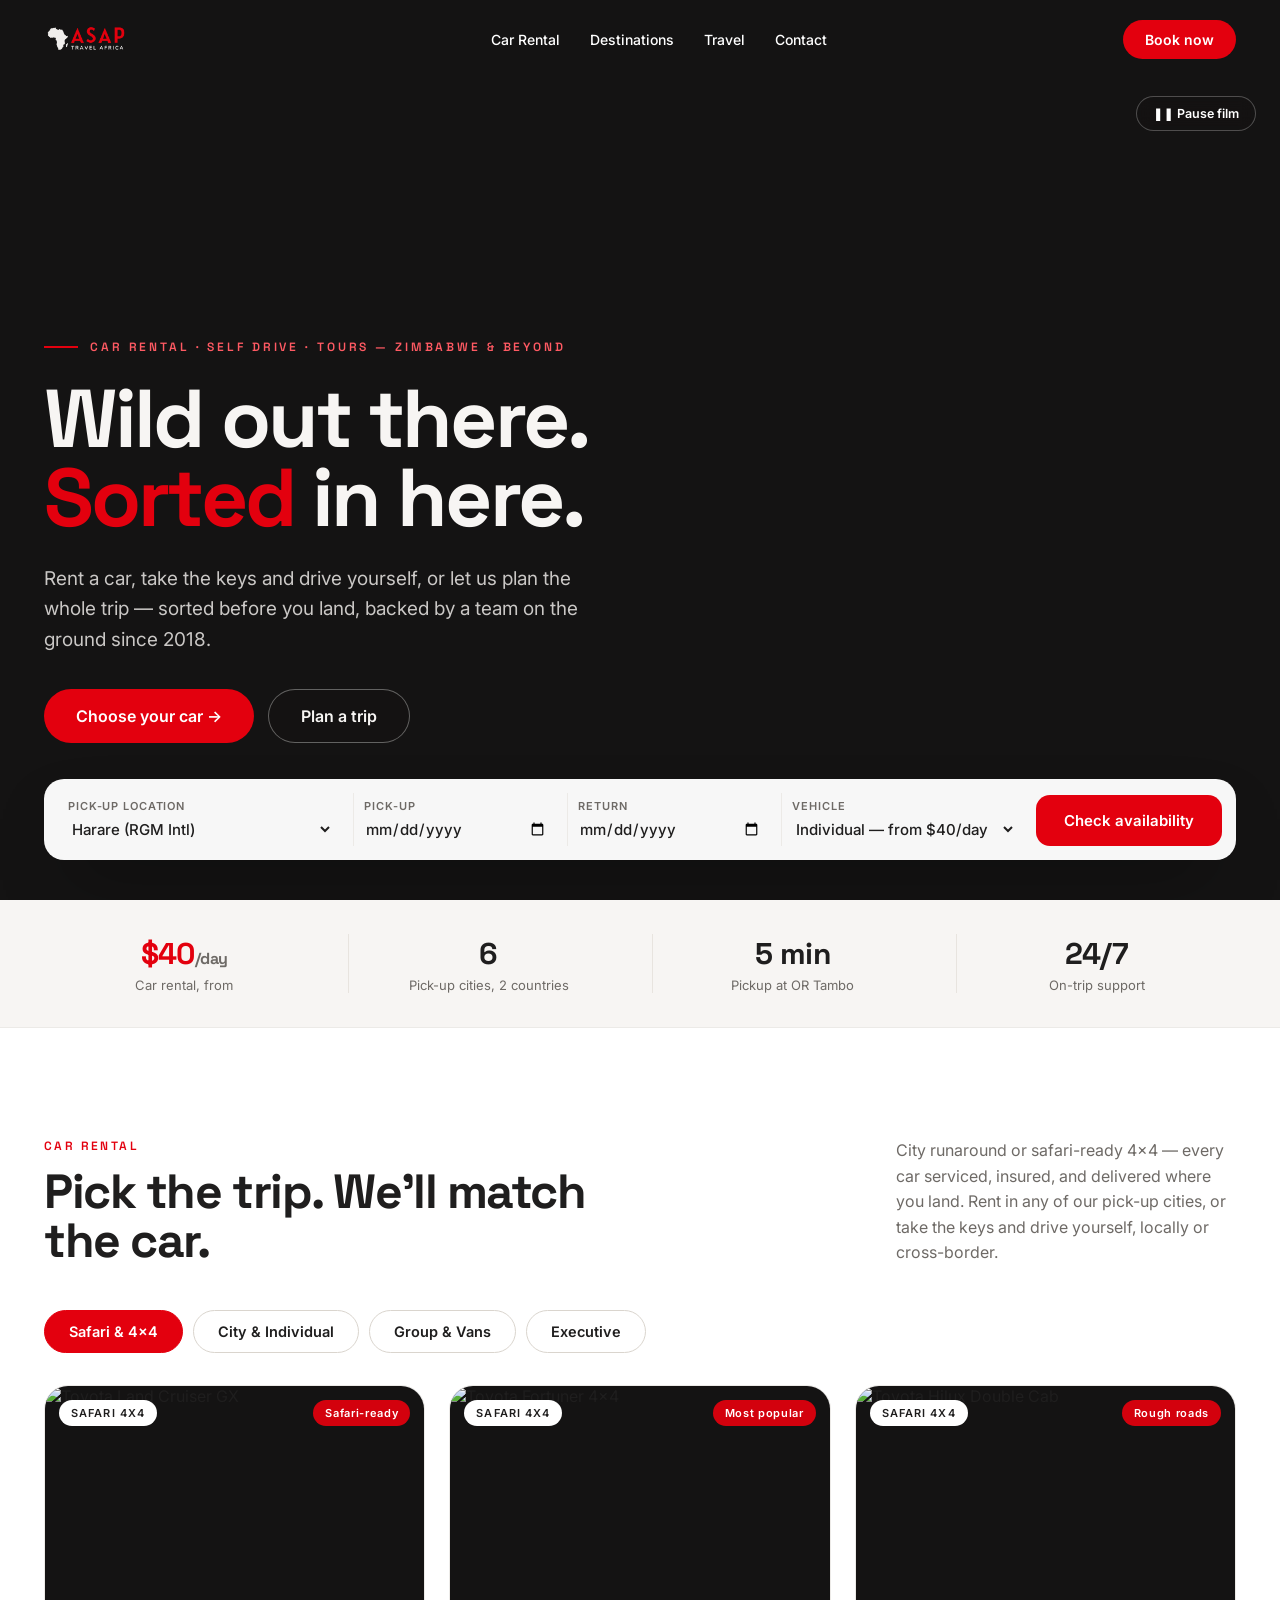
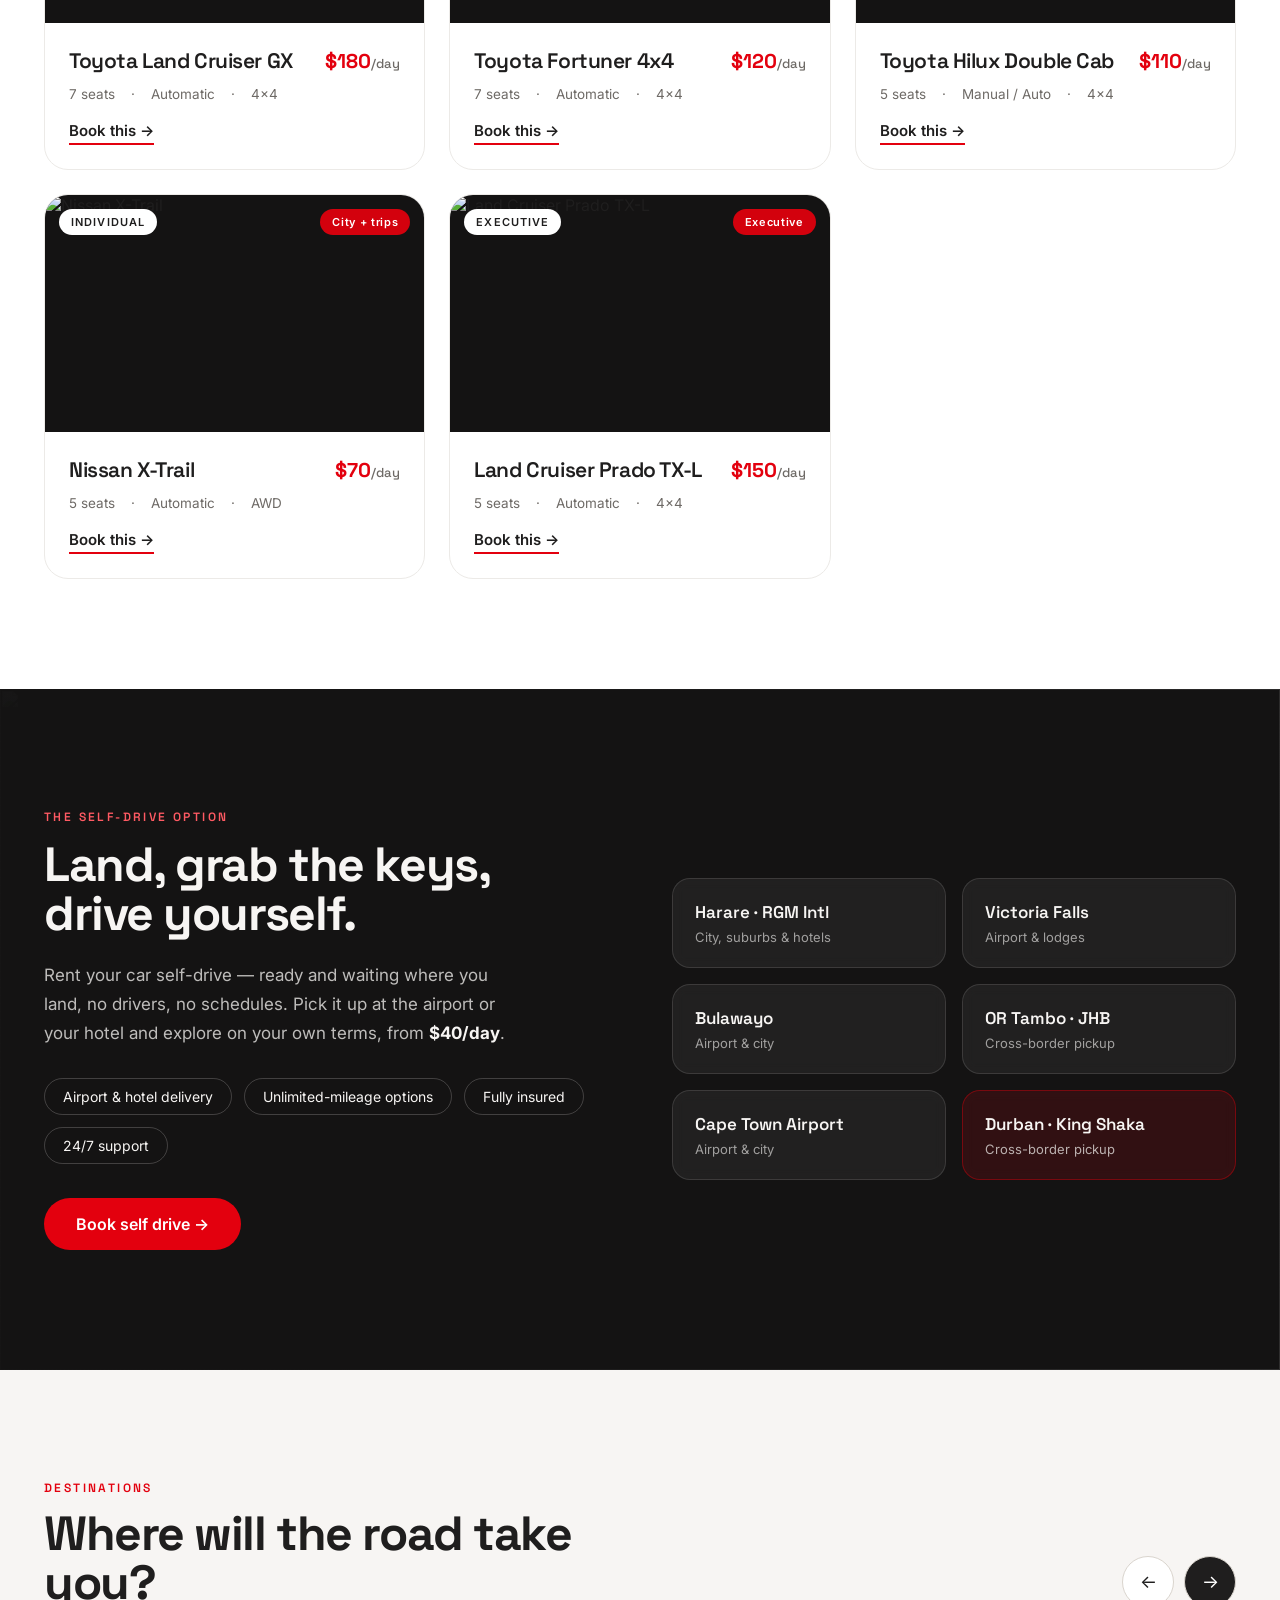
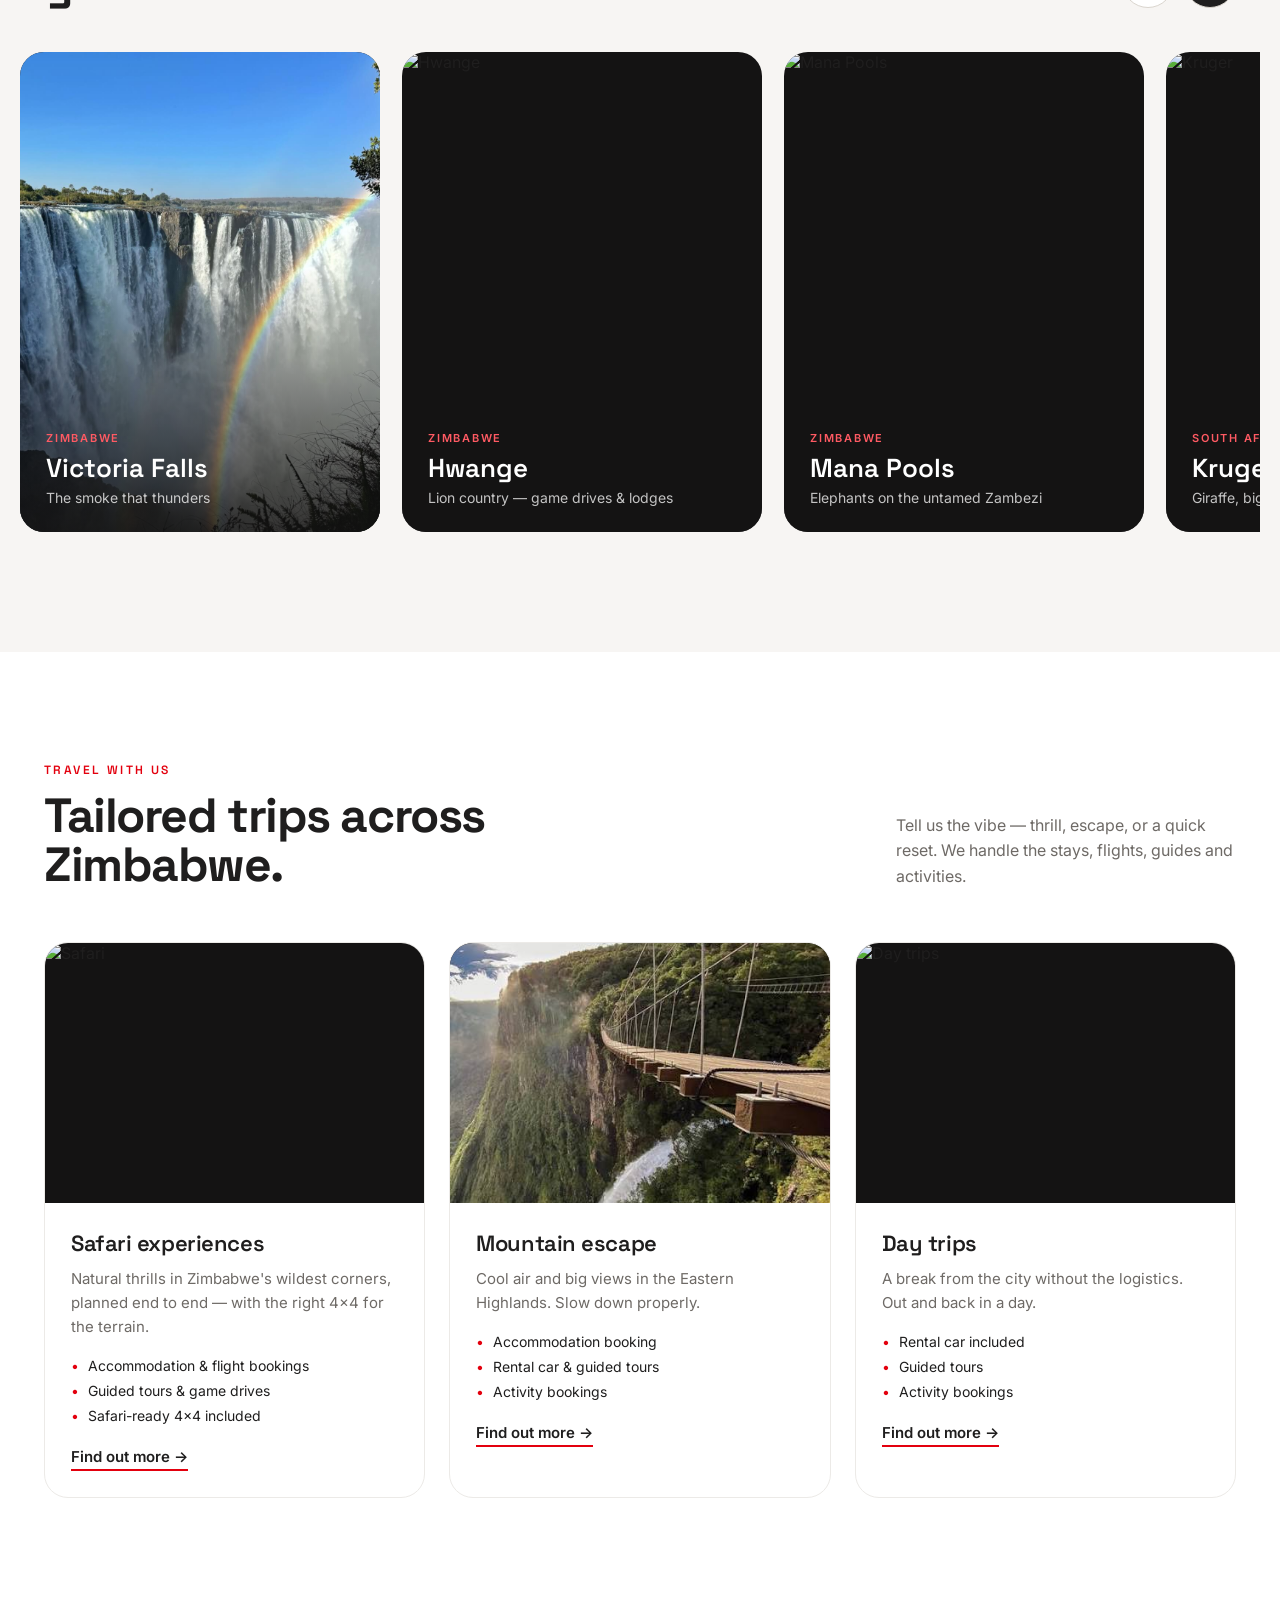
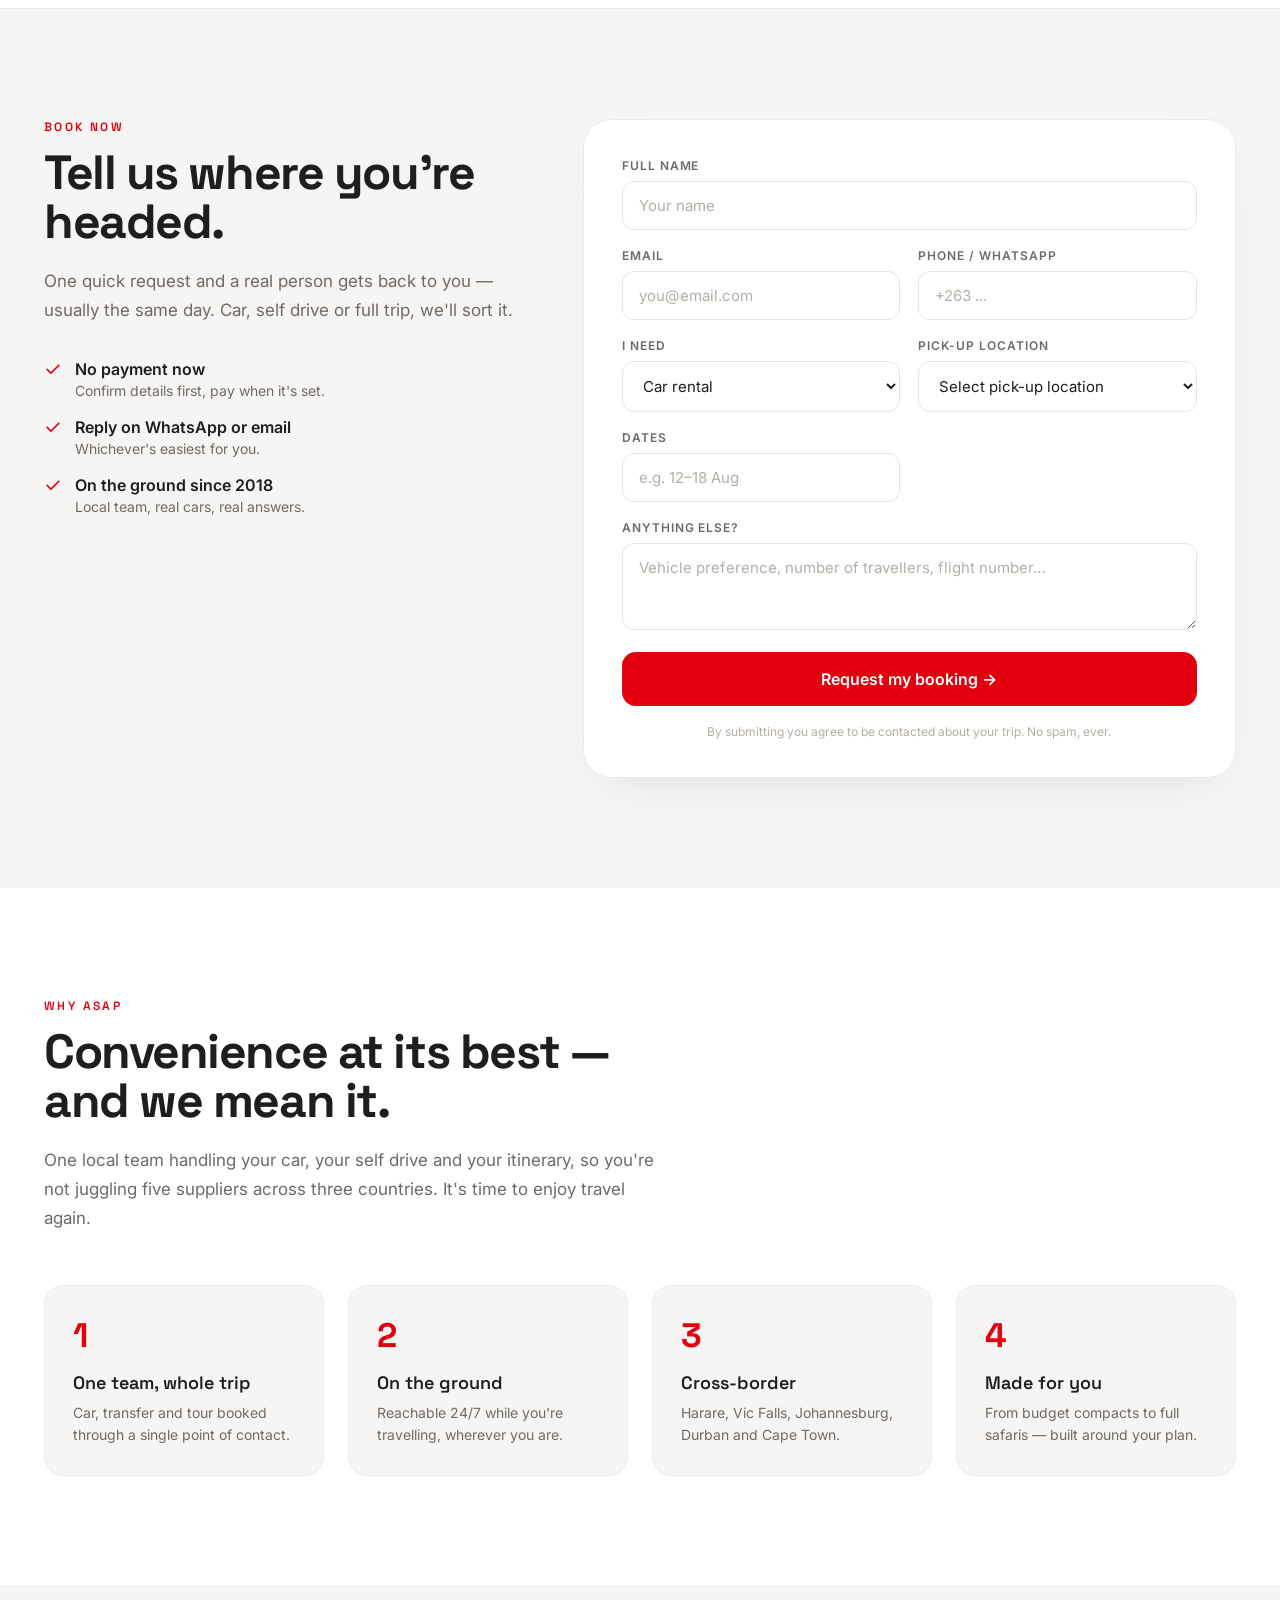
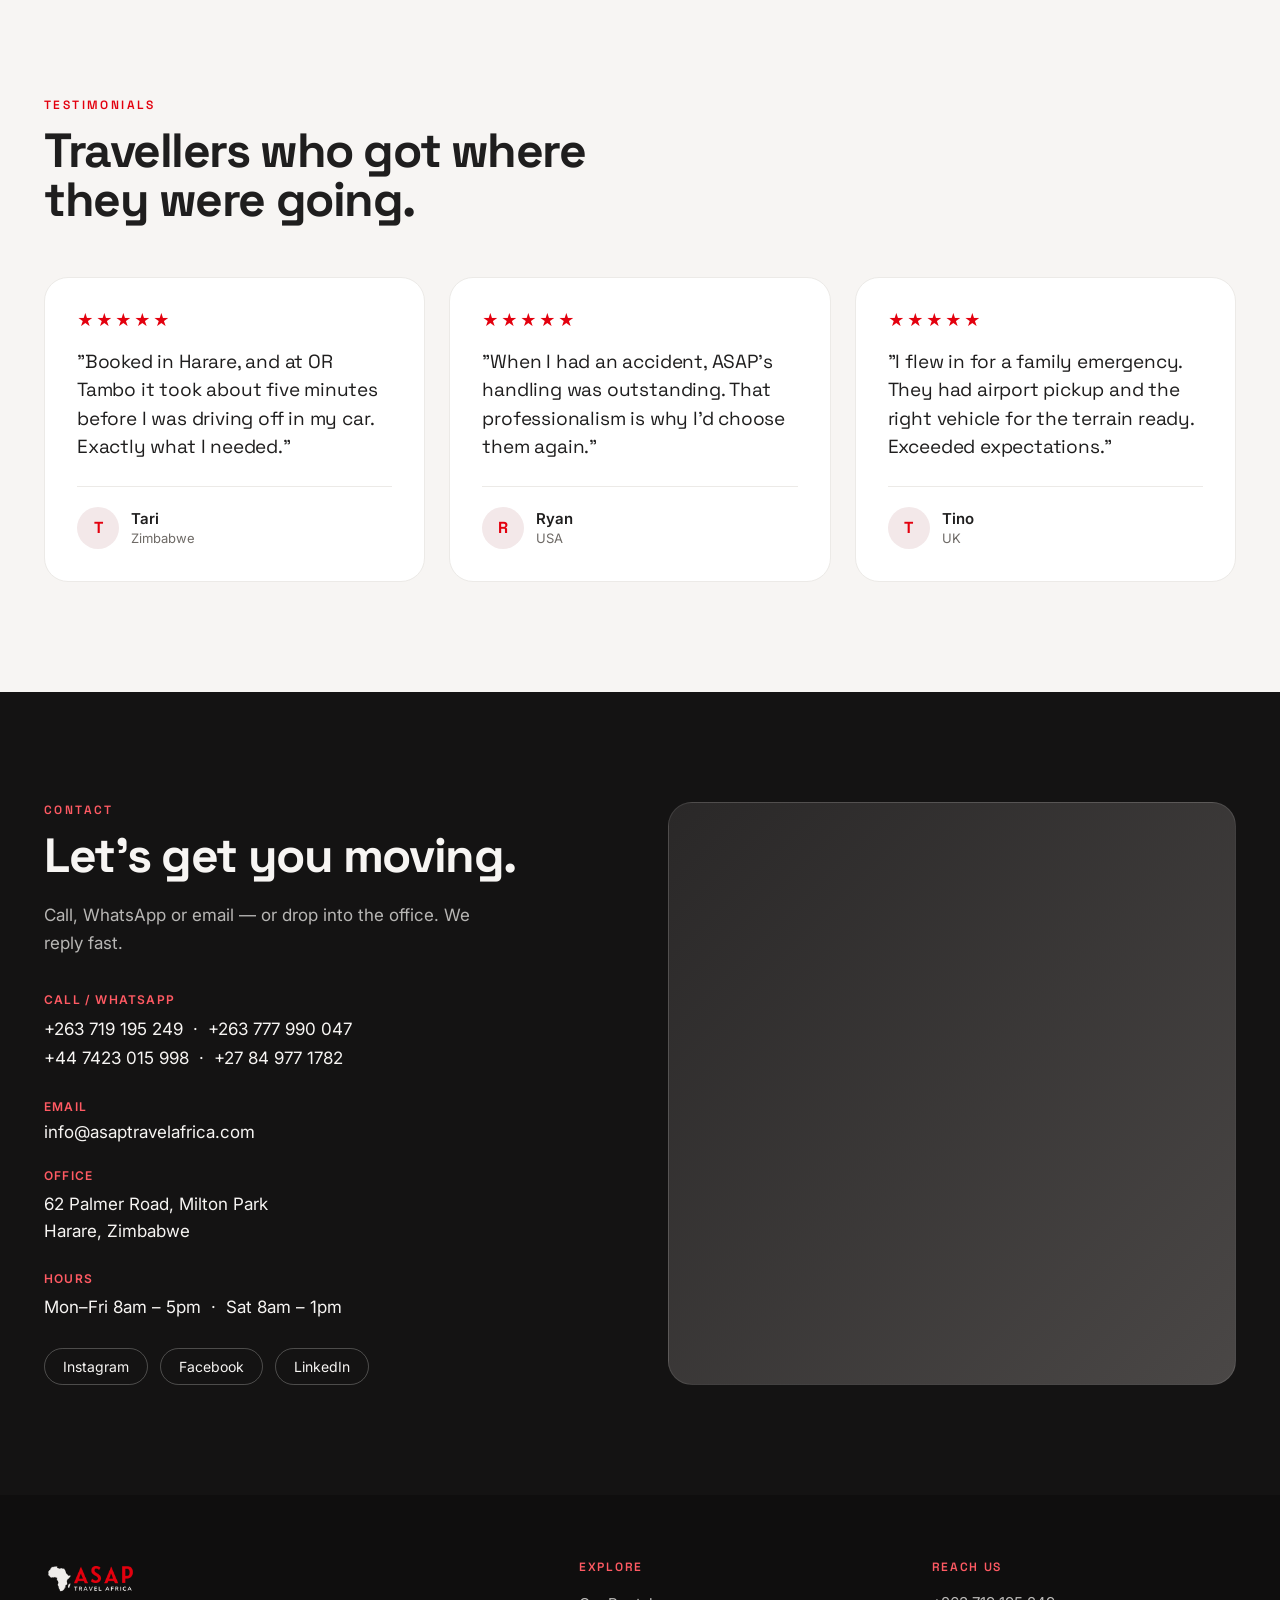
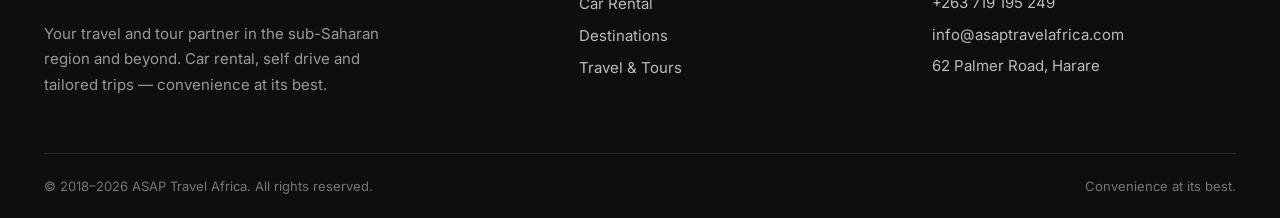
==== commit 242e5742: "Update image source for Victoria Falls" ====
--- a/index.html
+++ b/index.html
@@ -10,9 +10,9 @@
 <meta property="og:url" content="https://asaptravelafrica.com/">
 <meta property="og:title" content="ASAP Travel Africa — Wild out there. Sorted in here.">
 <meta property="og:description" content="Car rental, self drive and tailored trips across Zimbabwe and Southern Africa. Sorted before you land, backed by a team on the ground since 2018.">
-<meta property="og:image" content="https://asaptravelafrica.com/assets/images/logo-full.png">
+<meta property="og:image" content="https://asaptravelafrica.com/logo-full.png">
 <meta name="twitter:card" content="summary_large_image">
-<link rel="icon" type="image/png" href="assets/images/favicon.png">
+<link rel="icon" type="image/png" href="favicon.png">
 <link rel="preconnect" href="https://fonts.googleapis.com">
 <link rel="preconnect" href="https://fonts.gstatic.com" crossorigin>
 <link href="https://fonts.googleapis.com/css2?family=Space+Grotesk:wght@400;500;600;700&family=Inter:wght@400;500;600;700&display=swap" rel="stylesheet">
@@ -25,7 +25,7 @@
   <nav style="max-width:1240px;margin:0 auto;height:78px;display:flex;align-items:center;justify-content:space-between;padding:0 24px;">
     <a href="#home" style="position:relative;display:block;height:36px;width:150px;flex-shrink:0;">
       <img id="logo-light" src="logo-light.png" alt="ASAP Travel Africa" style="position:absolute;left:0;top:0;height:36px;width:auto;opacity:1;transition:opacity .3s;">
-      <img id="logo-dark" src="assets/images/logo-full.png" alt="ASAP Travel Africa" style="position:absolute;left:0;top:0;height:36px;width:auto;opacity:0;transition:opacity .3s;">
+      <img id="logo-dark" src="logo-full.png" alt="ASAP Travel Africa" style="position:absolute;left:0;top:0;height:36px;width:auto;opacity:0;transition:opacity .3s;">
     </a>
     <div class="nav-links" style="display:flex;align-items:center;gap:30px;">
       <a data-navlink href="#fleet" class="navlink" style="font-size:14px;font-weight:500;color:#fff;transition:color .3s;">Car Rental</a>
@@ -160,7 +160,7 @@
   </div>
   <div id="dest-track" style="display:flex;gap:22px;overflow-x:auto;padding:44px 24px 10px;scroll-snap-type:x mandatory;scrollbar-width:none;max-width:1240px;margin:0 auto;">
     <div class="dest-card" style="position:relative;width:360px;flex-shrink:0;aspect-ratio:3/4;border-radius:24px;overflow:hidden;scroll-snap-align:start;background:#141313;">
-      <img class="dest-img" src="assets/images/victoria-falls.png" alt="Victoria Falls" style="position:absolute;inset:0;width:100%;height:100%;object-fit:cover;transition:transform .6s cubic-bezier(.4,0,.2,1);">
+      <img class="dest-img" src="victoria-falls.png" alt="Victoria Falls" style="position:absolute;inset:0;width:100%;height:100%;object-fit:cover;transition:transform .6s cubic-bezier(.4,0,.2,1);">
       <div style="position:absolute;inset:0;background:linear-gradient(to top,rgba(20,19,19,.85) 0%,transparent 55%);"></div>
       <div style="position:absolute;bottom:0;left:0;right:0;padding:26px;"><p style="font-size:11px;font-weight:600;letter-spacing:.16em;text-transform:uppercase;color:#FF5A63;margin:0;">Zimbabwe</p><h3 style="font-family:'Space Grotesk',sans-serif;font-weight:600;font-size:26px;color:#fff;margin:6px 0 4px;">Victoria Falls</h3><p style="font-size:14px;color:rgba(255,255,255,.75);margin:0;">The smoke that thunders</p></div>
     </div>
